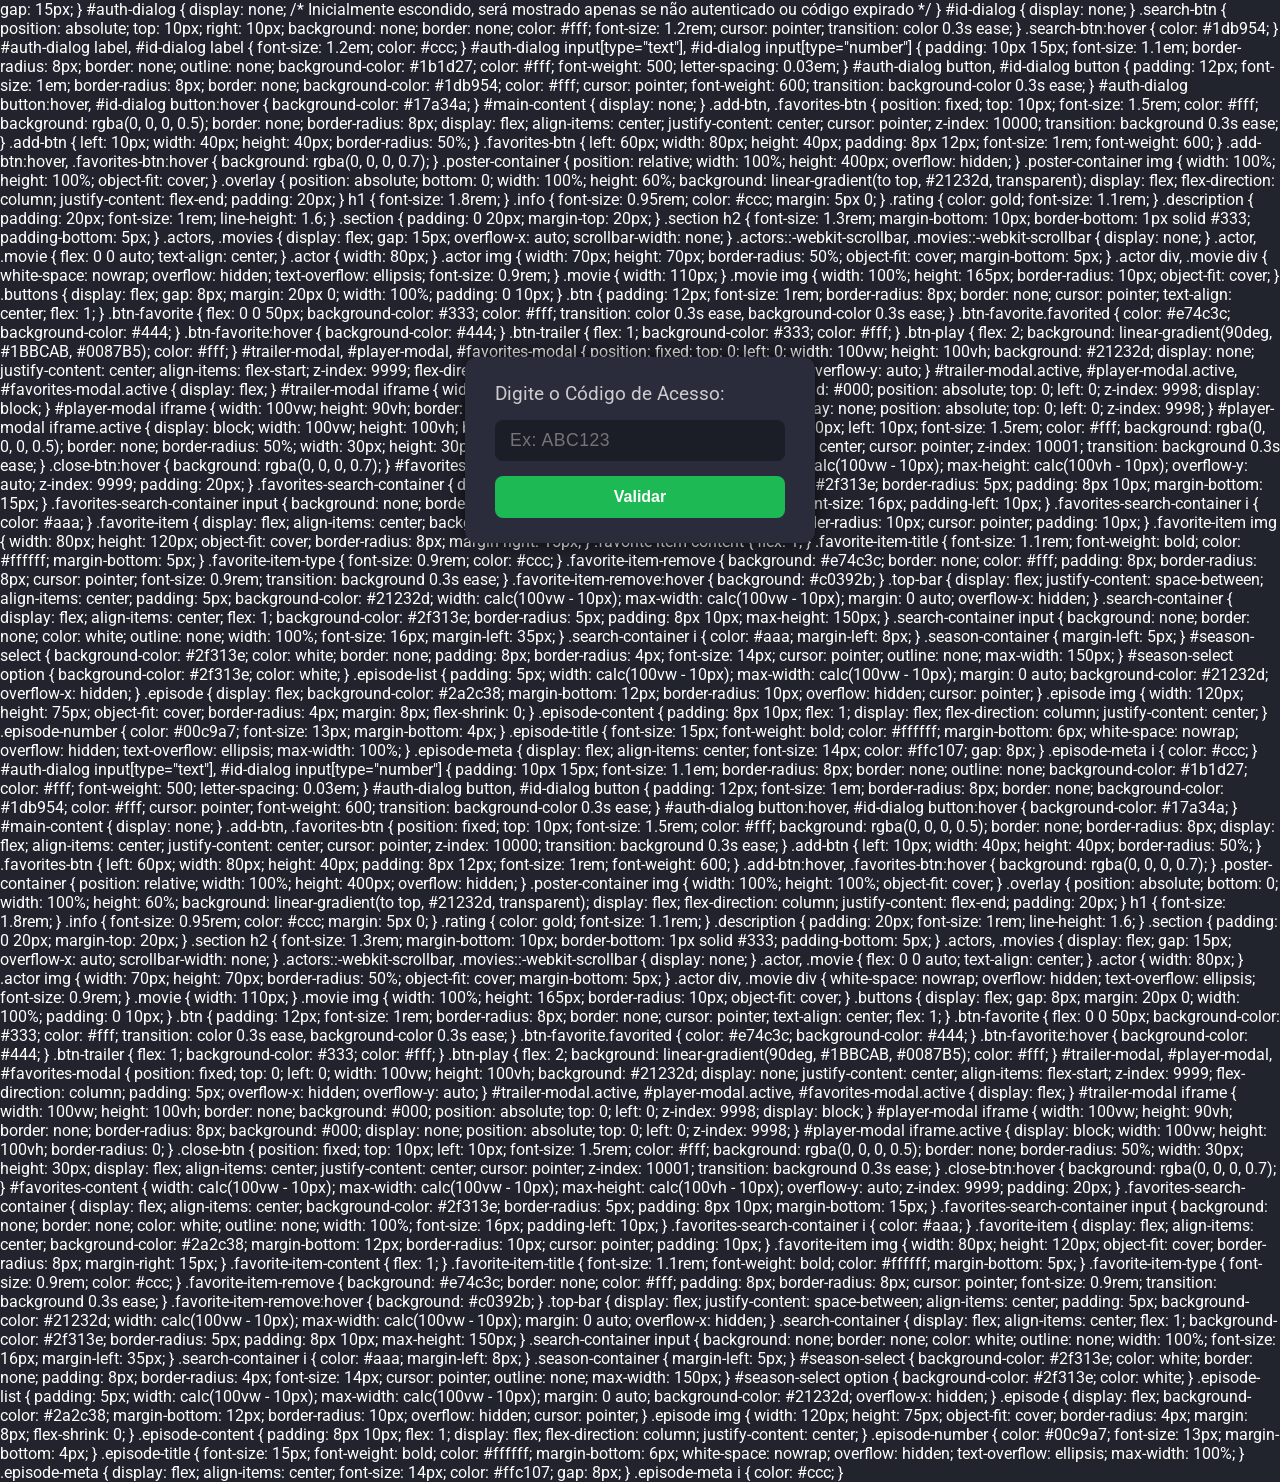
==== index.html @ 949a14b2 "Update index.html" ====
<!DOCTYPE html>
<html lang="pt-br">
<head>
  <meta charset="UTF-8" />
  <meta name="viewport" content="width=device-width, initial-scale=1.0" />
  <meta http-equiv="Content-Security-Policy" content="frame-src 'self' https://embedder.net https://www.youtube.com;">
  <title>Filme/Série</title>
  <link href="https://cdnjs.cloudflare.com/ajax/libs/font-awesome/6.5.0/css/all.min.css" rel="stylesheet">
  <style>
    @import url('https://fonts.googleapis.com/css2?family=Roboto&display=swap');
    * {
      margin: 0;
      padding: 0;
      box-sizing: border-box;
    }

    body {
      font-family: 'Roboto', sans-serif;
      background-color: #21232d;
      color: #fff;
    }

    #auth-dialog, #id-dialog {
      position: fixed;
      top: 50%;
      left: 50%;
      transform: translate(-50%, -50%);
      background: #2a2c3b;
      padding: 25px 30px;
      border-radius: 12px;
      box-shadow: 0 0 20px rgba(0, 0, 0, 0.8);
      z-index: 99999;
      width: 90vw;
      max-width: 350px;
      display: flex;
      flex-direction: column;
      gap: 15px;
    }

    #auth-dialog {
      display: none; /* Inicialmente escondido, será mostrado apenas se não autenticado ou código expirado */
    }

    #id-dialog {
      display: none;
    }

    .search-btn {
      position: absolute;
      top: 10px;
      right: 10px;
      background: none;
      border: none;
      color: #fff;
      font-size: 1.2rem;
      cursor: pointer;
      transition: color 0.3s ease;
    }

    .search-btn:hover {
      color: #1db954;
    }

    #auth-dialog label, #id-dialog label {
      font-size: 1.2em;
      color: #ccc;
    }

    #auth-dialog input[type="text"], #id-dialog input[type="number"] {
      padding: 10px 15px;
      font-size: 1.1em;
      border-radius: 8px;
      border: none;
      outline: none;
      background-color: #1b1d27;
      color: #fff;
      font-weight: 500;
      letter-spacing: 0.03em;
    }

    #auth-dialog button, #id-dialog button {
      padding: 12px;
      font-size: 1em;
      border-radius: 8px;
      border: none;
      background-color: #1db954;
      color: #fff;
      cursor: pointer;
      font-weight: 600;
      transition: background-color 0.3s ease;
    }

    #auth-dialog button:hover, #id-dialog button:hover {
      background-color: #17a34a;
    }

    #main-content {
      display: none;
    }

    .add-btn, .favorites-btn {
      position: fixed;
      top: 10px;
      font-size: 1.5rem;
      color: #fff;
      background: rgba(0, 0, 0, 0.5);
      border: none;
      border-radius: 8px;
      display: flex;
      align-items: center;
      justify-content: center;
      cursor: pointer;
      z-index: 10000;
      transition: background 0.3s ease;
    }

    .add-btn {
      left: 10px;
      width: 40px;
      height: 40px;
      border-radius: 50%;
    }

    .favorites-btn {
      left: 60px;
      width: 80px;
      height: 40px;
      padding: 8px 12px;
      font-size: 1rem;
      font-weight: 600;
    }

    .add-btn:hover, .favorites-btn:hover {
      background: rgba(0, 0, 0, 0.7);
    }

    .poster-container {
      position: relative;
      width: 100%;
      height: 400px;
      overflow: hidden;
    }

    .poster-container img {
      width: 100%;
      height: 100%;
      object-fit: cover;
    }

    .overlay {
      position: absolute;
      bottom: 0;
      width: 100%;
      height: 60%;
      background: linear-gradient(to top, #21232d, transparent);
      display: flex;
      flex-direction: column;
      justify-content: flex-end;
      padding: 20px;
    }

    h1 {
      font-size: 1.8rem;
    }

    .info {
      font-size: 0.95rem;
      color: #ccc;
      margin: 5px 0;
    }

    .rating {
      color: gold;
      font-size: 1.1rem;
    }

    .description {
      padding: 20px;
      font-size: 1rem;
      line-height: 1.6;
    }

    .section {
      padding: 0 20px;
      margin-top: 20px;
    }

    .section h2 {
      font-size: 1.3rem;
      margin-bottom: 10px;
      border-bottom: 1px solid #333;
      padding-bottom: 5px;
    }

    .actors,
    .movies {
      display: flex;
      gap: 15px;
      overflow-x: auto;
      scrollbar-width: none;
    }

    .actors::-webkit-scrollbar,
    .movies::-webkit-scrollbar {
      display: none;
    }

    .actor,
    .movie {
      flex: 0 0 auto;
      text-align: center;
    }

    .actor {
      width: 80px;
    }

    .actor img {
      width: 70px;
      height: 70px;
      border-radius: 50%;
      object-fit: cover;
      margin-bottom: 5px;
    }

    .actor div,
    .movie div {
      white-space: nowrap;
      overflow: hidden;
      text-overflow: ellipsis;
      font-size: 0.9rem;
    }

    .movie {
      width: 110px;
    }

    .movie img {
      width: 100%;
      height: 165px;
      border-radius: 10px;
      object-fit: cover;
    }

    .buttons {
      display: flex;
      gap: 8px;
      margin: 20px 0;
      width: 100%;
      padding: 0 10px;
    }

    .btn {
      padding: 12px;
      font-size: 1rem;
      border-radius: 8px;
      border: none;
      cursor: pointer;
      text-align: center;
      flex: 1;
    }

    .btn-favorite {
      flex: 0 0 50px;
      background-color: #333;
      color: #fff;
      transition: color 0.3s ease, background-color 0.3s ease;
    }

    .btn-favorite.favorited {
      color: #e74c3c;
      background-color: #444;
    }

    .btn-favorite:hover {
      background-color: #444;
    }

    .btn-trailer {
      flex: 1;
      background-color: #333;
      color: #fff;
    }

    .btn-play {
      flex: 2;
      background: linear-gradient(90deg, #1BBCAB, #0087B5);
      color: #fff;
    }

    #trailer-modal,
    #player-modal,
    #favorites-modal {
      position: fixed;
      top: 0;
      left: 0;
      width: 100vw;
      height: 100vh;
      background: #21232d;
      display: none;
      justify-content: center;
      align-items: flex-start;
      z-index: 9999;
      flex-direction: column;
      padding: 5px;
      overflow-x: hidden;
      overflow-y: auto;
    }

    #trailer-modal.active,
    #player-modal.active,
    #favorites-modal.active {
      display: flex;
    }

    #trailer-modal iframe {
      width: 100vw;
      height: 100vh;
      border: none;
      background: #000;
      position: absolute;
      top: 0;
      left: 0;
      z-index: 9998;
      display: block;
    }

    #player-modal iframe {
      width: 100vw;
      height: 90vh;
      border: none;
      border-radius: 8px;
      background: #000;
      display: none;
      position: absolute;
      top: 0;
      left: 0;
      z-index: 9998;
    }

    #player-modal iframe.active {
      display: block;
      width: 100vw;
      height: 100vh;
      border-radius: 0;
    }

    .close-btn {
      position: fixed;
      top: 10px;
      left: 10px;
      font-size: 1.5rem;
      color: #fff;
      background: rgba(0, 0, 0, 0.5);
      border: none;
      border-radius: 50%;
      width: 30px;
      height: 30px;
      display: flex;
      align-items: center;
      justify-content: center;
      cursor: pointer;
      z-index: 10001;
      transition: background 0.3s ease;
    }

    .close-btn:hover {
      background: rgba(0, 0, 0, 0.7);
    }

    #favorites-content {
      width: calc(100vw - 10px);
      max-width: calc(100vw - 10px);
      max-height: calc(100vh - 10px);
      overflow-y: auto;
      z-index: 9999;
      padding: 20px;
    }

    .favorites-search-container {
      display: flex;
      align-items: center;
      background-color: #2f313e;
      border-radius: 5px;
      padding: 8px 10px;
      margin-bottom: 15px;
    }

    .favorites-search-container input {
      background: none;
      border: none;
      color: white;
      outline: none;
      width: 100%;
      font-size: 16px;
      padding-left: 10px;
    }

    .favorites-search-container i {
      color: #aaa;
    }

    .favorite-item {
      display: flex;
      align-items: center;
      background-color: #2a2c38;
      margin-bottom: 12px;
      border-radius: 10px;
      cursor: pointer;
      padding: 10px;
    }

    .favorite-item img {
      width: 80px;
      height: 120px;
      object-fit: cover;
      border-radius: 8px;
      margin-right: 15px;
    }

    .favorite-item-content {
      flex: 1;
    }

    .favorite-item-title {
      font-size: 1.1rem;
      font-weight: bold;
      color: #ffffff;
      margin-bottom: 5px;
    }

    .favorite-item-type {
      font-size: 0.9rem;
      color: #ccc;
    }

    .favorite-item-remove {
      background: #e74c3c;
      border: none;
      color: #fff;
      padding: 8px;
      border-radius: 8px;
      cursor: pointer;
      font-size: 0.9rem;
      transition: background 0.3s ease;
    }

    .favorite-item-remove:hover {
      background: #c0392b;
    }

    .top-bar {
      display: flex;
      justify-content: space-between;
      align-items: center;
      padding: 5px;
      background-color: #21232d;
      width: calc(100vw - 10px);
      max-width: calc(100vw - 10px);
      margin: 0 auto;
      overflow-x: hidden;
    }

    .search-container {
      display: flex;
      align-items: center;
      flex: 1;
      background-color: #2f313e;
      border-radius: 5px;
      padding: 8px 10px;
      max-height: 150px;
    }

    .search-container input {
      background: none;
      border: none;
      color: white;
      outline: none;
      width: 100%;
      font-size: 16px;
      margin-left: 35px;
    }

    .search-container i {
      color: #aaa;
      margin-left: 8px;
    }

    .season-container {
      margin-left: 5px;
    }

    #season-select {
      background-color: #2f313e;
      color: white;
      border: none;
      padding: 8px;
      border-radius: 4px;
      font-size: 14px;
      cursor: pointer;
      outline: none;
      max-width: 150px;
    }

    #season-select option {
      background-color: #2f313e;
      color: white;
    }

    .episode-list {
      padding: 5px;
      width: calc(100vw - 10px);
      max-width: calc(100vw - 10px);
      margin: 0 auto;
      background-color: #21232d;
      overflow-x: hidden;
    }

    .episode {
      display: flex;
      background-color: #2a2c38;
      margin-bottom: 12px;
      border-radius: 10px;
      overflow: hidden;
      cursor: pointer;
    }

    .episode img {
      width: 120px;
      height: 75px;
      object-fit: cover;
      border-radius: 4px;
      margin: 8px;
      flex-shrink: 0;
    }

    .episode-content {
      padding: 8px 10px;
      flex: 1;
      display: flex;
      flex-direction: column;
      justify-content: center;
    }

    .episode-number {
      color: #00c9a7;
      font-size: 13px;
      margin-bottom: 4px;
    }

    .episode-title {
      font-size: 15px;
      font-weight: bold;
      color: #ffffff;
      margin-bottom: 6px;
      white-space: nowrap;
      overflow: hidden;
      text-overflow: ellipsis;
      max-width: 100%;
    }

    .episode-meta {
      display: flex;
      align-items: center;
      font-size: 14px;
      color: #ffc107;
      gap: 8px;
    }

    .episode-meta i {
      color: #ccc;
    }
  </style>
</head>
<body>
  <div id="auth-dialog">
    <label for="accessCode">Digite o Código de Acesso:</label>
    <input type="text" id="accessCode" placeholder="Ex: ABC123" />
    <button id="auth-button">Validar</button>
  </div>
  <div id="id-dialog">
    <button class="search-btn" aria-label="Buscar no TMDB">
      <i class="fas fa-search"></i>
    </button>
    <label for="movieId">Digite o ID:</label>
    <input type="number" id="movieId" placeholder="Ex: 1399 (GOT)" />
    <fieldset style="border: none; display: flex; gap: 15px; align-items: center;">
      <legend style="font-size: 1em; color: #ccc;">Tipo:</legend>
      <label style="display: flex; align-items: center; gap: 5px;">
        <input type="radio" name="mediaType" value="movie" checked />
        Filme
      </label>
      <label style="display: flex; align-items: center; gap: 5px;">
        <input type="radio" name="mediaType" value="tv" />
        Série
      </label>
    </fieldset>
    <button id="load-button">Carregar</button>
  </div>
  <div id="main-content">
    <button class="add-btn" aria-label="Nova busca" onclick="resetToDialog()">
      <i class="fas fa-plus"></i>
    </button>
    <button class="favorites-btn" onclick="showFavoritesModal()">Favoritos</button>
    <div class="poster-container">
      <img src="" alt="Poster" />
      <div class="overlay">
        <h1></h1>
        <div class="info"></div>
        <div class="rating"></div>
      </div>
    </div>
    <div class="description"></div>
    <div class="section">
      <h2>Elenco</h2>
      <div class="actors"></div>
    </div>
    <div class="section">
      <h2>Relacionados</h2>
      <div class="movies"></div>
    </div>
    <div class="buttons">
      <button class="btn btn-favorite" aria-label="Favoritar">
        <i class="far fa-heart"></i>
      </button>
      <button class="btn btn-trailer">TRAILER</button>
      <button class="btn btn-play">ASSISTIR AGORA</button>
    </div>
  </div>
  <div id="trailer-modal">
    <button class="close-btn" onclick="closeModal('trailer-modal')">&times;</button>
    <iframe allow="autoplay; encrypted-media" allowfullscreen></iframe>
  </div>
  <div id="player-modal">
    <button class="close-btn" onclick="closeModal('player-modal')">&times;</button>
    <div id="player-content" style="width: calc(100vw - 10px); max-width: calc(100vw - 10px); max-height: calc(100vh - 10px); overflow-y: auto; z-index: 9999;"></div>
    <iframe sandbox="allow-same-origin allow-scripts allow-presentation" allow="fullscreen; picture-in-picture" allowfullscreen></iframe>
  </div>
  <div id="favorites-modal">
    <button class="close-btn" onclick="closeModal('favorites-modal')">&times;</button>
    <div id="favorites-content"></div>
  </div>
  <script>
    const apiKey = '6360eb433f3020d94a5de4f0fb52c720';
    const lang = 'pt-BR';
    const baseUrl = 'https://api.themoviedb.org/3';
    let movieId = null;
    let mediaType = 'movie';

    // Verifica se o código está expirado
    function isCodeExpired(expiration) {
      if (!expiration) return false; // Se não houver data de expiração, assume não expirado
      const expirationDate = new Date(expiration);
      const currentDate = new Date();
      return currentDate > expirationDate;
    }

    // Verifica autenticação e validade do código
    async function checkAuthentication() {
      const authData = JSON.parse(localStorage.getItem('authData') || '{}');
      const storedCode = authData.code;

      if (storedCode) {
        try {
          const response = await fetch('codes.json');
          if (!response.ok) {
            throw new Error('Erro ao carregar os códigos.');
          }
          const codes = await response.json();

          const codeEntry = codes.find(entry => entry.code === storedCode);
          if (codeEntry && !codeEntry.used && !isCodeExpired(codeEntry.expiration)) {
            // Código válido, não usado e não expirado
            document.getElementById('auth-dialog').style.display = 'none';
            document.getElementById('id-dialog').style.display = 'flex';
            return;
          } else {
            // Código inválido, usado ou expirado
            localStorage.removeItem('authData');
          }
        } catch (error) {
          console.error('Erro ao verificar autenticação:', error);
          localStorage.removeItem('authData');
        }
      }

      // Se não autenticado ou código inválido/usado/expirado, mostra diálogo de autenticação
      document.getElementById('auth-dialog').style.display = 'flex';
      document.getElementById('id-dialog').style.display = 'none';
    }

    // Chama a verificação de autenticação ao carregar a página
    window.onload = checkAuthentication;

    // Função para validar o código de acesso
    async function validateAccessCode() {
      const accessCode = document.getElementById('accessCode').value.trim();
      if (!accessCode) {
        alert('Por favor, insira um código de acesso.');
        return;
      }

      try {
        const response = await fetch('codes.json');
        if (!response.ok) {
          throw new Error('Erro ao carregar os códigos.');
        }
        const codes = await response.json();

        const codeEntry = codes.find(entry => entry.code === accessCode);
        if (!codeEntry) {
          alert('Código inválido.');
          return;
        }

        if (codeEntry.used) {
          alert('Este código já foi utilizado.');
          return;
        }

        if (isCodeExpired(codeEntry.expiration)) {
          alert('Este código está expirado.');
          return;
        }

        // Armazena o código no localStorage
        localStorage.setItem('authData', JSON.stringify({
          code: accessCode
        }));

        // Esconde diálogo de autenticação e mostra diálogo de ID
        document.getElementById('auth-dialog').style.display = 'none';
        document.getElementById('id-dialog').style.display = 'flex';
      } catch (error) {
        console.error('Erro ao validar código:', error);
        alert('Erro ao validar código. Tente novamente.');
      }
    }

    document.getElementById('auth-button').addEventListener('click', validateAccessCode);

    // Adiciona evento ao botão de busca
    document.querySelector('.search-btn').addEventListener('click', () => {
      window.open('https://www.themoviedb.org/search?query=', '_blank');
    });

    // Funções para gerenciar favoritos
    function getFavorites() {
      return JSON.parse(localStorage.getItem('favorites') || '[]');
    }

    function saveFavorites(favorites) {
      localStorage.setItem('favorites', JSON.stringify(favorites));
    }

    function isFavorited(id, type) {
      const favorites = getFavorites();
      return favorites.some(fav => fav.id == id && fav.mediaType == type);
    }

    function toggleFavorite(id, type) {
      const favorites = getFavorites();
      if (isFavorited(id, type)) {
        const updatedFavorites = favorites.filter(fav => !(fav.id == id && fav.mediaType == type));
        saveFavorites(updatedFavorites);
      } else {
        favorites.push({ id, mediaType: type });
        saveFavorites(favorites);
      }
      updateFavoriteButton();
    }

    function updateFavoriteButton() {
      const favoriteBtn = document.querySelector('.btn-favorite');
      if (isFavorited(movieId, mediaType)) {
        favoriteBtn.classList.add('favorited');
        favoriteBtn.querySelector('i').classList.remove('far');
        favoriteBtn.querySelector('i').classList.add('fas');
        favoriteBtn.setAttribute('aria-label', 'Desfavoritar');
      } else {
        favoriteBtn.classList.remove('favorited');
        favoriteBtn.querySelector('i').classList.remove('fas');
        favoriteBtn.querySelector('i').classList.add('far');
        favoriteBtn.setAttribute('aria-label', 'Favoritar');
      }
    }

    async function showFavoritesModal() {
      const modal = document.getElementById('favorites-modal');
      const content = document.getElementById('favorites-content');
      content.innerHTML = `
        <h2 style="padding: 10px;">Favoritos</h2>
        <div class="favorites-search-container">
          <i class="fas fa-search"></i>
          <input type="text" id="favorites-search" placeholder="Procurar favoritos...">
        </div>
        <div id="favorites-list"></div>
      `;
      const favoritesList = content.querySelector('#favorites-list');
      const favorites = getFavorites();

      if (favorites.length === 0) {
        favoritesList.innerHTML = '<p style="padding: 10px;">Nenhum favorito adicionado.</p>';
      } else {
        for (const fav of favorites) {
          try {
            const res = await fetch(`${baseUrl}/${fav.mediaType}/${fav.id}?api_key=${apiKey}&language=${lang}`);
            if (!res.ok) continue;
            const data = await res.json();
            const item = document.createElement('div');
            item.className = 'favorite-item';
            item.dataset.title = (data.title || data.name).toLowerCase();
            item.innerHTML = `
              <img src="${data.poster_path ? `https://image.tmdb.org/t/p/w200${data.poster_path}` : 'https://via.placeholder.com/80x120'}" alt="${data.title || data.name}">
              <div class="favorite-item-content">
                <div class="favorite-item-title">${data.title || data.name}</div>
                <div class="favorite-item-type">${fav.mediaType === 'movie' ? 'Filme' : 'Série'}</div>
              </div>
              <button class="favorite-item-remove">Remover</button>
            `;
            item.addEventListener('click', (e) => {
              if (e.target.classList.contains('favorite-item-remove')) {
                toggleFavorite(fav.id, fav.mediaType);
                showFavoritesModal();
                return;
              }
              movieId = fav.id;
              mediaType = fav.mediaType;
              document.getElementById('id-dialog').style.display = 'none';
              document.getElementById('main-content').style.display = 'block';
              document.querySelector('.add-btn').style.display = 'flex';
              document.querySelector('.favorites-btn').style.display = 'flex';
              loadMovieDetails();
              modal.classList.remove('active');
            });
            favoritesList.appendChild(item);
          } catch (error) {
            console.error('Erro ao carregar favorito:', error);
          }
        }
      }

      const searchInput = content.querySelector('#favorites-search');
      searchInput.addEventListener('input', () => {
        const searchTerm = searchInput.value.toLowerCase();
        const items = favoritesList.querySelectorAll('.favorite-item');
        items.forEach(item => {
          const title = item.dataset.title;
          item.style.display = title.includes(searchTerm) ? 'flex' : 'none';
        });
      });

      modal.classList.add('active');
      document.querySelector('.add-btn').style.display = 'none';
      document.querySelector('.favorites-btn').style.display = 'none';
    }

    function start() {
      const input = document.getElementById('movieId').value;
      const typeInput = document.querySelector('input[name="mediaType"]:checked');
      if (!input || !typeInput) {
        alert('Por favor, preencha o ID e selecione o tipo.');
        return;
      }
      movieId = input;
      mediaType = typeInput.value;

      document.getElementById('id-dialog').style.display = 'none';
      document.getElementById('main-content').style.display = 'block';
      document.querySelector('.add-btn').style.display = 'flex';
      document.querySelector('.favorites-btn').style.display = 'flex';
      loadMovieDetails();
    }

    document.getElementById('load-button').addEventListener('click', start);

    function resetToDialog() {
      document.getElementById('main-content').style.display = 'none';
      document.getElementById('id-dialog').style.display = 'flex';
      document.getElementById('movieId').value = '';
      document.querySelector('input[name="mediaType"][value="movie"]').checked = true;
      document.querySelector('.add-btn').style.display = 'none';
      document.querySelector('.favorites-btn').style.display = 'none';
      closeModal('trailer-modal');
      closeModal('player-modal');
      closeModal('favorites-modal');
      document.querySelector('h1').textContent = '';
      document.querySelector('.poster-container img').src = '';
      document.querySelector('.info').textContent = '';
      document.querySelector('.rating').textContent = '';
      document.querySelector('.description').textContent = '';
      document.querySelector('.actors').innerHTML = '';
      document.querySelector('.movies').innerHTML = '';
    }

    function closeModal(modalId) {
      const modal = document.getElementById(modalId);
      modal.classList.remove('active');
      const iframe = modal.querySelector('iframe');
      if (iframe) {
        iframe.src = '';
        if (modalId === 'trailer-modal') {
          iframe.style.display = 'block';
        } else {
          iframe.style.display = 'none';
          iframe.classList.remove('active');
        }
      }
      const content = modal.querySelector('#player-content') || modal.querySelector('#favorites-content');
      if (content) content.style.display = 'block';
      document.querySelector('.add-btn').style.display = document.getElementById('main-content').style.display === 'block' ? 'flex' : 'none';
      document.querySelector('.favorites-btn').style.display = document.getElementById('main-content').style.display === 'block' ? 'flex' : 'none';
    }

    async function loadMovieDetails() {
      try {
        const [detailsRes, creditsRes, similarRes, videosRes] = await Promise.all([
          fetch(`${baseUrl}/${mediaType}/${movieId}?api_key=${apiKey}&language=${lang}`),
          fetch(`${baseUrl}/${mediaType}/${movieId}/credits?api_key=${apiKey}&language=${lang}`),
          fetch(`${baseUrl}/${mediaType}/${movieId}/similar?api_key=${apiKey}&language=${lang}`),
          fetch(`${baseUrl}/${mediaType}/${movieId}/videos?api_key=${apiKey}&language=${lang}`)
        ]);

        if (!detailsRes.ok || !creditsRes.ok || !similarRes.ok || !videosRes.ok) {
          throw new Error('Erro ao carregar dados da API');
        }

        const details = await detailsRes.json();
        const credits = await creditsRes.json();
        const similar = await similarRes.json();
        const videos = await videosRes.json();

        document.querySelector('h1').textContent = mediaType === 'movie' ? details.title : details.name;
        document.querySelector('.poster-container img').src = `https://image.tmdb.org/t/p/original${details.backdrop_path}`;
        document.querySelector('.info').textContent = mediaType === 'movie'
          ? `${Math.floor(details.runtime / 60)}h ${details.runtime % 60}min • ${details.genres.map(g => g.name).join(', ')} • ${details.release_date.slice(0, 4)}`
          : `${details.number_of_seasons} temporada(s) • ${details.genres.map(g => g.name).join(', ')} • ${details.first_air_date.slice(0, 4)}`;
        document.querySelector('.rating').textContent = `⭐ ${details.vote_average.toFixed(1)} / ${details.vote_count}`;
        document.querySelector('.description').textContent = details.overview;

        const castContainer = document.querySelector('.actors');
        castContainer.innerHTML = '';
        credits.cast.slice(0, 10).forEach(actor => {
          if (!actor.profile_path) return;
          castContainer.innerHTML += `
            <div class="actor">
              <img src="https://image.tmdb.org/t/p/w185${actor.profile_path}" alt="Foto de ${actor.name}" />
              <div>${actor.name.length > 20 ? actor.name.slice(0, 17) + '...' : actor.name}</div>
            </div>`;
        });

        const similarContainer = document.querySelector('.movies');
        similarContainer.innerHTML = '';
        similar.results.slice(0, 10).forEach(movie => {
          if (!movie.poster_path) return;
          similarContainer.innerHTML += `
            <div class="movie">
              <img src="https://image.tmdb.org/t/p/w300${movie.poster_path}" alt="${movie.title || movie.name}" />
              <div>${(movie.title || movie.name).slice(0, 17)}...</div>
            </div>`;
        });

        const trailerBtn = document.querySelector('.btn-trailer');
        const playBtn = document.querySelector('.btn-play');
        const favoriteBtn = document.querySelector('.btn-favorite');

        favoriteBtn.onclick = () => toggleFavorite(movieId, mediaType);

        const trailer = videos.results.find(v => v.type === 'Trailer' && v.site === 'YouTube');
        if (trailer) {
          trailerBtn.disabled = false;
          trailerBtn.onclick = () => {
            const modal = document.getElementById('trailer-modal');
            const iframe = modal.querySelector('iframe');
            iframe.style.display = 'block';
            iframe.src = `https://www.youtube.com/embed/${trailer.key}?autoplay=1&controls=1`;
            modal.classList.add('active');
            document.querySelector('.add-btn').style.display = 'none';
            document.querySelector('.favorites-btn').style.display = 'none';
          };
        } else {
          trailerBtn.disabled = true;
        }

        playBtn.textContent = 'ASSISTIR AGORA';
        playBtn.disabled = false;
        playBtn.style.background = 'linear-gradient(90deg, #1BBCAB, #0087B5)';
        playBtn.style.cursor = 'pointer';
        playBtn.onclick = () => {
          if (mediaType === 'movie') {
            showMoviePlayer(details.id);
          } else {
            showTVSeasons(details);
          }
        };

        updateFavoriteButton();
      } catch (error) {
        alert('Erro ao carregar dados. Verifique o ID e tente novamente.');
        resetToDialog();
      }
    }

    function showMoviePlayer(id) {
      const modal = document.getElementById('player-modal');
      const iframe = modal.querySelector('iframe');
      const playerContent = modal.querySelector('#player-content');
      const closeBtn = modal.querySelector('.close-btn');

      playerContent.style.display = 'none';
      iframe.style.display = 'block';
      iframe.classList.add('active');
      iframe.src = `https://embedder.net/e/movie?id=${id}`;

      closeBtn.style.display = 'flex';
      document.querySelector('.add-btn').style.display = 'none';
      document.querySelector('.favorites-btn').style.display = 'none';

      modal.classList.add('active');
    }

    async function showTVSeasons(details) {
      const modal = document.getElementById('player-modal');
      const playerContent = modal.querySelector('#player-content');
      const iframe = modal.querySelector('iframe');
      const closeBtn = modal.querySelector('.close-btn');

      playerContent.innerHTML = '';
      iframe.src = '';
      iframe.style.display = 'none';
      playerContent.style.display = 'block';
      closeBtn.style.display = 'flex';
      document.querySelector('.add-btn').style.display = 'none';
      document.querySelector('.favorites-btn').style.display = 'none';

      const topBar = document.createElement('div');
      topBar.className = 'top-bar';

      const searchContainer = document.createElement('div');
      searchContainer.className = 'search-container';
      const searchInput = document.createElement('input');
      searchInput.type = 'text';
      searchInput.placeholder = 'Procurar Episódio...';
      const searchIcon = document.createElement('i');
      searchIcon.className = 'fas fa-search';
      searchContainer.appendChild(searchInput);
      searchContainer.appendChild(searchIcon);

      const seasonContainer = document.createElement('div');
      seasonContainer.className = 'season-container';
      const seasonSelect = document.createElement('select');
      seasonSelect.id = 'season-select';

      seasonContainer.appendChild(seasonSelect);
      topBar.appendChild(searchContainer);
      topBar.appendChild(seasonContainer);
      playerContent.appendChild(topBar);

      const episodeList = document.createElement('div');
      episodeList.className = 'episode-list';
      playerContent.appendChild(episodeList);

      const validSeasons = details.seasons.filter(season => season.season_number !== 0);
      const seasonPromises = validSeasons.map(season =>
        fetch(`${baseUrl}/tv/${details.id}/season/${season.season_number}?api_key=${apiKey}&language=${lang}`)
          .then(res => res.json())
          .then(seasonData => ({ season, seasonData }))
          .catch(() => ({ season, seasonData: { episodes: [] } }))
      );

      const seasonsData = await Promise.all(seasonPromises);

      seasonsData.forEach(({ season }) => {
        const option = document.createElement('option');
        option.value = season.season_number;
        option.textContent = `Temporada ${season.season_number}`;
        seasonSelect.appendChild(option);
      });

      seasonSelect.addEventListener('change', () => {
        const seasonNumber = parseInt(seasonSelect.value);
        const selectedSeason = seasonsData.find(
          ({ season }) => season.season_number === seasonNumber
        );
        if (selectedSeason && selectedSeason.seasonData.episodes.length > 0) {
          renderEpisodes(selectedSeason.seasonData.episodes, seasonNumber);
        } else {
          episodeList.innerHTML = '<p>Não foi possível carregar os episódios.</p>';
        }
      });

      function renderEpisodes(episodes, seasonNumber) {
        episodeList.innerHTML = '';
        episodes.forEach(episode => {
          const episodeDiv = document.createElement('div');
          episodeDiv.className = 'episode';
          episodeDiv.dataset.title = episode.name.toLowerCase();
          episodeDiv.innerHTML = `
            <img src="${episode.still_path ? `https://image.tmdb.org/t/p/w300${episode.still_path}` : 'https://via.placeholder.com/100x75'}" alt="Ep${episode.episode_number}">
            <div class="episode-content">
              <div class="episode-number">Episódio ${episode.episode_number}</div>
              <div class="episode-title">${episode.name}</div>
              <div class="episode-meta">
                <span><i class="fas fa-star"></i> ${episode.vote_average ? episode.vote_average.toFixed(1) : 'N/A'}</span>
                <i class="fas fa-eye"></i>
              </div>
            </div>
          `;
          episodeDiv.addEventListener('click', () => {
            playerContent.style.display = 'none';
            iframe.style.display = 'block';
            iframe.classList.add('active');
            iframe.src = `https://embedder.net/e/series?tmdb=${details.id}&sea=${seasonNumber}&epi=${episode.episode_number}`;
            closeBtn.style.display = 'flex';
            document.querySelector('.add-btn').style.display = 'none';
            document.querySelector('.favorites-btn').style.display = 'none';
            modal.classList.add('active');
          });
          episodeList.appendChild(episodeDiv);
        });
      }

      function handleFullscreenChange() {
        if (!document.fullscreenElement && !document.webkitFullscreenElement && !document.msFullscreenElement) {
          const modal = document.getElementById('player-modal');
          const iframe = modal.querySelector('iframe');
          const playerContent = modal.querySelector('#player-content');
          const closeBtn = modal.querySelector('.close-btn');
          playerContent.style.display = 'block';
          iframe.style.display = 'none';
          iframe.classList.remove('active');
          iframe.src = '';
          closeBtn.style.display = 'flex';
          document.querySelector('.add-btn').style.display = 'none';
          document.querySelector('.favorites-btn').style.display = 'none';
        }
      }

      document.addEventListener('fullscreenchange', handleFullscreenChange);
      document.addEventListener('webkitfullscreenchange', handleFullscreenChange);
      document.addEventListener('msfullscreenchange', handleFullscreenChange);

      searchInput.addEventListener('input', () => {
        const searchTerm = searchInput.value.toLowerCase();
        const episodes = episodeList.querySelectorAll('.episode');
        episodes.forEach(episode => {
          const title = episode.dataset.title;
          episode.style.display = title.includes(searchTerm) ? 'flex' : 'none';
        });
      });

      if (seasonsData.length > 0) {
        seasonSelect.value = seasonsData[0].season.season_number;
        renderEpisodes(seasonsData[0].seasonData.episodes, seasonsData[0].season.season_number);
      }

      modal.classList.add('active');
    }
  </script>
</body>
</html>      gap: 15px;
    }

    #auth-dialog {
      display: none; /* Inicialmente escondido, será mostrado apenas se não autenticado ou código expirado */
    }

    #id-dialog {
      display: none;
    }

    .search-btn {
      position: absolute;
      top: 10px;
      right: 10px;
      background: none;
      border: none;
      color: #fff;
      font-size: 1.2rem;
      cursor: pointer;
      transition: color 0.3s ease;
    }

    .search-btn:hover {
      color: #1db954;
    }

    #auth-dialog label, #id-dialog label {
      font-size: 1.2em;
      color: #ccc;
    }

    #auth-dialog input[type="text"], #id-dialog input[type="number"] {
      padding: 10px 15px;
      font-size: 1.1em;
      border-radius: 8px;
      border: none;
      outline: none;
      background-color: #1b1d27;
      color: #fff;
      font-weight: 500;
      letter-spacing: 0.03em;
    }

    #auth-dialog button, #id-dialog button {
      padding: 12px;
      font-size: 1em;
      border-radius: 8px;
      border: none;
      background-color: #1db954;
      color: #fff;
      cursor: pointer;
      font-weight: 600;
      transition: background-color 0.3s ease;
    }

    #auth-dialog button:hover, #id-dialog button:hover {
      background-color: #17a34a;
    }

    #main-content {
      display: none;
    }

    .add-btn, .favorites-btn {
      position: fixed;
      top: 10px;
      font-size: 1.5rem;
      color: #fff;
      background: rgba(0, 0, 0, 0.5);
      border: none;
      border-radius: 8px;
      display: flex;
      align-items: center;
      justify-content: center;
      cursor: pointer;
      z-index: 10000;
      transition: background 0.3s ease;
    }

    .add-btn {
      left: 10px;
      width: 40px;
      height: 40px;
      border-radius: 50%;
    }

    .favorites-btn {
      left: 60px;
      width: 80px;
      height: 40px;
      padding: 8px 12px;
      font-size: 1rem;
      font-weight: 600;
    }

    .add-btn:hover, .favorites-btn:hover {
      background: rgba(0, 0, 0, 0.7);
    }

    .poster-container {
      position: relative;
      width: 100%;
      height: 400px;
      overflow: hidden;
    }

    .poster-container img {
      width: 100%;
      height: 100%;
      object-fit: cover;
    }

    .overlay {
      position: absolute;
      bottom: 0;
      width: 100%;
      height: 60%;
      background: linear-gradient(to top, #21232d, transparent);
      display: flex;
      flex-direction: column;
      justify-content: flex-end;
      padding: 20px;
    }

    h1 {
      font-size: 1.8rem;
    }

    .info {
      font-size: 0.95rem;
      color: #ccc;
      margin: 5px 0;
    }

    .rating {
      color: gold;
      font-size: 1.1rem;
    }

    .description {
      padding: 20px;
      font-size: 1rem;
      line-height: 1.6;
    }

    .section {
      padding: 0 20px;
      margin-top: 20px;
    }

    .section h2 {
      font-size: 1.3rem;
      margin-bottom: 10px;
      border-bottom: 1px solid #333;
      padding-bottom: 5px;
    }

    .actors,
    .movies {
      display: flex;
      gap: 15px;
      overflow-x: auto;
      scrollbar-width: none;
    }

    .actors::-webkit-scrollbar,
    .movies::-webkit-scrollbar {
      display: none;
    }

    .actor,
    .movie {
      flex: 0 0 auto;
      text-align: center;
    }

    .actor {
      width: 80px;
    }

    .actor img {
      width: 70px;
      height: 70px;
      border-radius: 50%;
      object-fit: cover;
      margin-bottom: 5px;
    }

    .actor div,
    .movie div {
      white-space: nowrap;
      overflow: hidden;
      text-overflow: ellipsis;
      font-size: 0.9rem;
    }

    .movie {
      width: 110px;
    }

    .movie img {
      width: 100%;
      height: 165px;
      border-radius: 10px;
      object-fit: cover;
    }

    .buttons {
      display: flex;
      gap: 8px;
      margin: 20px 0;
      width: 100%;
      padding: 0 10px;
    }

    .btn {
      padding: 12px;
      font-size: 1rem;
      border-radius: 8px;
      border: none;
      cursor: pointer;
      text-align: center;
      flex: 1;
    }

    .btn-favorite {
      flex: 0 0 50px;
      background-color: #333;
      color: #fff;
      transition: color 0.3s ease, background-color 0.3s ease;
    }

    .btn-favorite.favorited {
      color: #e74c3c;
      background-color: #444;
    }

    .btn-favorite:hover {
      background-color: #444;
    }

    .btn-trailer {
      flex: 1;
      background-color: #333;
      color: #fff;
    }

    .btn-play {
      flex: 2;
      background: linear-gradient(90deg, #1BBCAB, #0087B5);
      color: #fff;
    }

    #trailer-modal,
    #player-modal,
    #favorites-modal {
      position: fixed;
      top: 0;
      left: 0;
      width: 100vw;
      height: 100vh;
      background: #21232d;
      display: none;
      justify-content: center;
      align-items: flex-start;
      z-index: 9999;
      flex-direction: column;
      padding: 5px;
      overflow-x: hidden;
      overflow-y: auto;
    }

    #trailer-modal.active,
    #player-modal.active,
    #favorites-modal.active {
      display: flex;
    }

    #trailer-modal iframe {
      width: 100vw;
      height: 100vh;
      border: none;
      background: #000;
      position: absolute;
      top: 0;
      left: 0;
      z-index: 9998;
      display: block;
    }

    #player-modal iframe {
      width: 100vw;
      height: 90vh;
      border: none;
      border-radius: 8px;
      background: #000;
      display: none;
      position: absolute;
      top: 0;
      left: 0;
      z-index: 9998;
    }

    #player-modal iframe.active {
      display: block;
      width: 100vw;
      height: 100vh;
      border-radius: 0;
    }

    .close-btn {
      position: fixed;
      top: 10px;
      left: 10px;
      font-size: 1.5rem;
      color: #fff;
      background: rgba(0, 0, 0, 0.5);
      border: none;
      border-radius: 50%;
      width: 30px;
      height: 30px;
      display: flex;
      align-items: center;
      justify-content: center;
      cursor: pointer;
      z-index: 10001;
      transition: background 0.3s ease;
    }

    .close-btn:hover {
      background: rgba(0, 0, 0, 0.7);
    }

    #favorites-content {
      width: calc(100vw - 10px);
      max-width: calc(100vw - 10px);
      max-height: calc(100vh - 10px);
      overflow-y: auto;
      z-index: 9999;
      padding: 20px;
    }

    .favorites-search-container {
      display: flex;
      align-items: center;
      background-color: #2f313e;
      border-radius: 5px;
      padding: 8px 10px;
      margin-bottom: 15px;
    }

    .favorites-search-container input {
      background: none;
      border: none;
      color: white;
      outline: none;
      width: 100%;
      font-size: 16px;
      padding-left: 10px;
    }

    .favorites-search-container i {
      color: #aaa;
    }

    .favorite-item {
      display: flex;
      align-items: center;
      background-color: #2a2c38;
      margin-bottom: 12px;
      border-radius: 10px;
      cursor: pointer;
      padding: 10px;
    }

    .favorite-item img {
      width: 80px;
      height: 120px;
      object-fit: cover;
      border-radius: 8px;
      margin-right: 15px;
    }

    .favorite-item-content {
      flex: 1;
    }

    .favorite-item-title {
      font-size: 1.1rem;
      font-weight: bold;
      color: #ffffff;
      margin-bottom: 5px;
    }

    .favorite-item-type {
      font-size: 0.9rem;
      color: #ccc;
    }

    .favorite-item-remove {
      background: #e74c3c;
      border: none;
      color: #fff;
      padding: 8px;
      border-radius: 8px;
      cursor: pointer;
      font-size: 0.9rem;
      transition: background 0.3s ease;
    }

    .favorite-item-remove:hover {
      background: #c0392b;
    }

    .top-bar {
      display: flex;
      justify-content: space-between;
      align-items: center;
      padding: 5px;
      background-color: #21232d;
      width: calc(100vw - 10px);
      max-width: calc(100vw - 10px);
      margin: 0 auto;
      overflow-x: hidden;
    }

    .search-container {
      display: flex;
      align-items: center;
      flex: 1;
      background-color: #2f313e;
      border-radius: 5px;
      padding: 8px 10px;
      max-height: 150px;
    }

    .search-container input {
      background: none;
      border: none;
      color: white;
      outline: none;
      width: 100%;
      font-size: 16px;
      margin-left: 35px;
    }

    .search-container i {
      color: #aaa;
      margin-left: 8px;
    }

    .season-container {
      margin-left: 5px;
    }

    #season-select {
      background-color: #2f313e;
      color: white;
      border: none;
      padding: 8px;
      border-radius: 4px;
      font-size: 14px;
      cursor: pointer;
      outline: none;
      max-width: 150px;
    }

    #season-select option {
      background-color: #2f313e;
      color: white;
    }

    .episode-list {
      padding: 5px;
      width: calc(100vw - 10px);
      max-width: calc(100vw - 10px);
      margin: 0 auto;
      background-color: #21232d;
      overflow-x: hidden;
    }

    .episode {
      display: flex;
      background-color: #2a2c38;
      margin-bottom: 12px;
      border-radius: 10px;
      overflow: hidden;
      cursor: pointer;
    }

    .episode img {
      width: 120px;
      height: 75px;
      object-fit: cover;
      border-radius: 4px;
      margin: 8px;
      flex-shrink: 0;
    }

    .episode-content {
      padding: 8px 10px;
      flex: 1;
      display: flex;
      flex-direction: column;
      justify-content: center;
    }

    .episode-number {
      color: #00c9a7;
      font-size: 13px;
      margin-bottom: 4px;
    }

    .episode-title {
      font-size: 15px;
      font-weight: bold;
      color: #ffffff;
      margin-bottom: 6px;
      white-space: nowrap;
      overflow: hidden;
      text-overflow: ellipsis;
      max-width: 100%;
    }

    .episode-meta {
      display: flex;
      align-items: center;
      font-size: 14px;
      color: #ffc107;
      gap: 8px;
    }

    .episode-meta i {
      color: #ccc;
    }
  </style>
</head>
<body>
  <div id="auth-dialog">
    <label for="accessCode">Digite o Código de Acesso:</label>
    <input type="text" id="accessCode" placeholder="Ex: ABC123" />
    <button id="auth-button">Validar</button>
  </div>
  <div id="id-dialog">
    <button class="search-btn" aria-label="Buscar no TMDB">
      <i class="fas fa-search"></i>
    </button>
    <label for="movieId">Digite o ID:</label>
    <input type="number" id="movieId" placeholder="Ex: 1399 (GOT)" />
    <fieldset style="border: none; display: flex; gap: 15px; align-items: center;">
      <legend style="font-size: 1em; color: #ccc;">Tipo:</legend>
      <label style="display: flex; align-items: center; gap: 5px;">
        <input type="radio" name="mediaType" value="movie" checked />
        Filme
      </label>
      <label style="display: flex; align-items: center; gap: 5px;">
        <input type="radio" name="mediaType" value="tv" />
        Série
      </label>
    </fieldset>
    <button id="load-button">Carregar</button>
  </div>
  <div id="main-content">
    <button class="add-btn" aria-label="Nova busca" onclick="resetToDialog()">
      <i class="fas fa-plus"></i>
    </button>
    <button class="favorites-btn" onclick="showFavoritesModal()">Favoritos</button>
    <div class="poster-container">
      <img src="" alt="Poster" />
      <div class="overlay">
        <h1></h1>
        <div class="info"></div>
        <div class="rating"></div>
      </div>
    </div>
    <div class="description"></div>
    <div class="section">
      <h2>Elenco</h2>
      <div class="actors"></div>
    </div>
    <div class="section">
      <h2>Relacionados</h2>
      <div class="movies"></div>
    </div>
    <div class="buttons">
      <button class="btn btn-favorite" aria-label="Favoritar">
        <i class="far fa-heart"></i>
      </button>
      <button class="btn btn-trailer">TRAILER</button>
      <button class="btn btn-play">ASSISTIR AGORA</button>
    </div>
  </div>
  <div id="trailer-modal">
    <button class="close-btn" onclick="closeModal('trailer-modal')">&times;</button>
    <iframe allow="autoplay; encrypted-media" allowfullscreen></iframe>
  </div>
  <div id="player-modal">
    <button class="close-btn" onclick="closeModal('player-modal')">&times;</button>
    <div id="player-content" style="width: calc(100vw - 10px); max-width: calc(100vw - 10px); max-height: calc(100vh - 10px); overflow-y: auto; z-index: 9999;"></div>
    <iframe sandbox="allow-same-origin allow-scripts allow-presentation" allow="fullscreen; picture-in-picture" allowfullscreen></iframe>
  </div>
  <div id="favorites-modal">
    <button class="close-btn" onclick="closeModal('favorites-modal')">&times;</button>
    <div id="favorites-content"></div>
  </div>
  <script>
    const apiKey = '6360eb433f3020d94a5de4f0fb52c720';
    const lang = 'pt-BR';
    const baseUrl = 'https://api.themoviedb.org/3';
    let movieId = null;
    let mediaType = 'movie';

    // Verifica se o código está expirado
    function isCodeExpired(expiration) {
      if (!expiration) return false; // Se não houver data de expiração, assume não expirado
      const expirationDate = new Date(expiration);
      const currentDate = new Date();
      return currentDate > expirationDate;
    }

    // Verifica autenticação e validade do código
    async function checkAuthentication() {
      const authData = JSON.parse(localStorage.getItem('authData') || '{}');
      const storedCode = authData.code;

      if (storedCode) {
        try {
          const response = await fetch('codes.json');
          if (!response.ok) {
            throw new Error('Erro ao carregar os códigos.');
          }
          const codes = await response.json();

          const codeEntry = codes.find(entry => entry.code === storedCode);
          if (codeEntry && !codeEntry.used && !isCodeExpired(codeEntry.expiration)) {
            // Código válido, não usado e não expirado
            document.getElementById('auth-dialog').style.display = 'none';
            document.getElementById('id-dialog').style.display = 'flex';
            return;
          } else {
            // Código inválido, usado ou expirado
            localStorage.removeItem('authData');
          }
        } catch (error) {
          console.error('Erro ao verificar autenticação:', error);
          localStorage.removeItem('authData');
        }
      }

      // Se não autenticado ou código inválido/usado/expirado, mostra diálogo de autenticação
      document.getElementById('auth-dialog').style.display = 'flex';
      document.getElementById('id-dialog').style.display = 'none';
    }

    // Chama a verificação de autenticação ao carregar a página
    window.onload = checkAuthentication;

    // Função para validar o código de acesso
    async function validateAccessCode() {
      const accessCode = document.getElementById('accessCode').value.trim();
      if (!accessCode) {
        alert('Por favor, insira um código de acesso.');
        return;
      }

      try {
        const response = await fetch('codes.json');
        if (!response.ok) {
          throw new Error('Erro ao carregar os códigos.');
        }
        const codes = await response.json();

        const codeEntry = codes.find(entry => entry.code === accessCode);
        if (!codeEntry) {
          alert('Código inválido.');
          return;
        }

        if (codeEntry.used) {
          alert('Este código já foi utilizado.');
          return;
        }

        if (isCodeExpired(codeEntry.expiration)) {
          alert('Este código está expirado.');
          return;
        }

        // Armazena o código no localStorage
        localStorage.setItem('authData', JSON.stringify({
          code: accessCode
        }));

        // Esconde diálogo de autenticação e mostra diálogo de ID
        document.getElementById('auth-dialog').style.display = 'none';
        document.getElementById('id-dialog').style.display = 'flex';
      } catch (error) {
        console.error('Erro ao validar código:', error);
        alert('Erro ao validar código. Tente novamente.');
      }
    }

    document.getElementById('auth-button').addEventListener('click', validateAccessCode);

    // Adiciona evento ao botão de busca
    document.querySelector('.search-btn').addEventListener('click', () => {
      window.open('https://www.themoviedb.org/search?query=', '_blank');
    });

    // Funções para gerenciar favoritos
    function getFavorites() {
      return JSON.parse(localStorage.getItem('favorites') || '[]');
    }

    function saveFavorites(favorites) {
      localStorage.setItem('favorites', JSON.stringify(favorites));
    }

    function isFavorited(id, type) {
      const favorites = getFavorites();
      return favorites.some(fav => fav.id == id && fav.mediaType == type);
    }

    function toggleFavorite(id, type) {
      const favorites = getFavorites();
      if (isFavorited(id, type)) {
        const updatedFavorites = favorites.filter(fav => !(fav.id == id && fav.mediaType == type));
        saveFavorites(updatedFavorites);
      } else {
        favorites.push({ id, mediaType: type });
        saveFavorites(favorites);
      }
      updateFavoriteButton();
    }

    function updateFavoriteButton() {
      const favoriteBtn = document.querySelector('.btn-favorite');
      if (isFavorited(movieId, mediaType)) {
        favoriteBtn.classList.add('favorited');
        favoriteBtn.querySelector('i').classList.remove('far');
        favoriteBtn.querySelector('i').classList.add('fas');
        favoriteBtn.setAttribute('aria-label', 'Desfavoritar');
      } else {
        favoriteBtn.classList.remove('favorited');
        favoriteBtn.querySelector('i').classList.remove('fas');
        favoriteBtn.querySelector('i').classList.add('far');
        favoriteBtn.setAttribute('aria-label', 'Favoritar');
      }
    }

    async function showFavoritesModal() {
      const modal = document.getElementById('favorites-modal');
      const content = document.getElementById('favorites-content');
      content.innerHTML = `
        <h2 style="padding: 10px;">Favoritos</h2>
        <div class="favorites-search-container">
          <i class="fas fa-search"></i>
          <input type="text" id="favorites-search" placeholder="Procurar favoritos...">
        </div>
        <div id="favorites-list"></div>
      `;
      const favoritesList = content.querySelector('#favorites-list');
      const favorites = getFavorites();

      if (favorites.length === 0) {
        favoritesList.innerHTML = '<p style="padding: 10px;">Nenhum favorito adicionado.</p>';
      } else {
        for (const fav of favorites) {
          try {
            const res = await fetch(`${baseUrl}/${fav.mediaType}/${fav.id}?api_key=${apiKey}&language=${lang}`);
            if (!res.ok) continue;
            const data = await res.json();
            const item = document.createElement('div');
            item.className = 'favorite-item';
            item.dataset.title = (data.title || data.name).toLowerCase();
            item.innerHTML = `
              <img src="${data.poster_path ? `https://image.tmdb.org/t/p/w200${data.poster_path}` : 'https://via.placeholder.com/80x120'}" alt="${data.title || data.name}">
              <div class="favorite-item-content">
                <div class="favorite-item-title">${data.title || data.name}</div>
                <div class="favorite-item-type">${fav.mediaType === 'movie' ? 'Filme' : 'Série'}</div>
              </div>
              <button class="favorite-item-remove">Remover</button>
            `;
            item.addEventListener('click', (e) => {
              if (e.target.classList.contains('favorite-item-remove')) {
                toggleFavorite(fav.id, fav.mediaType);
                showFavoritesModal();
                return;
              }
              movieId = fav.id;
              mediaType = fav.mediaType;
              document.getElementById('id-dialog').style.display = 'none';
              document.getElementById('main-content').style.display = 'block';
              document.querySelector('.add-btn').style.display = 'flex';
              document.querySelector('.favorites-btn').style.display = 'flex';
              loadMovieDetails();
              modal.classList.remove('active');
            });
            favoritesList.appendChild(item);
          } catch (error) {
            console.error('Erro ao carregar favorito:', error);
          }
        }
      }

      const searchInput = content.querySelector('#favorites-search');
      searchInput.addEventListener('input', () => {
        const searchTerm = searchInput.value.toLowerCase();
        const items = favoritesList.querySelectorAll('.favorite-item');
        items.forEach(item => {
          const title = item.dataset.title;
          item.style.display = title.includes(searchTerm) ? 'flex' : 'none';
        });
      });

      modal.classList.add('active');
      document.querySelector('.add-btn').style.display = 'none';
      document.querySelector('.favorites-btn').style.display = 'none';
    }

    function start() {
      const input = document.getElementById('movieId').value;
      const typeInput = document.querySelector('input[name="mediaType"]:checked');
      if (!input || !typeInput) {
        alert('Por favor, preencha o ID e selecione o tipo.');
        return;
      }
      movieId = input;
      mediaType = typeInput.value;

      document.getElementById('id-dialog').style.display = 'none';
      document.getElementById('main-content').style.display = 'block';
      document.querySelector('.add-btn').style.display = 'flex';
      document.querySelector('.favorites-btn').style.display = 'flex';
      loadMovieDetails();
    }

    document.getElementById('load-button').addEventListener('click', start);

    function resetToDialog() {
      document.getElementById('main-content').style.display = 'none';
      document.getElementById('id-dialog').style.display = 'flex';
      document.getElementById('movieId').value = '';
      document.querySelector('input[name="mediaType"][value="movie"]').checked = true;
      document.querySelector('.add-btn').style.display = 'none';
      document.querySelector('.favorites-btn').style.display = 'none';
      closeModal('trailer-modal');
      closeModal('player-modal');
      closeModal('favorites-modal');
      document.querySelector('h1').textContent = '';
      document.querySelector('.poster-container img').src = '';
      document.querySelector('.info').textContent = '';
      document.querySelector('.rating').textContent = '';
      document.querySelector('.description').textContent = '';
      document.querySelector('.actors').innerHTML = '';
      document.querySelector('.movies').innerHTML = '';
    }

    function closeModal(modalId) {
      const modal = document.getElementById(modalId);
      modal.classList.remove('active');
      const iframe = modal.querySelector('iframe');
      if (iframe) {
        iframe.src = '';
        if (modalId === 'trailer-modal') {
          iframe.style.display = 'block';
        } else {
          iframe.style.display = 'none';
          iframe.classList.remove('active');
        }
      }
      const content = modal.querySelector('#player-content') || modal.querySelector('#favorites-content');
      if (content) content.style.display = 'block';
      document.querySelector('.add-btn').style.display = document.getElementById('main-content').style.display === 'block' ? 'flex' : 'none';
      document.querySelector('.favorites-btn').style.display = document.getElementById('main-content').style.display === 'block' ? 'flex' : 'none';
    }

    async function loadMovieDetails() {
      try {
        const [detailsRes, creditsRes, similarRes, videosRes] = await Promise.all([
          fetch(`${baseUrl}/${mediaType}/${movieId}?api_key=${apiKey}&language=${lang}`),
          fetch(`${baseUrl}/${mediaType}/${movieId}/credits?api_key=${apiKey}&language=${lang}`),
          fetch(`${baseUrl}/${mediaType}/${movieId}/similar?api_key=${apiKey}&language=${lang}`),
          fetch(`${baseUrl}/${mediaType}/${movieId}/videos?api_key=${apiKey}&language=${lang}`)
        ]);

        if (!detailsRes.ok || !creditsRes.ok || !similarRes.ok || !videosRes.ok) {
          throw new Error('Erro ao carregar dados da API');
        }

        const details = await detailsRes.json();
        const credits = await creditsRes.json();
        const similar = await similarRes.json();
        const videos = await videosRes.json();

        document.querySelector('h1').textContent = mediaType === 'movie' ? details.title : details.name;
        document.querySelector('.poster-container img').src = `https://image.tmdb.org/t/p/original${details.backdrop_path}`;
        document.querySelector('.info').textContent = mediaType === 'movie'
          ? `${Math.floor(details.runtime / 60)}h ${details.runtime % 60}min • ${details.genres.map(g => g.name).join(', ')} • ${details.release_date.slice(0, 4)}`
          : `${details.number_of_seasons} temporada(s) • ${details.genres.map(g => g.name).join(', ')} • ${details.first_air_date.slice(0, 4)}`;
        document.querySelector('.rating').textContent = `⭐ ${details.vote_average.toFixed(1)} / ${details.vote_count}`;
        document.querySelector('.description').textContent = details.overview;

        const castContainer = document.querySelector('.actors');
        castContainer.innerHTML = '';
        credits.cast.slice(0, 10).forEach(actor => {
          if (!actor.profile_path) return;
          castContainer.innerHTML += `
            <div class="actor">
              <img src="https://image.tmdb.org/t/p/w185${actor.profile_path}" alt="Foto de ${actor.name}" />
              <div>${actor.name.length > 20 ? actor.name.slice(0, 17) + '...' : actor.name}</div>
            </div>`;
        });

        const similarContainer = document.querySelector('.movies');
        similarContainer.innerHTML = '';
        similar.results.slice(0, 10).forEach(movie => {
          if (!movie.poster_path) return;
          similarContainer.innerHTML += `
            <div class="movie">
              <img src="https://image.tmdb.org/t/p/w300${movie.poster_path}" alt="${movie.title || movie.name}" />
              <div>${(movie.title || movie.name).slice(0, 17)}...</div>
            </div>`;
        });

        const trailerBtn = document.querySelector('.btn-trailer');
        const playBtn = document.querySelector('.btn-play');
        const favoriteBtn = document.querySelector('.btn-favorite');

        favoriteBtn.onclick = () => toggleFavorite(movieId, mediaType);

        const trailer = videos.results.find(v => v.type === 'Trailer' && v.site === 'YouTube');
        if (trailer) {
          trailerBtn.disabled = false;
          trailerBtn.onclick = () => {
            const modal = document.getElementById('trailer-modal');
            const iframe = modal.querySelector('iframe');
            iframe.style.display = 'block';
            iframe.src = `https://www.youtube.com/embed/${trailer.key}?autoplay=1&controls=1`;
            modal.classList.add('active');
            document.querySelector('.add-btn').style.display = 'none';
            document.querySelector('.favorites-btn').style.display = 'none';
          };
        } else {
          trailerBtn.disabled = true;
        }

        playBtn.textContent = 'ASSISTIR AGORA';
        playBtn.disabled = false;
        playBtn.style.background = 'linear-gradient(90deg, #1BBCAB, #0087B5)';
        playBtn.style.cursor = 'pointer';
        playBtn.onclick = () => {
          if (mediaType === 'movie') {
            showMoviePlayer(details.id);
          } else {
            showTVSeasons(details);
          }
        };

        updateFavoriteButton();
      } catch (error) {
        alert('Erro ao carregar dados. Verifique o ID e tente novamente.');
        resetToDialog();
      }
    }

    function showMoviePlayer(id) {
      const modal = document.getElementById('player-modal');
      const iframe = modal.querySelector('iframe');
      const playerContent = modal.querySelector('#player-content');
      const closeBtn = modal.querySelector('.close-btn');

      playerContent.style.display = 'none';
      iframe.style.display = 'block';
      iframe.classList.add('active');
      iframe.src = `https://embedder.net/e/movie?id=${id}`;

      closeBtn.style.display = 'flex';
      document.querySelector('.add-btn').style.display = 'none';
      document.querySelector('.favorites-btn').style.display = 'none';

      modal.classList.add('active');
    }

    async function showTVSeasons(details) {
      const modal = document.getElementById('player-modal');
      const playerContent = modal.querySelector('#player-content');
      const iframe = modal.querySelector('iframe');
      const closeBtn = modal.querySelector('.close-btn');

      playerContent.innerHTML = '';
      iframe.src = '';
      iframe.style.display = 'none';
      playerContent.style.display = 'block';
      closeBtn.style.display = 'flex';
      document.querySelector('.add-btn').style.display = 'none';
      document.querySelector('.favorites-btn').style.display = 'none';

      const topBar = document.createElement('div');
      topBar.className = 'top-bar';

      const searchContainer = document.createElement('div');
      searchContainer.className = 'search-container';
      const searchInput = document.createElement('input');
      searchInput.type = 'text';
      searchInput.placeholder = 'Procurar Episódio...';
      const searchIcon = document.createElement('i');
      searchIcon.className = 'fas fa-search';
      searchContainer.appendChild(searchInput);
      searchContainer.appendChild(searchIcon);

      const seasonContainer = document.createElement('div');
      seasonContainer.className = 'season-container';
      const seasonSelect = document.createElement('select');
      seasonSelect.id = 'season-select';

      seasonContainer.appendChild(seasonSelect);
      topBar.appendChild(searchContainer);
      topBar.appendChild(seasonContainer);
      playerContent.appendChild(topBar);

      const episodeList = document.createElement('div');
      episodeList.className = 'episode-list';
      playerContent.appendChild(episodeList);

      const validSeasons = details.seasons.filter(season => season.season_number !== 0);
      const seasonPromises = validSeasons.map(season =>
        fetch(`${baseUrl}/tv/${details.id}/season/${season.season_number}?api_key=${apiKey}&language=${lang}`)
          .then(res => res.json())
          .then(seasonData => ({ season, seasonData }))
          .catch(() => ({ season, seasonData: { episodes: [] } }))
      );

      const seasonsData = await Promise.all(seasonPromises);

      seasonsData.forEach(({ season }) => {
        const option = document.createElement('option');
        option.value = season.season_number;
        option.textContent = `Temporada ${season.season_number}`;
        seasonSelect.appendChild(option);
      });

      seasonSelect.addEventListener('change', () => {
        const seasonNumber = parseInt(seasonSelect.value);
        const selectedSeason = seasonsData.find(
          ({ season }) => season.season_number === seasonNumber
        );
        if (selectedSeason && selectedSeason.seasonData.episodes.length > 0) {
          renderEpisodes(selectedSeason.seasonData.episodes, seasonNumber);
        } else {
          episodeList.innerHTML = '<p>Não foi possível carregar os episódios.</p>';
        }
      });

      function renderEpisodes(episodes, seasonNumber) {
        episodeList.innerHTML = '';
        episodes.forEach(episode => {
          const episodeDiv = document.createElement('div');
          episodeDiv.className = 'episode';
          episodeDiv.dataset.title = episode.name.toLowerCase();
          episodeDiv.innerHTML = `
            <img src="${episode.still_path ? `https://image.tmdb.org/t/p/w300${episode.still_path}` : 'https://via.placeholder.com/100x75'}" alt="Ep${episode.episode_number}">
            <div class="episode-content">
              <div class="episode-number">Episódio ${episode.episode_number}</div>
              <div class="episode-title">${episode.name}</div>
              <div class="episode-meta">
                <span><i class="fas fa-star"></i> ${episode.vote_average ? episode.vote_average.toFixed(1) : 'N/A'}</span>
                <i class="fas fa-eye"></i>
              </div>
            </div>
          `;
          episodeDiv.addEventListener('click', () => {
            playerContent.style.display = 'none';
            iframe.style.display = 'block';
            iframe.classList.add('active');
            iframe.src = `https://embedder.net/e/series?tmdb=${details.id}&sea=${seasonNumber}&epi=${episode.episode_number}`;
            closeBtn.style.display = 'flex';
            document.querySelector('.add-btn').style.display = 'none';
            document.querySelector('.favorites-btn').style.display = 'none';
            modal.classList.add('active');
          });
          episodeList.appendChild(episodeDiv);
        });
      }

      function handleFullscreenChange() {
        if (!document.fullscreenElement && !document.webkitFullscreenElement && !document.msFullscreenElement) {
          const modal = document.getElementById('player-modal');
          const iframe = modal.querySelector('iframe');
          const playerContent = modal.querySelector('#player-content');
          const closeBtn = modal.querySelector('.close-btn');
          playerContent.style.display = 'block';
          iframe.style.display = 'none';
          iframe.classList.remove('active');
          iframe.src = '';
          closeBtn.style.display = 'flex';
          document.querySelector('.add-btn').style.display = 'none';
          document.querySelector('.favorites-btn').style.display = 'none';
        }
      }

      document.addEventListener('fullscreenchange', handleFullscreenChange);
      document.addEventListener('webkitfullscreenchange', handleFullscreenChange);
      document.addEventListener('msfullscreenchange', handleFullscreenChange);

      searchInput.addEventListener('input', () => {
        const searchTerm = searchInput.value.toLowerCase();
        const episodes = episodeList.querySelectorAll('.episode');
        episodes.forEach(episode => {
          const title = episode.dataset.title;
          episode.style.display = title.includes(searchTerm) ? 'flex' : 'none';
        });
      });

      if (seasonsData.length > 0) {
        seasonSelect.value = seasonsData[0].season.season_number;
        renderEpisodes(seasonsData[0].seasonData.episodes, seasonsData[0].season.season_number);
      }

      modal.classList.add('active');
    }
  </script>
</body>
</html>    #auth-dialog input[type="text"], #id-dialog input[type="number"] {
      padding: 10px 15px;
      font-size: 1.1em;
      border-radius: 8px;
      border: none;
      outline: none;
      background-color: #1b1d27;
      color: #fff;
      font-weight: 500;
      letter-spacing: 0.03em;
    }

    #auth-dialog button, #id-dialog button {
      padding: 12px;
      font-size: 1em;
      border-radius: 8px;
      border: none;
      background-color: #1db954;
      color: #fff;
      cursor: pointer;
      font-weight: 600;
      transition: background-color 0.3s ease;
    }

    #auth-dialog button:hover, #id-dialog button:hover {
      background-color: #17a34a;
    }

    #main-content {
      display: none;
    }

    .add-btn, .favorites-btn {
      position: fixed;
      top: 10px;
      font-size: 1.5rem;
      color: #fff;
      background: rgba(0, 0, 0, 0.5);
      border: none;
      border-radius: 8px;
      display: flex;
      align-items: center;
      justify-content: center;
      cursor: pointer;
      z-index: 10000;
      transition: background 0.3s ease;
    }

    .add-btn {
      left: 10px;
      width: 40px;
      height: 40px;
      border-radius: 50%;
    }

    .favorites-btn {
      left: 60px;
      width: 80px;
      height: 40px;
      padding: 8px 12px;
      font-size: 1rem;
      font-weight: 600;
    }

    .add-btn:hover, .favorites-btn:hover {
      background: rgba(0, 0, 0, 0.7);
    }

    .poster-container {
      position: relative;
      width: 100%;
      height: 400px;
      overflow: hidden;
    }

    .poster-container img {
      width: 100%;
      height: 100%;
      object-fit: cover;
    }

    .overlay {
      position: absolute;
      bottom: 0;
      width: 100%;
      height: 60%;
      background: linear-gradient(to top, #21232d, transparent);
      display: flex;
      flex-direction: column;
      justify-content: flex-end;
      padding: 20px;
    }

    h1 {
      font-size: 1.8rem;
    }

    .info {
      font-size: 0.95rem;
      color: #ccc;
      margin: 5px 0;
    }

    .rating {
      color: gold;
      font-size: 1.1rem;
    }

    .description {
      padding: 20px;
      font-size: 1rem;
      line-height: 1.6;
    }

    .section {
      padding: 0 20px;
      margin-top: 20px;
    }

    .section h2 {
      font-size: 1.3rem;
      margin-bottom: 10px;
      border-bottom: 1px solid #333;
      padding-bottom: 5px;
    }

    .actors,
    .movies {
      display: flex;
      gap: 15px;
      overflow-x: auto;
      scrollbar-width: none;
    }

    .actors::-webkit-scrollbar,
    .movies::-webkit-scrollbar {
      display: none;
    }

    .actor,
    .movie {
      flex: 0 0 auto;
      text-align: center;
    }

    .actor {
      width: 80px;
    }

    .actor img {
      width: 70px;
      height: 70px;
      border-radius: 50%;
      object-fit: cover;
      margin-bottom: 5px;
    }

    .actor div,
    .movie div {
      white-space: nowrap;
      overflow: hidden;
      text-overflow: ellipsis;
      font-size: 0.9rem;
    }

    .movie {
      width: 110px;
    }

    .movie img {
      width: 100%;
      height: 165px;
      border-radius: 10px;
      object-fit: cover;
    }

    .buttons {
      display: flex;
      gap: 8px;
      margin: 20px 0;
      width: 100%;
      padding: 0 10px;
    }

    .btn {
      padding: 12px;
      font-size: 1rem;
      border-radius: 8px;
      border: none;
      cursor: pointer;
      text-align: center;
      flex: 1;
    }

    .btn-favorite {
      flex: 0 0 50px;
      background-color: #333;
      color: #fff;
      transition: color 0.3s ease, background-color 0.3s ease;
    }

    .btn-favorite.favorited {
      color: #e74c3c;
      background-color: #444;
    }

    .btn-favorite:hover {
      background-color: #444;
    }

    .btn-trailer {
      flex: 1;
      background-color: #333;
      color: #fff;
    }

    .btn-play {
      flex: 2;
      background: linear-gradient(90deg, #1BBCAB, #0087B5);
      color: #fff;
    }

    #trailer-modal,
    #player-modal,
    #favorites-modal {
      position: fixed;
      top: 0;
      left: 0;
      width: 100vw;
      height: 100vh;
      background: #21232d;
      display: none;
      justify-content: center;
      align-items: flex-start;
      z-index: 9999;
      flex-direction: column;
      padding: 5px;
      overflow-x: hidden;
      overflow-y: auto;
    }

    #trailer-modal.active,
    #player-modal.active,
    #favorites-modal.active {
      display: flex;
    }

    #trailer-modal iframe {
      width: 100vw;
      height: 100vh;
      border: none;
      background: #000;
      position: absolute;
      top: 0;
      left: 0;
      z-index: 9998;
      display: block;
    }

    #player-modal iframe {
      width: 100vw;
      height: 90vh;
      border: none;
      border-radius: 8px;
      background: #000;
      display: none;
      position: absolute;
      top: 0;
      left: 0;
      z-index: 9998;
    }

    #player-modal iframe.active {
      display: block;
      width: 100vw;
      height: 100vh;
      border-radius: 0;
    }

    .close-btn {
      position: fixed;
      top: 10px;
      left: 10px;
      font-size: 1.5rem;
      color: #fff;
      background: rgba(0, 0, 0, 0.5);
      border: none;
      border-radius: 50%;
      width: 30px;
      height: 30px;
      display: flex;
      align-items: center;
      justify-content: center;
      cursor: pointer;
      z-index: 10001;
      transition: background 0.3s ease;
    }

    .close-btn:hover {
      background: rgba(0, 0, 0, 0.7);
    }

    #favorites-content {
      width: calc(100vw - 10px);
      max-width: calc(100vw - 10px);
      max-height: calc(100vh - 10px);
      overflow-y: auto;
      z-index: 9999;
      padding: 20px;
    }

    .favorites-search-container {
      display: flex;
      align-items: center;
      background-color: #2f313e;
      border-radius: 5px;
      padding: 8px 10px;
      margin-bottom: 15px;
    }

    .favorites-search-container input {
      background: none;
      border: none;
      color: white;
      outline: none;
      width: 100%;
      font-size: 16px;
      padding-left: 10px;
    }

    .favorites-search-container i {
      color: #aaa;
    }

    .favorite-item {
      display: flex;
      align-items: center;
      background-color: #2a2c38;
      margin-bottom: 12px;
      border-radius: 10px;
      cursor: pointer;
      padding: 10px;
    }

    .favorite-item img {
      width: 80px;
      height: 120px;
      object-fit: cover;
      border-radius: 8px;
      margin-right: 15px;
    }

    .favorite-item-content {
      flex: 1;
    }

    .favorite-item-title {
      font-size: 1.1rem;
      font-weight: bold;
      color: #ffffff;
      margin-bottom: 5px;
    }

    .favorite-item-type {
      font-size: 0.9rem;
      color: #ccc;
    }

    .favorite-item-remove {
      background: #e74c3c;
      border: none;
      color: #fff;
      padding: 8px;
      border-radius: 8px;
      cursor: pointer;
      font-size: 0.9rem;
      transition: background 0.3s ease;
    }

    .favorite-item-remove:hover {
      background: #c0392b;
    }

    .top-bar {
      display: flex;
      justify-content: space-between;
      align-items: center;
      padding: 5px;
      background-color: #21232d;
      width: calc(100vw - 10px);
      max-width: calc(100vw - 10px);
      margin: 0 auto;
      overflow-x: hidden;
    }

    .search-container {
      display: flex;
      align-items: center;
      flex: 1;
      background-color: #2f313e;
      border-radius: 5px;
      padding: 8px 10px;
      max-height: 150px;
    }

    .search-container input {
      background: none;
      border: none;
      color: white;
      outline: none;
      width: 100%;
      font-size: 16px;
      margin-left: 35px;
    }

    .search-container i {
      color: #aaa;
      margin-left: 8px;
    }

    .season-container {
      margin-left: 5px;
    }

    #season-select {
      background-color: #2f313e;
      color: white;
      border: none;
      padding: 8px;
      border-radius: 4px;
      font-size: 14px;
      cursor: pointer;
      outline: none;
      max-width: 150px;
    }

    #season-select option {
      background-color: #2f313e;
      color: white;
    }

    .episode-list {
      padding: 5px;
      width: calc(100vw - 10px);
      max-width: calc(100vw - 10px);
      margin: 0 auto;
      background-color: #21232d;
      overflow-x: hidden;
    }

    .episode {
      display: flex;
      background-color: #2a2c38;
      margin-bottom: 12px;
      border-radius: 10px;
      overflow: hidden;
      cursor: pointer;
    }

    .episode img {
      width: 120px;
      height: 75px;
      object-fit: cover;
      border-radius: 4px;
      margin: 8px;
      flex-shrink: 0;
    }

    .episode-content {
      padding: 8px 10px;
      flex: 1;
      display: flex;
      flex-direction: column;
      justify-content: center;
    }

    .episode-number {
      color: #00c9a7;
      font-size: 13px;
      margin-bottom: 4px;
    }

    .episode-title {
      font-size: 15px;
      font-weight: bold;
      color: #ffffff;
      margin-bottom: 6px;
      white-space: nowrap;
      overflow: hidden;
      text-overflow: ellipsis;
      max-width: 100%;
    }

    .episode-meta {
      display: flex;
      align-items: center;
      font-size: 14px;
      color: #ffc107;
      gap: 8px;
    }

    .episode-meta i {
      color: #ccc;
    }
  </style>
</head>
<body>
  <div id="auth-dialog">
    <label for="accessCode">Digite o Código de Acesso:</label>
    <input type="text" id="accessCode" placeholder="Ex: ABC123" />
    <button id="auth-button">Validar</button>
  </div>
  <div id="id-dialog">
    <button class="search-btn" aria-label="Buscar no TMDB">
      <i class="fas fa-search"></i>
    </button>
    <label for="movieId">Digite o ID:</label>
    <input type="number" id="movieId" placeholder="Ex: 1399 (GOT)" />
    <fieldset style="border: none; display: flex; gap: 15px; align-items: center;">
      <legend style="font-size: 1em; color: #ccc;">Tipo:</legend>
      <label style="display: flex; align-items: center; gap: 5px;">
        <input type="radio" name="mediaType" value="movie" checked />
        Filme
      </label>
      <label style="display: flex; align-items: center; gap: 5px;">
        <input type="radio" name="mediaType" value="tv" />
        Série
      </label>
    </fieldset>
    <button id="load-button">Carregar</button>
  </div>
  <div id="main-content">
    <button class="add-btn" aria-label="Nova busca" onclick="resetToDialog()">
      <i class="fas fa-plus"></i>
    </button>
    <button class="favorites-btn" onclick="showFavoritesModal()">Favoritos</button>
    <div class="poster-container">
      <img src="" alt="Poster" />
      <div class="overlay">
        <h1></h1>
        <div class="info"></div>
        <div class="rating"></div>
      </div>
    </div>
    <div class="description"></div>
    <div class="section">
      <h2>Elenco</h2>
      <div class="actors"></div>
    </div>
    <div class="section">
      <h2>Relacionados</h2>
      <div class="movies"></div>
    </div>
    <div class="buttons">
      <button class="btn btn-favorite" aria-label="Favoritar">
        <i class="far fa-heart"></i>
      </button>
      <button class="btn btn-trailer">TRAILER</button>
      <button class="btn btn-play">ASSISTIR AGORA</button>
    </div>
  </div>
  <div id="trailer-modal">
    <button class="close-btn" onclick="closeModal('trailer-modal')">&times;</button>
    <iframe allow="autoplay; encrypted-media" allowfullscreen></iframe>
  </div>
  <div id="player-modal">
    <button class="close-btn" onclick="closeModal('player-modal')">&times;</button>
    <div id="player-content" style="width: calc(100vw - 10px); max-width: calc(100vw - 10px); max-height: calc(100vh - 10px); overflow-y: auto; z-index: 9999;"></div>
    <iframe sandbox="allow-same-origin allow-scripts allow-presentation" allow="fullscreen; picture-in-picture" allowfullscreen></iframe>
  </div>
  <div id="favorites-modal">
    <button class="close-btn" onclick="closeModal('favorites-modal')">&times;</button>
    <div id="favorites-content"></div>
  </div>
  <script>
    const apiKey = '6360eb433f3020d94a5de4f0fb52c720';
    const lang = 'pt-BR';
    const baseUrl = 'https://api.themoviedb.org/3';
    let movieId = null;
    let mediaType = 'movie';

    // Função para validar o código de acesso
    async function validateAccessCode() {
      const accessCode = document.getElementById('accessCode').value.trim();
      if (!accessCode) {
        alert('Por favor, insira um código de acesso.');
        return;
      }

      try {
        // Carrega o arquivo codes.json
        const response = await fetch('codes.json');
        if (!response.ok) {
          throw new Error('Erro ao carregar os códigos.');
        }
        const codes = await response.json();

        // Verifica se o código existe e não está usado
        const codeEntry = codes.find(entry => entry.code === accessCode);
        if (!codeEntry) {
          alert('Código inválido.');
          return;
        }

        if (codeEntry.used) {
          alert('Este código já foi utilizado.');
          return;
        }

        // Esconde o diálogo de autenticação e mostra o diálogo de ID
        document.getElementById('auth-dialog').style.display = 'none';
        document.getElementById('id-dialog').style.display = 'flex';
      } catch (error) {
        console.error('Erro ao validar código:', error);
        alert('Erro ao validar código. Tente novamente.');
      }
    }

    document.getElementById('auth-button').addEventListener('click', validateAccessCode);

    // Adiciona evento ao botão de busca
    document.querySelector('.search-btn').addEventListener('click', () => {
      window.open('https://www.themoviedb.org/search?query=', '_blank');
    });

    // Funções para gerenciar favoritos
    function getFavorites() {
      return JSON.parse(localStorage.getItem('favorites') || '[]');
    }

    function saveFavorites(favorites) {
      localStorage.setItem('favorites', JSON.stringify(favorites));
    }

    function isFavorited(id, type) {
      const favorites = getFavorites();
      return favorites.some(fav => fav.id == id && fav.mediaType == type);
    }

    function toggleFavorite(id, type) {
      const favorites = getFavorites();
      if (isFavorited(id, type)) {
        const updatedFavorites = favorites.filter(fav => !(fav.id == id && fav.mediaType == type));
        saveFavorites(updatedFavorites);
      } else {
        favorites.push({ id, mediaType: type });
        saveFavorites(favorites);
      }
      updateFavoriteButton();
    }

    function updateFavoriteButton() {
      const favoriteBtn = document.querySelector('.btn-favorite');
      if (isFavorited(movieId, mediaType)) {
        favoriteBtn.classList.add('favorited');
        favoriteBtn.querySelector('i').classList.remove('far');
        favoriteBtn.querySelector('i').classList.add('fas');
        favoriteBtn.setAttribute('aria-label', 'Desfavoritar');
      } else {
        favoriteBtn.classList.remove('favorited');
        favoriteBtn.querySelector('i').classList.remove('fas');
        favoriteBtn.querySelector('i').classList.add('far');
        favoriteBtn.setAttribute('aria-label', 'Favoritar');
      }
    }

    async function showFavoritesModal() {
      const modal = document.getElementById('favorites-modal');
      const content = document.getElementById('favorites-content');
      content.innerHTML = `
        <h2 style="padding: 10px;">Favoritos</h2>
        <div class="favorites-search-container">
          <i class="fas fa-search"></i>
          <input type="text" id="favorites-search" placeholder="Procurar favoritos...">
        </div>
        <div id="favorites-list"></div>
      `;
      const favoritesList = content.querySelector('#favorites-list');
      const favorites = getFavorites();

      if (favorites.length === 0) {
        favoritesList.innerHTML = '<p style="padding: 10px;">Nenhum favorito adicionado.</p>';
      } else {
        for (const fav of favorites) {
          try {
            const res = await fetch(`${baseUrl}/${fav.mediaType}/${fav.id}?api_key=${apiKey}&language=${lang}`);
            if (!res.ok) continue;
            const data = await res.json();
            const item = document.createElement('div');
            item.className = 'favorite-item';
            item.dataset.title = (data.title || data.name).toLowerCase();
            item.innerHTML = `
              <img src="${data.poster_path ? `https://image.tmdb.org/t/p/w200${data.poster_path}` : 'https://via.placeholder.com/80x120'}" alt="${data.title || data.name}">
              <div class="favorite-item-content">
                <div class="favorite-item-title">${data.title || data.name}</div>
                <div class="favorite-item-type">${fav.mediaType === 'movie' ? 'Filme' : 'Série'}</div>
              </div>
              <button class="favorite-item-remove">Remover</button>
            `;
            item.addEventListener('click', (e) => {
              if (e.target.classList.contains('favorite-item-remove')) {
                toggleFavorite(fav.id, fav.mediaType);
                showFavoritesModal();
                return;
              }
              movieId = fav.id;
              mediaType = fav.mediaType;
              document.getElementById('id-dialog').style.display = 'none';
              document.getElementById('main-content').style.display = 'block';
              document.querySelector('.add-btn').style.display = 'flex';
              document.querySelector('.favorites-btn').style.display = 'flex';
              loadMovieDetails();
              modal.classList.remove('active');
            });
            favoritesList.appendChild(item);
          } catch (error) {
            console.error('Erro ao carregar favorito:', error);
          }
        }
      }

      // Adiciona funcionalidade de busca
      const searchInput = content.querySelector('#favorites-search');
      searchInput.addEventListener('input', () => {
        const searchTerm = searchInput.value.toLowerCase();
        const items = favoritesList.querySelectorAll('.favorite-item');
        items.forEach(item => {
          const title = item.dataset.title;
          item.style.display = title.includes(searchTerm) ? 'flex' : 'none';
        });
      });

      modal.classList.add('active');
      document.querySelector('.add-btn').style.display = 'none';
      document.querySelector('.favorites-btn').style.display = 'none';
    }

    function start() {
      const input = document.getElementById('movieId').value;
      const typeInput = document.querySelector('input[name="mediaType"]:checked');
      if (!input || !typeInput) {
        alert('Por favor, preencha o ID e selecione o tipo.');
        return;
      }
      movieId = input;
      mediaType = typeInput.value;

      document.getElementById('id-dialog').style.display = 'none';
      document.getElementById('main-content').style.display = 'block';
      document.querySelector('.add-btn').style.display = 'flex';
      document.querySelector('.favorites-btn').style.display = 'flex';
      loadMovieDetails();
    }

    document.getElementById('load-button').addEventListener('click', start);

    function resetToDialog() {
      document.getElementById('main-content').style.display = 'none';
      document.getElementById('id-dialog').style.display = 'flex';
      document.getElementById('movieId').value = '';
      document.querySelector('input[name="mediaType"][value="movie"]').checked = true;
      document.querySelector('.add-btn').style.display = 'none';
      document.querySelector('.favorites-btn').style.display = 'none';
      closeModal('trailer-modal');
      closeModal('player-modal');
      closeModal('favorites-modal');
      document.querySelector('h1').textContent = '';
      document.querySelector('.poster-container img').src = '';
      document.querySelector('.info').textContent = '';
      document.querySelector('.rating').textContent = '';
      document.querySelector('.description').textContent = '';
      document.querySelector('.actors').innerHTML = '';
      document.querySelector('.movies').innerHTML = '';
    }

    function closeModal(modalId) {
      const modal = document.getElementById(modalId);
      modal.classList.remove('active');
      const iframe = modal.querySelector('iframe');
      if (iframe) {
        iframe.src = '';
        if (modalId === 'trailer-modal') {
          iframe.style.display = 'block';
        } else {
          iframe.style.display = 'none';
          iframe.classList.remove('active');
        }
      }
      const content = modal.querySelector('#player-content') || modal.querySelector('#favorites-content');
      if (content) content.style.display = 'block';
      document.querySelector('.add-btn').style.display = document.getElementById('main-content').style.display === 'block' ? 'flex' : 'none';
      document.querySelector('.favorites-btn').style.display = document.getElementById('main-content').style.display === 'block' ? 'flex' : 'none';
    }

    async function loadMovieDetails() {
      try {
        const [detailsRes, creditsRes, similarRes, videosRes] = await Promise.all([
          fetch(`${baseUrl}/${mediaType}/${movieId}?api_key=${apiKey}&language=${lang}`),
          fetch(`${baseUrl}/${mediaType}/${movieId}/credits?api_key=${apiKey}&language=${lang}`),
          fetch(`${baseUrl}/${mediaType}/${movieId}/similar?api_key=${apiKey}&language=${lang}`),
          fetch(`${baseUrl}/${mediaType}/${movieId}/videos?api_key=${apiKey}&language=${lang}`)
        ]);

        if (!detailsRes.ok || !creditsRes.ok || !similarRes.ok || !videosRes.ok) {
          throw new Error('Erro ao carregar dados da API');
        }

        const details = await detailsRes.json();
        const credits = await creditsRes.json();
        const similar = await similarRes.json();
        const videos = await videosRes.json();

        document.querySelector('h1').textContent = mediaType === 'movie' ? details.title : details.name;
        document.querySelector('.poster-container img').src = `https://image.tmdb.org/t/p/original${details.backdrop_path}`;
        document.querySelector('.info').textContent = mediaType === 'movie'
          ? `${Math.floor(details.runtime / 60)}h ${details.runtime % 60}min • ${details.genres.map(g => g.name).join(', ')} • ${details.release_date.slice(0, 4)}`
          : `${details.number_of_seasons} temporada(s) • ${details.genres.map(g => g.name).join(', ')} • ${details.first_air_date.slice(0, 4)}`;
        document.querySelector('.rating').textContent = `⭐ ${details.vote_average.toFixed(1)} / ${details.vote_count}`;
        document.querySelector('.description').textContent = details.overview;

        const castContainer = document.querySelector('.actors');
        castContainer.innerHTML = '';
        credits.cast.slice(0, 10).forEach(actor => {
          if (!actor.profile_path) return;
          castContainer.innerHTML += `
            <div class="actor">
              <img src="https://image.tmdb.org/t/p/w185${actor.profile_path}" alt="Foto de ${actor.name}" />
              <div>${actor.name.length > 20 ? actor.name.slice(0, 17) + '...' : actor.name}</div>
            </div>`;
        });

        const similarContainer = document.querySelector('.movies');
        similarContainer.innerHTML = '';
        similar.results.slice(0, 10).forEach(movie => {
          if (!movie.poster_path) return;
          similarContainer.innerHTML += `
            <div class="movie">
              <img src="https://image.tmdb.org/t/p/w300${movie.poster_path}" alt="${movie.title || movie.name}" />
              <div>${(movie.title || movie.name).slice(0, 17)}...</div>
            </div>`;
        });

        const trailerBtn = document.querySelector('.btn-trailer');
        const playBtn = document.querySelector('.btn-play');
        const favoriteBtn = document.querySelector('.btn-favorite');

        favoriteBtn.onclick = () => toggleFavorite(movieId, mediaType);

        const trailer = videos.results.find(v => v.type === 'Trailer' && v.site === 'YouTube');
        if (trailer) {
          trailerBtn.disabled = false;
          trailerBtn.onclick = () => {
            const modal = document.getElementById('trailer-modal');
            const iframe = modal.querySelector('iframe');
            iframe.style.display = 'block';
            iframe.src = `https://www.youtube.com/embed/${trailer.key}?autoplay=1&controls=1`;
            modal.classList.add('active');
            document.querySelector('.add-btn').style.display = 'none';
            document.querySelector('.favorites-btn').style.display = 'none';
          };
        } else {
          trailerBtn.disabled = true;
        }

        playBtn.textContent = 'ASSISTIR AGORA';
        playBtn.disabled = false;
        playBtn.style.background = 'linear-gradient(90deg, #1BBCAB, #0087B5)';
        playBtn.style.cursor = 'pointer';
        playBtn.onclick = () => {
          if (mediaType === 'movie') {
            showMoviePlayer(details.id);
          } else {
            showTVSeasons(details);
          }
        };

        updateFavoriteButton();
      } catch (error) {
        alert('Erro ao carregar dados. Verifique o ID e tente novamente.');
        resetToDialog();
      }
    }

    function showMoviePlayer(id) {
      const modal = document.getElementById('player-modal');
      const iframe = modal.querySelector('iframe');
      const playerContent = modal.querySelector('#player-content');
      const closeBtn = modal.querySelector('.close-btn');

      playerContent.style.display = 'none';
      iframe.style.display = 'block';
      iframe.classList.add('active');
      iframe.src = `https://embedder.net/e/movie?id=${id}`;

      closeBtn.style.display = 'flex';
      document.querySelector('.add-btn').style.display = 'none';
      document.querySelector('.favorites-btn').style.display = 'none';

      modal.classList.add('active');
    }

    async function showTVSeasons(details) {
      const modal = document.getElementById('player-modal');
      const playerContent = modal.querySelector('#player-content');
      const iframe = modal.querySelector('iframe');
      const closeBtn = modal.querySelector('.close-btn');

      playerContent.innerHTML = '';
      iframe.src = '';
      iframe.style.display = 'none';
      playerContent.style.display = 'block';
      closeBtn.style.display = 'flex';
      document.querySelector('.add-btn').style.display = 'none';
      document.querySelector('.favorites-btn').style.display = 'none';

      const topBar = document.createElement('div');
      topBar.className = 'top-bar';

      const searchContainer = document.createElement('div');
      searchContainer.className = 'search-container';
      const searchInput = document.createElement('input');
      searchInput.type = 'text';
      searchInput.placeholder = 'Procurar Episódio...';
      const searchIcon = document.createElement('i');
      searchIcon.className = 'fas fa-search';
      searchContainer.appendChild(searchInput);
      searchContainer.appendChild(searchIcon);

      const seasonContainer = document.createElement('div');
      seasonContainer.className = 'season-container';
      const seasonSelect = document.createElement('select');
      seasonSelect.id = 'season-select';

      seasonContainer.appendChild(seasonSelect);
      topBar.appendChild(searchContainer);
      topBar.appendChild(seasonContainer);
      playerContent.appendChild(topBar);

      const episodeList = document.createElement('div');
      episodeList.className = 'episode-list';
      playerContent.appendChild(episodeList);

      const validSeasons = details.seasons.filter(season => season.season_number !== 0);
      const seasonPromises = validSeasons.map(season =>
        fetch(`${baseUrl}/tv/${details.id}/season/${season.season_number}?api_key=${apiKey}&language=${lang}`)
          .then(res => res.json())
          .then(seasonData => ({ season, seasonData }))
          .catch(() => ({ season, seasonData: { episodes: [] } }))
      );

      const seasonsData = await Promise.all(seasonPromises);

      seasonsData.forEach(({ season }) => {
        const option = document.createElement('option');
        option.value = season.season_number;
        option.textContent = `Temporada ${season.season_number}`;
        seasonSelect.appendChild(option);
      });

      seasonSelect.addEventListener('change', () => {
        const seasonNumber = parseInt(seasonSelect.value);
        const selectedSeason = seasonsData.find(
          ({ season }) => season.season_number === seasonNumber
        );
        if (selectedSeason && selectedSeason.seasonData.episodes.length > 0) {
          renderEpisodes(selectedSeason.seasonData.episodes, seasonNumber);
        } else {
          episodeList.innerHTML = '<p>Não foi possível carregar os episódios.</p>';
        }
      });

      function renderEpisodes(episodes, seasonNumber) {
        episodeList.innerHTML = '';
        episodes.forEach(episode => {
          const episodeDiv = document.createElement('div');
          episodeDiv.className = 'episode';
          episodeDiv.dataset.title = episode.name.toLowerCase();
          episodeDiv.innerHTML = `
            <img src="${episode.still_path ? `https://image.tmdb.org/t/p/w300${episode.still_path}` : 'https://via.placeholder.com/100x75'}" alt="Ep${episode.episode_number}">
            <div class="episode-content">
              <div class="episode-number">Episódio ${episode.episode_number}</div>
              <div class="episode-title">${episode.name}</div>
              <div class="episode-meta">
                <span><i class="fas fa-star"></i> ${episode.vote_average ? episode.vote_average.toFixed(1) : 'N/A'}</span>
                <i class="fas fa-eye"></i>
              </div>
            </div>
          `;
          episodeDiv.addEventListener('click', () => {
            playerContent.style.display = 'none';
            iframe.style.display = 'block';
            iframe.classList.add('active');
            iframe.src = `https://embedder.net/e/series?tmdb=${details.id}&sea=${seasonNumber}&epi=${episode.episode_number}`;
            closeBtn.style.display = 'flex';
            document.querySelector('.add-btn').style.display = 'none';
            document.querySelector('.favorites-btn').style.display = 'none';
            modal.classList.add('active');
          });
          episodeList.appendChild(episodeDiv);
        });
      }

      function handleFullscreenChange() {
        if (!document.fullscreenElement && !document.webkitFullscreenElement && !document.msFullscreenElement) {
          const modal = document.getElementById('player-modal');
          const iframe = modal.querySelector('iframe');
          const playerContent = modal.querySelector('#player-content');
          const closeBtn = modal.querySelector('.close-btn');
          playerContent.style.display = 'block';
          iframe.style.display = 'none';
          iframe.classList.remove('active');
          iframe.src = '';
          closeBtn.style.display = 'flex';
          document.querySelector('.add-btn').style.display = 'none';
          document.querySelector('.favorites-btn').style.display = 'none';
        }
      }

      document.addEventListener('fullscreenchange', handleFullscreenChange);
      document.addEventListener('webkitfullscreenchange', handleFullscreenChange);
      document.addEventListener('msfullscreenchange', handleFullscreenChange);

      searchInput.addEventListener('input', () => {
        const searchTerm = searchInput.value.toLowerCase();
        const episodes = episodeList.querySelectorAll('.episode');
        episodes.forEach(episode => {
          const title = episode.dataset.title;
          episode.style.display = title.includes(searchTerm) ? 'flex' : 'none';
        });
      });

      if (seasonsData.length > 0) {
        seasonSelect.value = seasonsData[0].season.season_number;
        renderEpisodes(seasonsData[0].seasonData.episodes, seasonsData[0].season.season_number);
      }

      modal.classList.add('active');
    }
  </script>
</body>
</html>
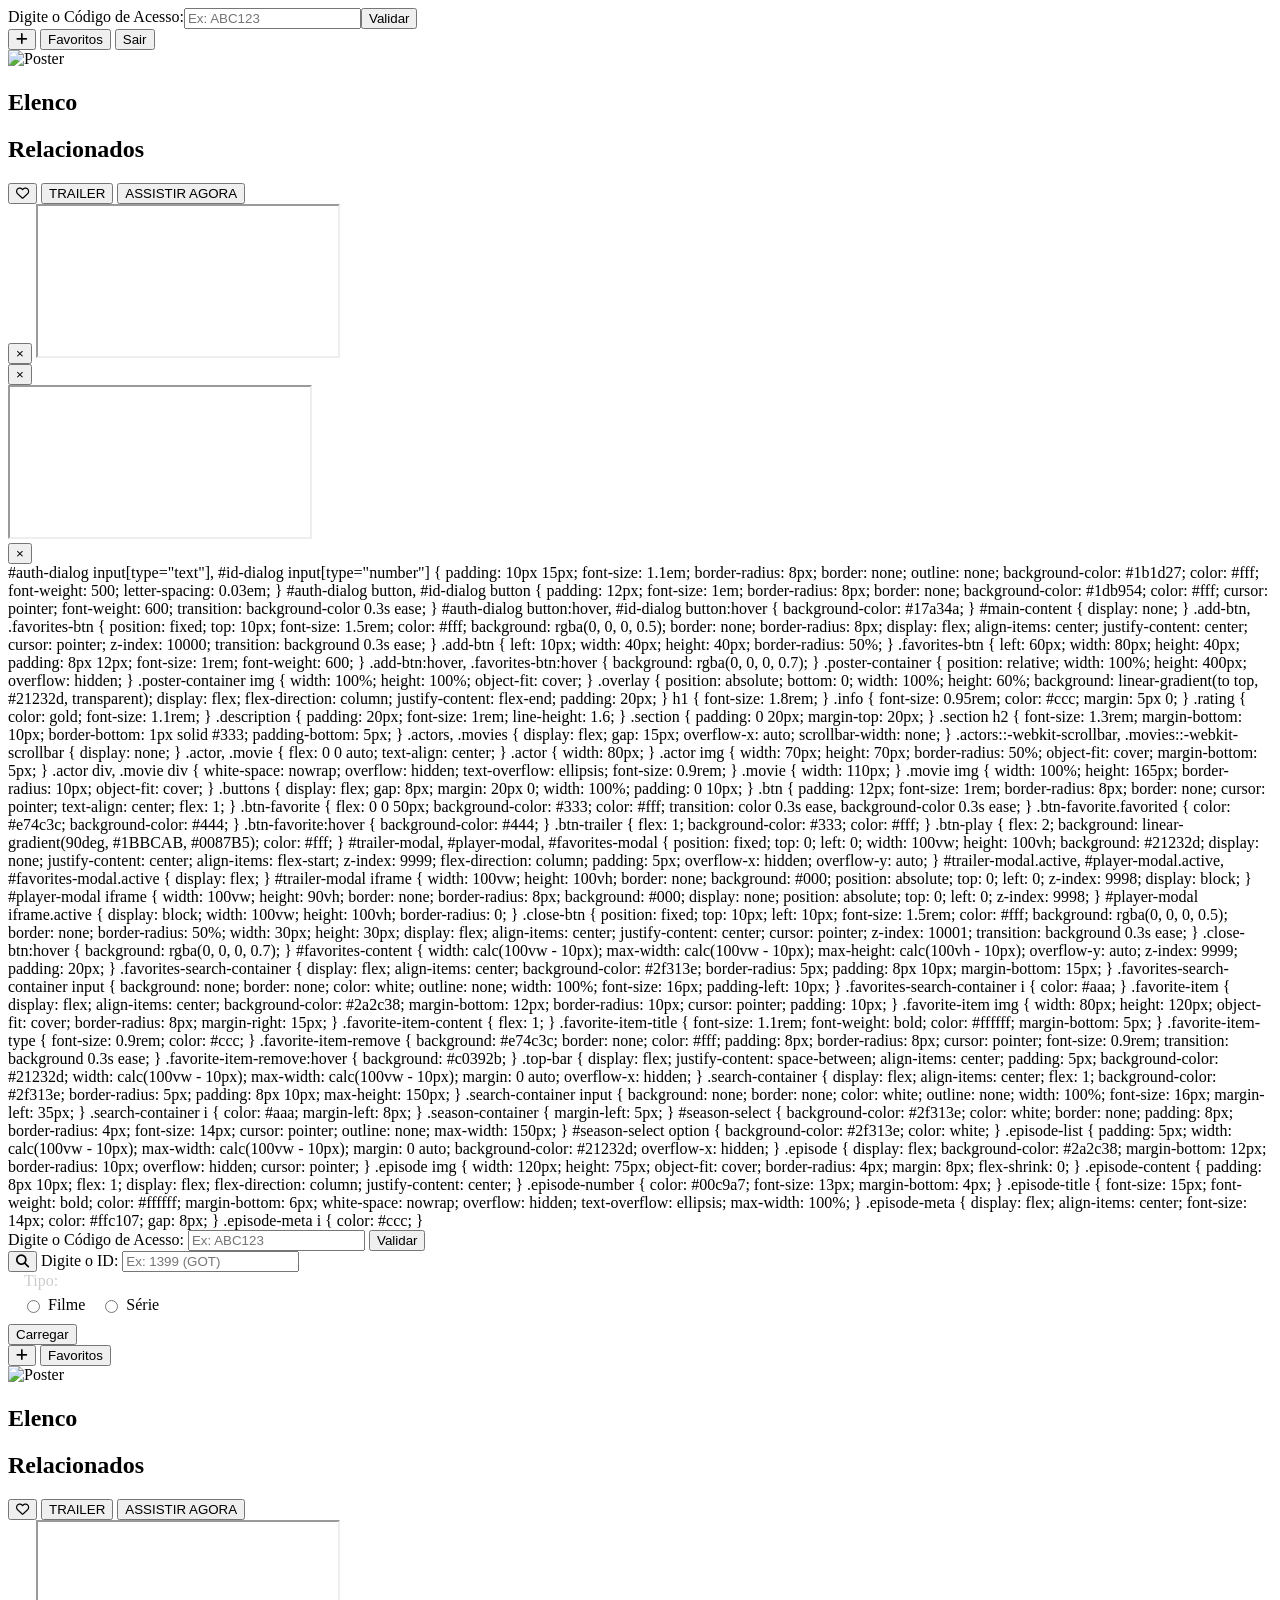
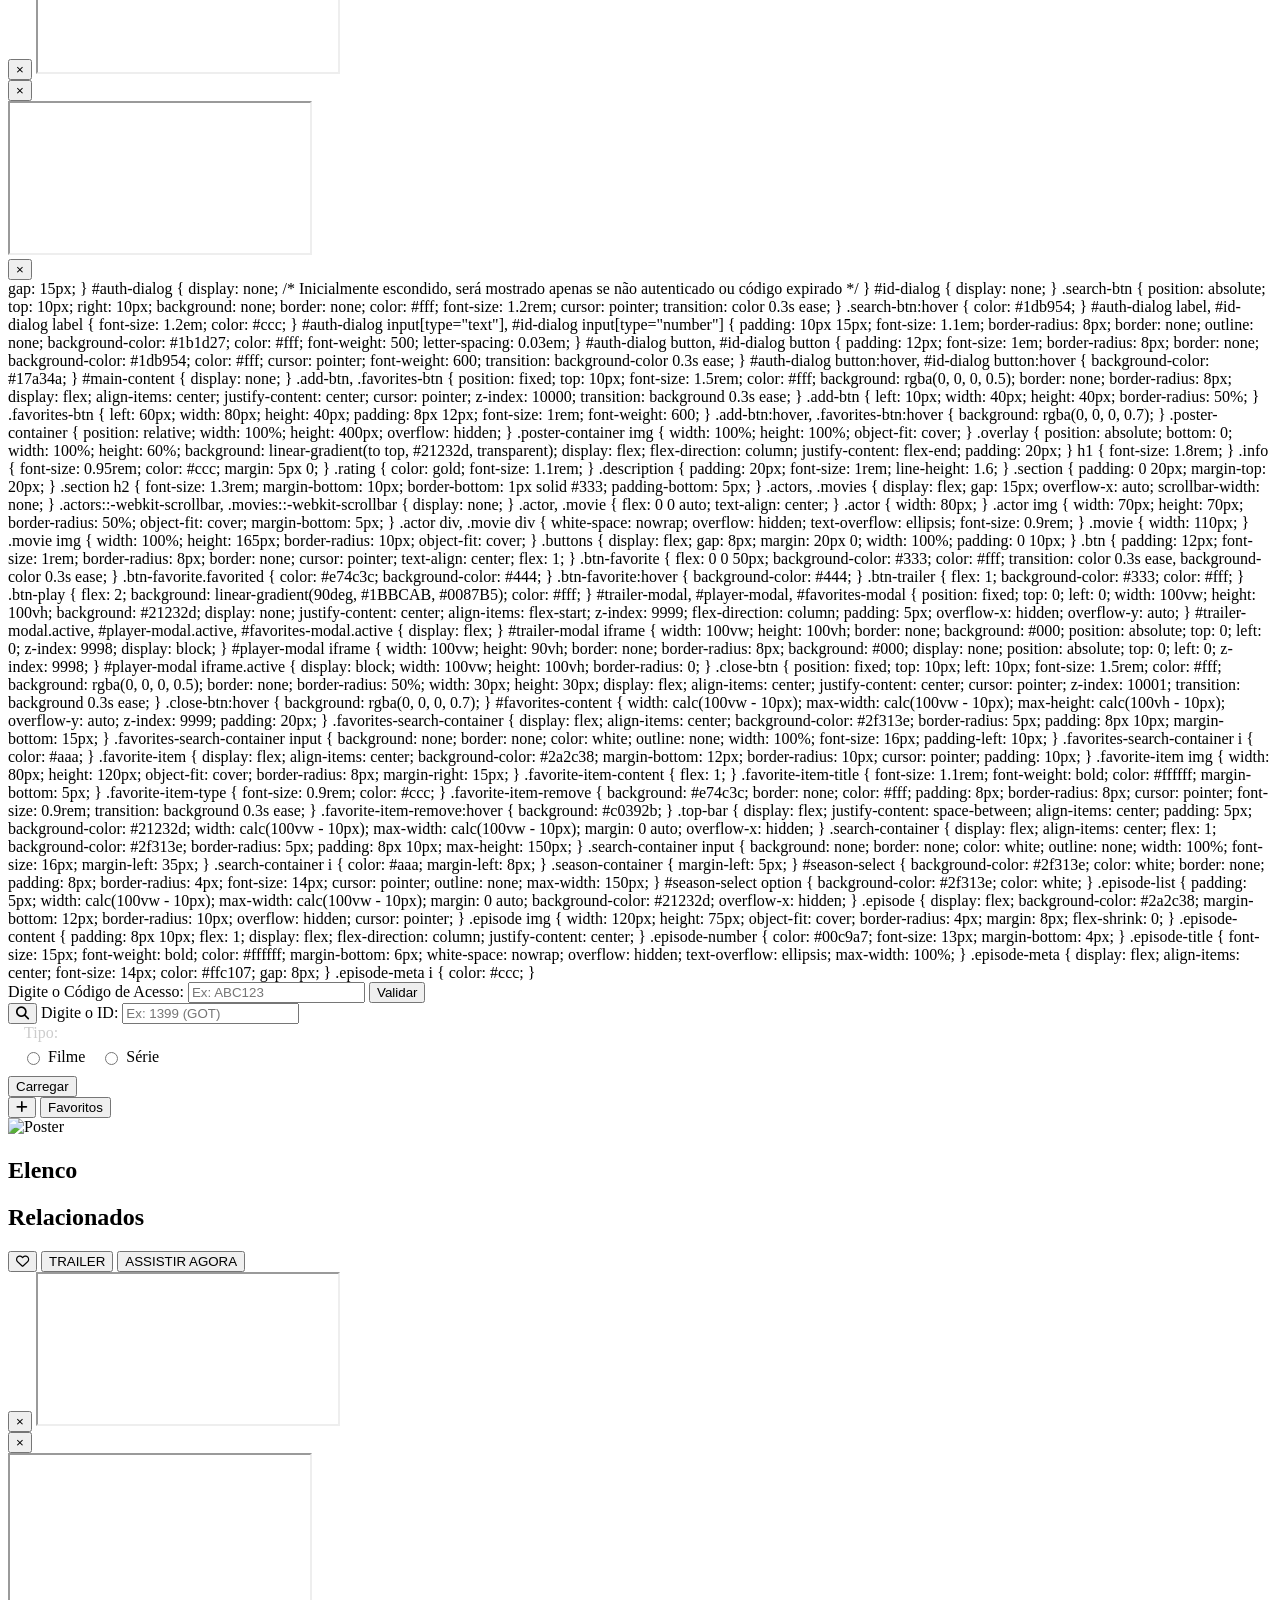
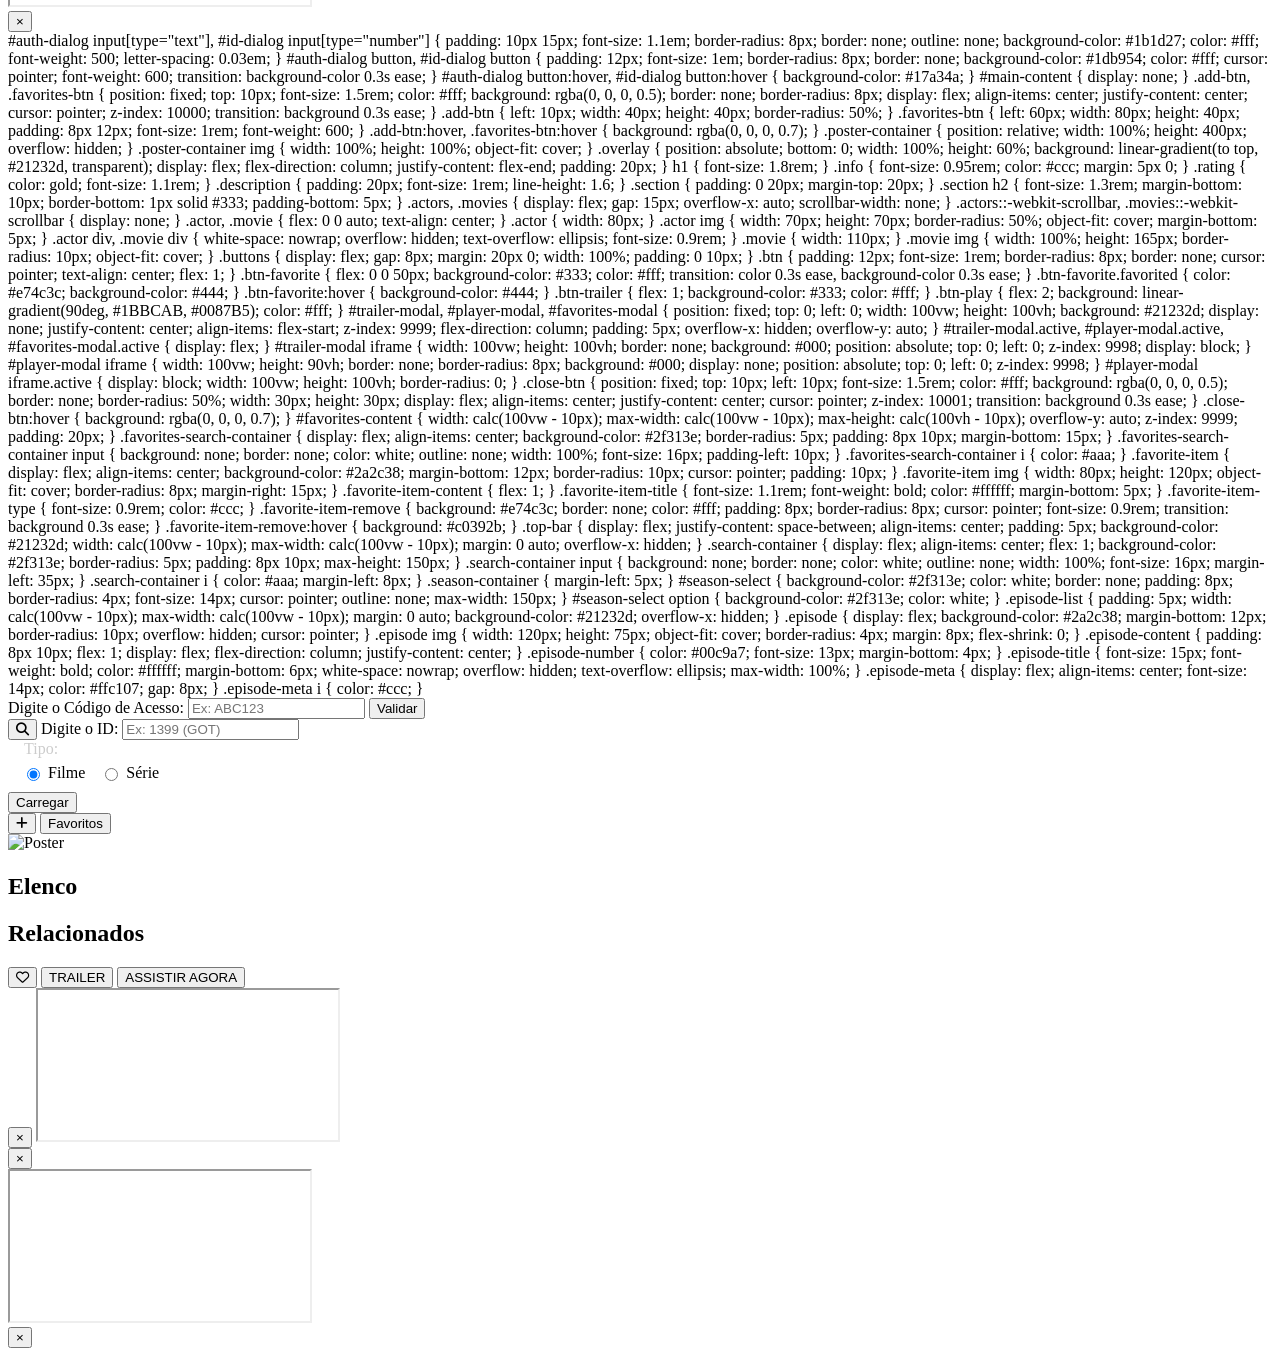
==== commit 95bc8514: "Update index.html" ====
--- a/index.html
+++ b/index.html
@@ -6,67 +6,80 @@
   <meta http-equiv="Content-Security-Policy" content="frame-src 'self' https://embedder.net https://www.youtube.com;">
   <title>Filme/Série</title>
   <link href="https://cdnjs.cloudflare.com/ajax/libs/font-awesome/6.5.0/css/all.min.css" rel="stylesheet">
-  <style>
-    @import url('https://fonts.googleapis.com/css2?family=Roboto&display=swap');
-    * {
-      margin: 0;
-      padding: 0;
-      box-sizing: border-box;
-    }
-
-    body {
-      font-family: 'Roboto', sans-serif;
-      background-color: #21232d;
-      color: #fff;
-    }
-
-    #auth-dialog, #id-dialog {
-      position: fixed;
-      top: 50%;
-      left: 50%;
-      transform: translate(-50%, -50%);
-      background: #2a2c3b;
-      padding: 25px 30px;
-      border-radius: 12px;
-      box-shadow: 0 0 20px rgba(0, 0, 0, 0.8);
-      z-index: 99999;
-      width: 90vw;
-      max-width: 350px;
-      display: flex;
-      flex-direction: column;
-      gap: 15px;
-    }
-
-    #auth-dialog {
-      display: none; /* Inicialmente escondido, será mostrado apenas se não autenticado ou código expirado */
-    }
-
-    #id-dialog {
-      display: none;
-    }
-
-    .search-btn {
-      position: absolute;
-      top: 10px;
-      right: 10px;
-      background: none;
-      border: none;
-      color: #fff;
-      font-size: 1.2rem;
-      cursor: pointer;
-      transition: color 0.3s ease;
-    }
-
-    .search-btn:hover {
-      color: #1db954;
-    }
-
-    #auth-dialog label, #id-dialog label {
-      font-size: 1.2em;
-      color: #ccc;
-    }
-
-    #auth-dialog input[type="text"], #id-dialog input[type="number"] {
+  <link rel="stylesheet" href="styles.css">
+</head>
+<body>
+  <div id="auth-dialog">
+    <label for="accessCode">Digite o Código de Acesso:</label>
+    <input type="text" id="accessCode" placeholder="Ex: ABC123" />
+    <button id="auth-button">Validar</button>
+  </div>
+  <div id="id-dialog">
+    <button class="search-btn" aria-label="Buscar no TMDB">
+      <i class="fas fa-search"></i>
+    </button>
+    <label for="movieId">Digite o ID:</label>
+    <input type="number" id="movieId" placeholder="Ex: 1399 (GOT)" />
+    <fieldset style="border: none; display: flex; gap: 15px; align-items: center;">
+      <legend style="font-size: 1em; color: #ccc;">Tipo:</legend>
+      <label style="display: flex; align-items: center; gap: 5px;">
+        <input type="radio" name="mediaType" value="movie" checked />
+        Filme
+      </label>
+      <label style="display: flex; align-items: center; gap: 5px;">
+        <input type="radio" name="mediaType" value="tv" />
+        Série
+      </label>
+    </fieldset>
+    <button id="load-button">Carregar</button>
+  </div>
+  <div id="main-content">
+    <button class="add-btn" aria-label="Nova busca" onclick="resetToDialog()">
+      <i class="fas fa-plus"></i>
+    </button>
+    <button class="favorites-btn" onclick="showFavoritesModal()">Favoritos</button>
+    <button onclick="logout()" class="logout-btn">Sair</button>
+    <div class="poster-container">
+      <img src="" alt="Poster" />
+      <div class="overlay">
+        <h1></h1>
+        <div class="info"></div>
+        <div class="rating"></div>
+      </div>
+    </div>
+    <div class="description"></div>
+    <div class="section">
+      <h2>Elenco</h2>
+      <div class="actors"></div>
+    </div>
+    <div class="section">
+      <h2>Relacionados</h2>
+      <div class="movies"></div>
+    </div>
+    <div class="buttons">
+      <button class="btn btn-favorite" aria-label="Favoritar">
+        <i class="far fa-heart"></i>
+      </button>
+      <button class="btn btn-trailer">TRAILER</button>
+      <button class="btn btn-play">ASSISTIR AGORA</button>
+    </div>
+  </div>
+  <div id="trailer-modal">
+    <button class="close-btn" onclick="closeModal('trailer-modal')">&times;</button>
+    <iframe allow="autoplay; encrypted-media" allowfullscreen></iframe>
+  </div>
+  <div id="player-modal">
+    <button class="close-btn" onclick="closeModal('player-modal')">&times;</button>
+    <div id="player-content"></div>
+    <iframe sandbox="allow-same-origin allow-scripts allow-presentation" allow="fullscreen; picture-in-picture" allowfullscreen></iframe>
+  </div>
+  <div id="favorites-modal">
+    <button class="close-btn" onclick="closeModal('favorites-modal')">&times;</button>
+    <div id="favorites-content"></div>
+  </div>
+  <script src="script.js"></script>
+</body>
+</html>    #auth-dialog input[type="text"], #id-dialog input[type="number"] {
       padding: 10px 15px;
       font-size: 1.1em;
       border-radius: 8px;
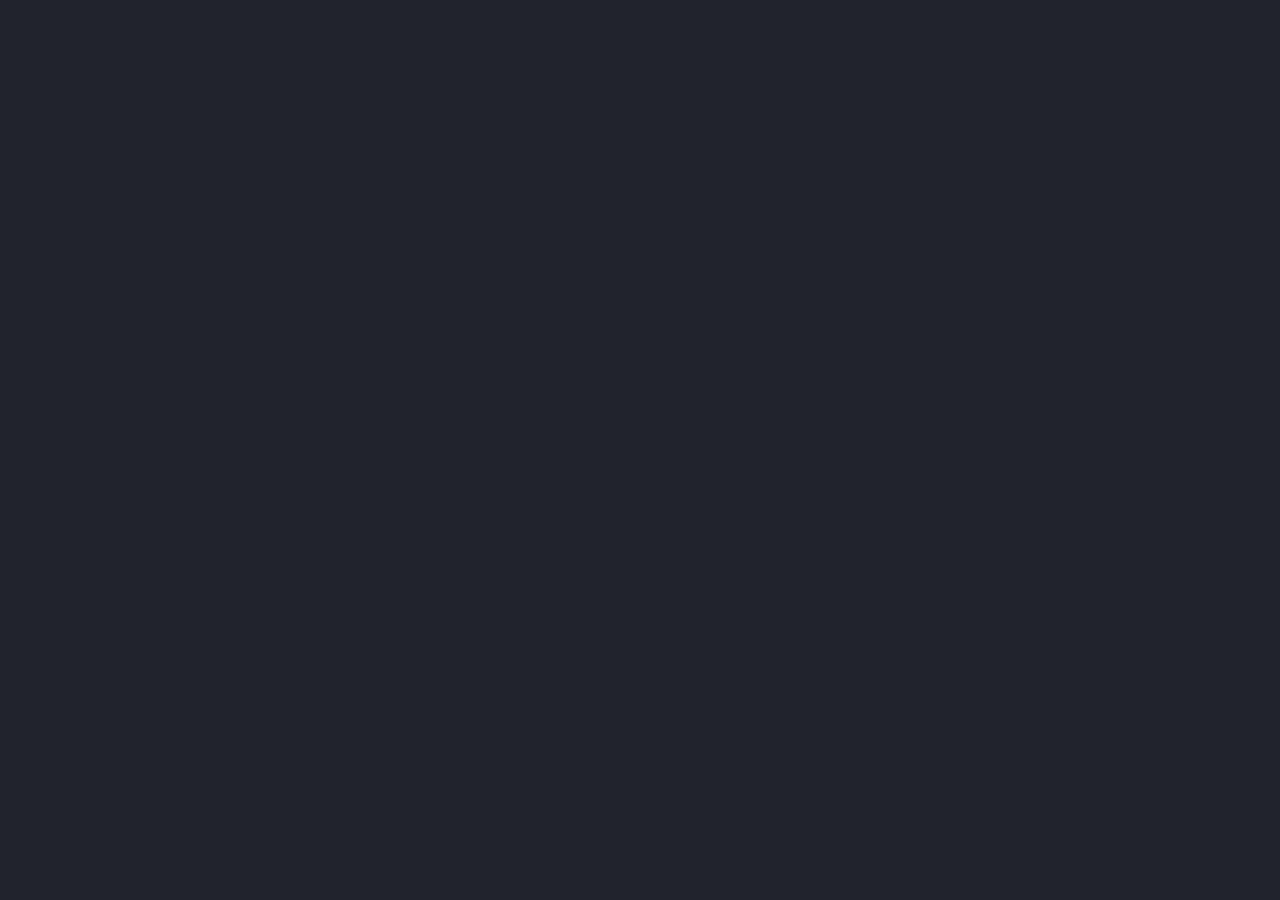
==== commit b357e3d7: "Update index.html" ====
--- a/index.html
+++ b/index.html
@@ -79,3260 +79,4 @@
   </div>
   <script src="script.js"></script>
 </body>
-</html>    #auth-dialog input[type="text"], #id-dialog input[type="number"] {
-      padding: 10px 15px;
-      font-size: 1.1em;
-      border-radius: 8px;
-      border: none;
-      outline: none;
-      background-color: #1b1d27;
-      color: #fff;
-      font-weight: 500;
-      letter-spacing: 0.03em;
-    }
-
-    #auth-dialog button, #id-dialog button {
-      padding: 12px;
-      font-size: 1em;
-      border-radius: 8px;
-      border: none;
-      background-color: #1db954;
-      color: #fff;
-      cursor: pointer;
-      font-weight: 600;
-      transition: background-color 0.3s ease;
-    }
-
-    #auth-dialog button:hover, #id-dialog button:hover {
-      background-color: #17a34a;
-    }
-
-    #main-content {
-      display: none;
-    }
-
-    .add-btn, .favorites-btn {
-      position: fixed;
-      top: 10px;
-      font-size: 1.5rem;
-      color: #fff;
-      background: rgba(0, 0, 0, 0.5);
-      border: none;
-      border-radius: 8px;
-      display: flex;
-      align-items: center;
-      justify-content: center;
-      cursor: pointer;
-      z-index: 10000;
-      transition: background 0.3s ease;
-    }
-
-    .add-btn {
-      left: 10px;
-      width: 40px;
-      height: 40px;
-      border-radius: 50%;
-    }
-
-    .favorites-btn {
-      left: 60px;
-      width: 80px;
-      height: 40px;
-      padding: 8px 12px;
-      font-size: 1rem;
-      font-weight: 600;
-    }
-
-    .add-btn:hover, .favorites-btn:hover {
-      background: rgba(0, 0, 0, 0.7);
-    }
-
-    .poster-container {
-      position: relative;
-      width: 100%;
-      height: 400px;
-      overflow: hidden;
-    }
-
-    .poster-container img {
-      width: 100%;
-      height: 100%;
-      object-fit: cover;
-    }
-
-    .overlay {
-      position: absolute;
-      bottom: 0;
-      width: 100%;
-      height: 60%;
-      background: linear-gradient(to top, #21232d, transparent);
-      display: flex;
-      flex-direction: column;
-      justify-content: flex-end;
-      padding: 20px;
-    }
-
-    h1 {
-      font-size: 1.8rem;
-    }
-
-    .info {
-      font-size: 0.95rem;
-      color: #ccc;
-      margin: 5px 0;
-    }
-
-    .rating {
-      color: gold;
-      font-size: 1.1rem;
-    }
-
-    .description {
-      padding: 20px;
-      font-size: 1rem;
-      line-height: 1.6;
-    }
-
-    .section {
-      padding: 0 20px;
-      margin-top: 20px;
-    }
-
-    .section h2 {
-      font-size: 1.3rem;
-      margin-bottom: 10px;
-      border-bottom: 1px solid #333;
-      padding-bottom: 5px;
-    }
-
-    .actors,
-    .movies {
-      display: flex;
-      gap: 15px;
-      overflow-x: auto;
-      scrollbar-width: none;
-    }
-
-    .actors::-webkit-scrollbar,
-    .movies::-webkit-scrollbar {
-      display: none;
-    }
-
-    .actor,
-    .movie {
-      flex: 0 0 auto;
-      text-align: center;
-    }
-
-    .actor {
-      width: 80px;
-    }
-
-    .actor img {
-      width: 70px;
-      height: 70px;
-      border-radius: 50%;
-      object-fit: cover;
-      margin-bottom: 5px;
-    }
-
-    .actor div,
-    .movie div {
-      white-space: nowrap;
-      overflow: hidden;
-      text-overflow: ellipsis;
-      font-size: 0.9rem;
-    }
-
-    .movie {
-      width: 110px;
-    }
-
-    .movie img {
-      width: 100%;
-      height: 165px;
-      border-radius: 10px;
-      object-fit: cover;
-    }
-
-    .buttons {
-      display: flex;
-      gap: 8px;
-      margin: 20px 0;
-      width: 100%;
-      padding: 0 10px;
-    }
-
-    .btn {
-      padding: 12px;
-      font-size: 1rem;
-      border-radius: 8px;
-      border: none;
-      cursor: pointer;
-      text-align: center;
-      flex: 1;
-    }
-
-    .btn-favorite {
-      flex: 0 0 50px;
-      background-color: #333;
-      color: #fff;
-      transition: color 0.3s ease, background-color 0.3s ease;
-    }
-
-    .btn-favorite.favorited {
-      color: #e74c3c;
-      background-color: #444;
-    }
-
-    .btn-favorite:hover {
-      background-color: #444;
-    }
-
-    .btn-trailer {
-      flex: 1;
-      background-color: #333;
-      color: #fff;
-    }
-
-    .btn-play {
-      flex: 2;
-      background: linear-gradient(90deg, #1BBCAB, #0087B5);
-      color: #fff;
-    }
-
-    #trailer-modal,
-    #player-modal,
-    #favorites-modal {
-      position: fixed;
-      top: 0;
-      left: 0;
-      width: 100vw;
-      height: 100vh;
-      background: #21232d;
-      display: none;
-      justify-content: center;
-      align-items: flex-start;
-      z-index: 9999;
-      flex-direction: column;
-      padding: 5px;
-      overflow-x: hidden;
-      overflow-y: auto;
-    }
-
-    #trailer-modal.active,
-    #player-modal.active,
-    #favorites-modal.active {
-      display: flex;
-    }
-
-    #trailer-modal iframe {
-      width: 100vw;
-      height: 100vh;
-      border: none;
-      background: #000;
-      position: absolute;
-      top: 0;
-      left: 0;
-      z-index: 9998;
-      display: block;
-    }
-
-    #player-modal iframe {
-      width: 100vw;
-      height: 90vh;
-      border: none;
-      border-radius: 8px;
-      background: #000;
-      display: none;
-      position: absolute;
-      top: 0;
-      left: 0;
-      z-index: 9998;
-    }
-
-    #player-modal iframe.active {
-      display: block;
-      width: 100vw;
-      height: 100vh;
-      border-radius: 0;
-    }
-
-    .close-btn {
-      position: fixed;
-      top: 10px;
-      left: 10px;
-      font-size: 1.5rem;
-      color: #fff;
-      background: rgba(0, 0, 0, 0.5);
-      border: none;
-      border-radius: 50%;
-      width: 30px;
-      height: 30px;
-      display: flex;
-      align-items: center;
-      justify-content: center;
-      cursor: pointer;
-      z-index: 10001;
-      transition: background 0.3s ease;
-    }
-
-    .close-btn:hover {
-      background: rgba(0, 0, 0, 0.7);
-    }
-
-    #favorites-content {
-      width: calc(100vw - 10px);
-      max-width: calc(100vw - 10px);
-      max-height: calc(100vh - 10px);
-      overflow-y: auto;
-      z-index: 9999;
-      padding: 20px;
-    }
-
-    .favorites-search-container {
-      display: flex;
-      align-items: center;
-      background-color: #2f313e;
-      border-radius: 5px;
-      padding: 8px 10px;
-      margin-bottom: 15px;
-    }
-
-    .favorites-search-container input {
-      background: none;
-      border: none;
-      color: white;
-      outline: none;
-      width: 100%;
-      font-size: 16px;
-      padding-left: 10px;
-    }
-
-    .favorites-search-container i {
-      color: #aaa;
-    }
-
-    .favorite-item {
-      display: flex;
-      align-items: center;
-      background-color: #2a2c38;
-      margin-bottom: 12px;
-      border-radius: 10px;
-      cursor: pointer;
-      padding: 10px;
-    }
-
-    .favorite-item img {
-      width: 80px;
-      height: 120px;
-      object-fit: cover;
-      border-radius: 8px;
-      margin-right: 15px;
-    }
-
-    .favorite-item-content {
-      flex: 1;
-    }
-
-    .favorite-item-title {
-      font-size: 1.1rem;
-      font-weight: bold;
-      color: #ffffff;
-      margin-bottom: 5px;
-    }
-
-    .favorite-item-type {
-      font-size: 0.9rem;
-      color: #ccc;
-    }
-
-    .favorite-item-remove {
-      background: #e74c3c;
-      border: none;
-      color: #fff;
-      padding: 8px;
-      border-radius: 8px;
-      cursor: pointer;
-      font-size: 0.9rem;
-      transition: background 0.3s ease;
-    }
-
-    .favorite-item-remove:hover {
-      background: #c0392b;
-    }
-
-    .top-bar {
-      display: flex;
-      justify-content: space-between;
-      align-items: center;
-      padding: 5px;
-      background-color: #21232d;
-      width: calc(100vw - 10px);
-      max-width: calc(100vw - 10px);
-      margin: 0 auto;
-      overflow-x: hidden;
-    }
-
-    .search-container {
-      display: flex;
-      align-items: center;
-      flex: 1;
-      background-color: #2f313e;
-      border-radius: 5px;
-      padding: 8px 10px;
-      max-height: 150px;
-    }
-
-    .search-container input {
-      background: none;
-      border: none;
-      color: white;
-      outline: none;
-      width: 100%;
-      font-size: 16px;
-      margin-left: 35px;
-    }
-
-    .search-container i {
-      color: #aaa;
-      margin-left: 8px;
-    }
-
-    .season-container {
-      margin-left: 5px;
-    }
-
-    #season-select {
-      background-color: #2f313e;
-      color: white;
-      border: none;
-      padding: 8px;
-      border-radius: 4px;
-      font-size: 14px;
-      cursor: pointer;
-      outline: none;
-      max-width: 150px;
-    }
-
-    #season-select option {
-      background-color: #2f313e;
-      color: white;
-    }
-
-    .episode-list {
-      padding: 5px;
-      width: calc(100vw - 10px);
-      max-width: calc(100vw - 10px);
-      margin: 0 auto;
-      background-color: #21232d;
-      overflow-x: hidden;
-    }
-
-    .episode {
-      display: flex;
-      background-color: #2a2c38;
-      margin-bottom: 12px;
-      border-radius: 10px;
-      overflow: hidden;
-      cursor: pointer;
-    }
-
-    .episode img {
-      width: 120px;
-      height: 75px;
-      object-fit: cover;
-      border-radius: 4px;
-      margin: 8px;
-      flex-shrink: 0;
-    }
-
-    .episode-content {
-      padding: 8px 10px;
-      flex: 1;
-      display: flex;
-      flex-direction: column;
-      justify-content: center;
-    }
-
-    .episode-number {
-      color: #00c9a7;
-      font-size: 13px;
-      margin-bottom: 4px;
-    }
-
-    .episode-title {
-      font-size: 15px;
-      font-weight: bold;
-      color: #ffffff;
-      margin-bottom: 6px;
-      white-space: nowrap;
-      overflow: hidden;
-      text-overflow: ellipsis;
-      max-width: 100%;
-    }
-
-    .episode-meta {
-      display: flex;
-      align-items: center;
-      font-size: 14px;
-      color: #ffc107;
-      gap: 8px;
-    }
-
-    .episode-meta i {
-      color: #ccc;
-    }
-  </style>
-</head>
-<body>
-  <div id="auth-dialog">
-    <label for="accessCode">Digite o Código de Acesso:</label>
-    <input type="text" id="accessCode" placeholder="Ex: ABC123" />
-    <button id="auth-button">Validar</button>
-  </div>
-  <div id="id-dialog">
-    <button class="search-btn" aria-label="Buscar no TMDB">
-      <i class="fas fa-search"></i>
-    </button>
-    <label for="movieId">Digite o ID:</label>
-    <input type="number" id="movieId" placeholder="Ex: 1399 (GOT)" />
-    <fieldset style="border: none; display: flex; gap: 15px; align-items: center;">
-      <legend style="font-size: 1em; color: #ccc;">Tipo:</legend>
-      <label style="display: flex; align-items: center; gap: 5px;">
-        <input type="radio" name="mediaType" value="movie" checked />
-        Filme
-      </label>
-      <label style="display: flex; align-items: center; gap: 5px;">
-        <input type="radio" name="mediaType" value="tv" />
-        Série
-      </label>
-    </fieldset>
-    <button id="load-button">Carregar</button>
-  </div>
-  <div id="main-content">
-    <button class="add-btn" aria-label="Nova busca" onclick="resetToDialog()">
-      <i class="fas fa-plus"></i>
-    </button>
-    <button class="favorites-btn" onclick="showFavoritesModal()">Favoritos</button>
-    <div class="poster-container">
-      <img src="" alt="Poster" />
-      <div class="overlay">
-        <h1></h1>
-        <div class="info"></div>
-        <div class="rating"></div>
-      </div>
-    </div>
-    <div class="description"></div>
-    <div class="section">
-      <h2>Elenco</h2>
-      <div class="actors"></div>
-    </div>
-    <div class="section">
-      <h2>Relacionados</h2>
-      <div class="movies"></div>
-    </div>
-    <div class="buttons">
-      <button class="btn btn-favorite" aria-label="Favoritar">
-        <i class="far fa-heart"></i>
-      </button>
-      <button class="btn btn-trailer">TRAILER</button>
-      <button class="btn btn-play">ASSISTIR AGORA</button>
-    </div>
-  </div>
-  <div id="trailer-modal">
-    <button class="close-btn" onclick="closeModal('trailer-modal')">&times;</button>
-    <iframe allow="autoplay; encrypted-media" allowfullscreen></iframe>
-  </div>
-  <div id="player-modal">
-    <button class="close-btn" onclick="closeModal('player-modal')">&times;</button>
-    <div id="player-content" style="width: calc(100vw - 10px); max-width: calc(100vw - 10px); max-height: calc(100vh - 10px); overflow-y: auto; z-index: 9999;"></div>
-    <iframe sandbox="allow-same-origin allow-scripts allow-presentation" allow="fullscreen; picture-in-picture" allowfullscreen></iframe>
-  </div>
-  <div id="favorites-modal">
-    <button class="close-btn" onclick="closeModal('favorites-modal')">&times;</button>
-    <div id="favorites-content"></div>
-  </div>
-  <script>
-    const apiKey = '6360eb433f3020d94a5de4f0fb52c720';
-    const lang = 'pt-BR';
-    const baseUrl = 'https://api.themoviedb.org/3';
-    let movieId = null;
-    let mediaType = 'movie';
-
-    // Verifica se o código está expirado
-    function isCodeExpired(expiration) {
-      if (!expiration) return false; // Se não houver data de expiração, assume não expirado
-      const expirationDate = new Date(expiration);
-      const currentDate = new Date();
-      return currentDate > expirationDate;
-    }
-
-    // Verifica autenticação e validade do código
-    async function checkAuthentication() {
-      const authData = JSON.parse(localStorage.getItem('authData') || '{}');
-      const storedCode = authData.code;
-
-      if (storedCode) {
-        try {
-          const response = await fetch('codes.json');
-          if (!response.ok) {
-            throw new Error('Erro ao carregar os códigos.');
-          }
-          const codes = await response.json();
-
-          const codeEntry = codes.find(entry => entry.code === storedCode);
-          if (codeEntry && !codeEntry.used && !isCodeExpired(codeEntry.expiration)) {
-            // Código válido, não usado e não expirado
-            document.getElementById('auth-dialog').style.display = 'none';
-            document.getElementById('id-dialog').style.display = 'flex';
-            return;
-          } else {
-            // Código inválido, usado ou expirado
-            localStorage.removeItem('authData');
-          }
-        } catch (error) {
-          console.error('Erro ao verificar autenticação:', error);
-          localStorage.removeItem('authData');
-        }
-      }
-
-      // Se não autenticado ou código inválido/usado/expirado, mostra diálogo de autenticação
-      document.getElementById('auth-dialog').style.display = 'flex';
-      document.getElementById('id-dialog').style.display = 'none';
-    }
-
-    // Chama a verificação de autenticação ao carregar a página
-    window.onload = checkAuthentication;
-
-    // Função para validar o código de acesso
-    async function validateAccessCode() {
-      const accessCode = document.getElementById('accessCode').value.trim();
-      if (!accessCode) {
-        alert('Por favor, insira um código de acesso.');
-        return;
-      }
-
-      try {
-        const response = await fetch('codes.json');
-        if (!response.ok) {
-          throw new Error('Erro ao carregar os códigos.');
-        }
-        const codes = await response.json();
-
-        const codeEntry = codes.find(entry => entry.code === accessCode);
-        if (!codeEntry) {
-          alert('Código inválido.');
-          return;
-        }
-
-        if (codeEntry.used) {
-          alert('Este código já foi utilizado.');
-          return;
-        }
-
-        if (isCodeExpired(codeEntry.expiration)) {
-          alert('Este código está expirado.');
-          return;
-        }
-
-        // Armazena o código no localStorage
-        localStorage.setItem('authData', JSON.stringify({
-          code: accessCode
-        }));
-
-        // Esconde diálogo de autenticação e mostra diálogo de ID
-        document.getElementById('auth-dialog').style.display = 'none';
-        document.getElementById('id-dialog').style.display = 'flex';
-      } catch (error) {
-        console.error('Erro ao validar código:', error);
-        alert('Erro ao validar código. Tente novamente.');
-      }
-    }
-
-    document.getElementById('auth-button').addEventListener('click', validateAccessCode);
-
-    // Adiciona evento ao botão de busca
-    document.querySelector('.search-btn').addEventListener('click', () => {
-      window.open('https://www.themoviedb.org/search?query=', '_blank');
-    });
-
-    // Funções para gerenciar favoritos
-    function getFavorites() {
-      return JSON.parse(localStorage.getItem('favorites') || '[]');
-    }
-
-    function saveFavorites(favorites) {
-      localStorage.setItem('favorites', JSON.stringify(favorites));
-    }
-
-    function isFavorited(id, type) {
-      const favorites = getFavorites();
-      return favorites.some(fav => fav.id == id && fav.mediaType == type);
-    }
-
-    function toggleFavorite(id, type) {
-      const favorites = getFavorites();
-      if (isFavorited(id, type)) {
-        const updatedFavorites = favorites.filter(fav => !(fav.id == id && fav.mediaType == type));
-        saveFavorites(updatedFavorites);
-      } else {
-        favorites.push({ id, mediaType: type });
-        saveFavorites(favorites);
-      }
-      updateFavoriteButton();
-    }
-
-    function updateFavoriteButton() {
-      const favoriteBtn = document.querySelector('.btn-favorite');
-      if (isFavorited(movieId, mediaType)) {
-        favoriteBtn.classList.add('favorited');
-        favoriteBtn.querySelector('i').classList.remove('far');
-        favoriteBtn.querySelector('i').classList.add('fas');
-        favoriteBtn.setAttribute('aria-label', 'Desfavoritar');
-      } else {
-        favoriteBtn.classList.remove('favorited');
-        favoriteBtn.querySelector('i').classList.remove('fas');
-        favoriteBtn.querySelector('i').classList.add('far');
-        favoriteBtn.setAttribute('aria-label', 'Favoritar');
-      }
-    }
-
-    async function showFavoritesModal() {
-      const modal = document.getElementById('favorites-modal');
-      const content = document.getElementById('favorites-content');
-      content.innerHTML = `
-        <h2 style="padding: 10px;">Favoritos</h2>
-        <div class="favorites-search-container">
-          <i class="fas fa-search"></i>
-          <input type="text" id="favorites-search" placeholder="Procurar favoritos...">
-        </div>
-        <div id="favorites-list"></div>
-      `;
-      const favoritesList = content.querySelector('#favorites-list');
-      const favorites = getFavorites();
-
-      if (favorites.length === 0) {
-        favoritesList.innerHTML = '<p style="padding: 10px;">Nenhum favorito adicionado.</p>';
-      } else {
-        for (const fav of favorites) {
-          try {
-            const res = await fetch(`${baseUrl}/${fav.mediaType}/${fav.id}?api_key=${apiKey}&language=${lang}`);
-            if (!res.ok) continue;
-            const data = await res.json();
-            const item = document.createElement('div');
-            item.className = 'favorite-item';
-            item.dataset.title = (data.title || data.name).toLowerCase();
-            item.innerHTML = `
-              <img src="${data.poster_path ? `https://image.tmdb.org/t/p/w200${data.poster_path}` : 'https://via.placeholder.com/80x120'}" alt="${data.title || data.name}">
-              <div class="favorite-item-content">
-                <div class="favorite-item-title">${data.title || data.name}</div>
-                <div class="favorite-item-type">${fav.mediaType === 'movie' ? 'Filme' : 'Série'}</div>
-              </div>
-              <button class="favorite-item-remove">Remover</button>
-            `;
-            item.addEventListener('click', (e) => {
-              if (e.target.classList.contains('favorite-item-remove')) {
-                toggleFavorite(fav.id, fav.mediaType);
-                showFavoritesModal();
-                return;
-              }
-              movieId = fav.id;
-              mediaType = fav.mediaType;
-              document.getElementById('id-dialog').style.display = 'none';
-              document.getElementById('main-content').style.display = 'block';
-              document.querySelector('.add-btn').style.display = 'flex';
-              document.querySelector('.favorites-btn').style.display = 'flex';
-              loadMovieDetails();
-              modal.classList.remove('active');
-            });
-            favoritesList.appendChild(item);
-          } catch (error) {
-            console.error('Erro ao carregar favorito:', error);
-          }
-        }
-      }
-
-      const searchInput = content.querySelector('#favorites-search');
-      searchInput.addEventListener('input', () => {
-        const searchTerm = searchInput.value.toLowerCase();
-        const items = favoritesList.querySelectorAll('.favorite-item');
-        items.forEach(item => {
-          const title = item.dataset.title;
-          item.style.display = title.includes(searchTerm) ? 'flex' : 'none';
-        });
-      });
-
-      modal.classList.add('active');
-      document.querySelector('.add-btn').style.display = 'none';
-      document.querySelector('.favorites-btn').style.display = 'none';
-    }
-
-    function start() {
-      const input = document.getElementById('movieId').value;
-      const typeInput = document.querySelector('input[name="mediaType"]:checked');
-      if (!input || !typeInput) {
-        alert('Por favor, preencha o ID e selecione o tipo.');
-        return;
-      }
-      movieId = input;
-      mediaType = typeInput.value;
-
-      document.getElementById('id-dialog').style.display = 'none';
-      document.getElementById('main-content').style.display = 'block';
-      document.querySelector('.add-btn').style.display = 'flex';
-      document.querySelector('.favorites-btn').style.display = 'flex';
-      loadMovieDetails();
-    }
-
-    document.getElementById('load-button').addEventListener('click', start);
-
-    function resetToDialog() {
-      document.getElementById('main-content').style.display = 'none';
-      document.getElementById('id-dialog').style.display = 'flex';
-      document.getElementById('movieId').value = '';
-      document.querySelector('input[name="mediaType"][value="movie"]').checked = true;
-      document.querySelector('.add-btn').style.display = 'none';
-      document.querySelector('.favorites-btn').style.display = 'none';
-      closeModal('trailer-modal');
-      closeModal('player-modal');
-      closeModal('favorites-modal');
-      document.querySelector('h1').textContent = '';
-      document.querySelector('.poster-container img').src = '';
-      document.querySelector('.info').textContent = '';
-      document.querySelector('.rating').textContent = '';
-      document.querySelector('.description').textContent = '';
-      document.querySelector('.actors').innerHTML = '';
-      document.querySelector('.movies').innerHTML = '';
-    }
-
-    function closeModal(modalId) {
-      const modal = document.getElementById(modalId);
-      modal.classList.remove('active');
-      const iframe = modal.querySelector('iframe');
-      if (iframe) {
-        iframe.src = '';
-        if (modalId === 'trailer-modal') {
-          iframe.style.display = 'block';
-        } else {
-          iframe.style.display = 'none';
-          iframe.classList.remove('active');
-        }
-      }
-      const content = modal.querySelector('#player-content') || modal.querySelector('#favorites-content');
-      if (content) content.style.display = 'block';
-      document.querySelector('.add-btn').style.display = document.getElementById('main-content').style.display === 'block' ? 'flex' : 'none';
-      document.querySelector('.favorites-btn').style.display = document.getElementById('main-content').style.display === 'block' ? 'flex' : 'none';
-    }
-
-    async function loadMovieDetails() {
-      try {
-        const [detailsRes, creditsRes, similarRes, videosRes] = await Promise.all([
-          fetch(`${baseUrl}/${mediaType}/${movieId}?api_key=${apiKey}&language=${lang}`),
-          fetch(`${baseUrl}/${mediaType}/${movieId}/credits?api_key=${apiKey}&language=${lang}`),
-          fetch(`${baseUrl}/${mediaType}/${movieId}/similar?api_key=${apiKey}&language=${lang}`),
-          fetch(`${baseUrl}/${mediaType}/${movieId}/videos?api_key=${apiKey}&language=${lang}`)
-        ]);
-
-        if (!detailsRes.ok || !creditsRes.ok || !similarRes.ok || !videosRes.ok) {
-          throw new Error('Erro ao carregar dados da API');
-        }
-
-        const details = await detailsRes.json();
-        const credits = await creditsRes.json();
-        const similar = await similarRes.json();
-        const videos = await videosRes.json();
-
-        document.querySelector('h1').textContent = mediaType === 'movie' ? details.title : details.name;
-        document.querySelector('.poster-container img').src = `https://image.tmdb.org/t/p/original${details.backdrop_path}`;
-        document.querySelector('.info').textContent = mediaType === 'movie'
-          ? `${Math.floor(details.runtime / 60)}h ${details.runtime % 60}min • ${details.genres.map(g => g.name).join(', ')} • ${details.release_date.slice(0, 4)}`
-          : `${details.number_of_seasons} temporada(s) • ${details.genres.map(g => g.name).join(', ')} • ${details.first_air_date.slice(0, 4)}`;
-        document.querySelector('.rating').textContent = `⭐ ${details.vote_average.toFixed(1)} / ${details.vote_count}`;
-        document.querySelector('.description').textContent = details.overview;
-
-        const castContainer = document.querySelector('.actors');
-        castContainer.innerHTML = '';
-        credits.cast.slice(0, 10).forEach(actor => {
-          if (!actor.profile_path) return;
-          castContainer.innerHTML += `
-            <div class="actor">
-              <img src="https://image.tmdb.org/t/p/w185${actor.profile_path}" alt="Foto de ${actor.name}" />
-              <div>${actor.name.length > 20 ? actor.name.slice(0, 17) + '...' : actor.name}</div>
-            </div>`;
-        });
-
-        const similarContainer = document.querySelector('.movies');
-        similarContainer.innerHTML = '';
-        similar.results.slice(0, 10).forEach(movie => {
-          if (!movie.poster_path) return;
-          similarContainer.innerHTML += `
-            <div class="movie">
-              <img src="https://image.tmdb.org/t/p/w300${movie.poster_path}" alt="${movie.title || movie.name}" />
-              <div>${(movie.title || movie.name).slice(0, 17)}...</div>
-            </div>`;
-        });
-
-        const trailerBtn = document.querySelector('.btn-trailer');
-        const playBtn = document.querySelector('.btn-play');
-        const favoriteBtn = document.querySelector('.btn-favorite');
-
-        favoriteBtn.onclick = () => toggleFavorite(movieId, mediaType);
-
-        const trailer = videos.results.find(v => v.type === 'Trailer' && v.site === 'YouTube');
-        if (trailer) {
-          trailerBtn.disabled = false;
-          trailerBtn.onclick = () => {
-            const modal = document.getElementById('trailer-modal');
-            const iframe = modal.querySelector('iframe');
-            iframe.style.display = 'block';
-            iframe.src = `https://www.youtube.com/embed/${trailer.key}?autoplay=1&controls=1`;
-            modal.classList.add('active');
-            document.querySelector('.add-btn').style.display = 'none';
-            document.querySelector('.favorites-btn').style.display = 'none';
-          };
-        } else {
-          trailerBtn.disabled = true;
-        }
-
-        playBtn.textContent = 'ASSISTIR AGORA';
-        playBtn.disabled = false;
-        playBtn.style.background = 'linear-gradient(90deg, #1BBCAB, #0087B5)';
-        playBtn.style.cursor = 'pointer';
-        playBtn.onclick = () => {
-          if (mediaType === 'movie') {
-            showMoviePlayer(details.id);
-          } else {
-            showTVSeasons(details);
-          }
-        };
-
-        updateFavoriteButton();
-      } catch (error) {
-        alert('Erro ao carregar dados. Verifique o ID e tente novamente.');
-        resetToDialog();
-      }
-    }
-
-    function showMoviePlayer(id) {
-      const modal = document.getElementById('player-modal');
-      const iframe = modal.querySelector('iframe');
-      const playerContent = modal.querySelector('#player-content');
-      const closeBtn = modal.querySelector('.close-btn');
-
-      playerContent.style.display = 'none';
-      iframe.style.display = 'block';
-      iframe.classList.add('active');
-      iframe.src = `https://embedder.net/e/movie?id=${id}`;
-
-      closeBtn.style.display = 'flex';
-      document.querySelector('.add-btn').style.display = 'none';
-      document.querySelector('.favorites-btn').style.display = 'none';
-
-      modal.classList.add('active');
-    }
-
-    async function showTVSeasons(details) {
-      const modal = document.getElementById('player-modal');
-      const playerContent = modal.querySelector('#player-content');
-      const iframe = modal.querySelector('iframe');
-      const closeBtn = modal.querySelector('.close-btn');
-
-      playerContent.innerHTML = '';
-      iframe.src = '';
-      iframe.style.display = 'none';
-      playerContent.style.display = 'block';
-      closeBtn.style.display = 'flex';
-      document.querySelector('.add-btn').style.display = 'none';
-      document.querySelector('.favorites-btn').style.display = 'none';
-
-      const topBar = document.createElement('div');
-      topBar.className = 'top-bar';
-
-      const searchContainer = document.createElement('div');
-      searchContainer.className = 'search-container';
-      const searchInput = document.createElement('input');
-      searchInput.type = 'text';
-      searchInput.placeholder = 'Procurar Episódio...';
-      const searchIcon = document.createElement('i');
-      searchIcon.className = 'fas fa-search';
-      searchContainer.appendChild(searchInput);
-      searchContainer.appendChild(searchIcon);
-
-      const seasonContainer = document.createElement('div');
-      seasonContainer.className = 'season-container';
-      const seasonSelect = document.createElement('select');
-      seasonSelect.id = 'season-select';
-
-      seasonContainer.appendChild(seasonSelect);
-      topBar.appendChild(searchContainer);
-      topBar.appendChild(seasonContainer);
-      playerContent.appendChild(topBar);
-
-      const episodeList = document.createElement('div');
-      episodeList.className = 'episode-list';
-      playerContent.appendChild(episodeList);
-
-      const validSeasons = details.seasons.filter(season => season.season_number !== 0);
-      const seasonPromises = validSeasons.map(season =>
-        fetch(`${baseUrl}/tv/${details.id}/season/${season.season_number}?api_key=${apiKey}&language=${lang}`)
-          .then(res => res.json())
-          .then(seasonData => ({ season, seasonData }))
-          .catch(() => ({ season, seasonData: { episodes: [] } }))
-      );
-
-      const seasonsData = await Promise.all(seasonPromises);
-
-      seasonsData.forEach(({ season }) => {
-        const option = document.createElement('option');
-        option.value = season.season_number;
-        option.textContent = `Temporada ${season.season_number}`;
-        seasonSelect.appendChild(option);
-      });
-
-      seasonSelect.addEventListener('change', () => {
-        const seasonNumber = parseInt(seasonSelect.value);
-        const selectedSeason = seasonsData.find(
-          ({ season }) => season.season_number === seasonNumber
-        );
-        if (selectedSeason && selectedSeason.seasonData.episodes.length > 0) {
-          renderEpisodes(selectedSeason.seasonData.episodes, seasonNumber);
-        } else {
-          episodeList.innerHTML = '<p>Não foi possível carregar os episódios.</p>';
-        }
-      });
-
-      function renderEpisodes(episodes, seasonNumber) {
-        episodeList.innerHTML = '';
-        episodes.forEach(episode => {
-          const episodeDiv = document.createElement('div');
-          episodeDiv.className = 'episode';
-          episodeDiv.dataset.title = episode.name.toLowerCase();
-          episodeDiv.innerHTML = `
-            <img src="${episode.still_path ? `https://image.tmdb.org/t/p/w300${episode.still_path}` : 'https://via.placeholder.com/100x75'}" alt="Ep${episode.episode_number}">
-            <div class="episode-content">
-              <div class="episode-number">Episódio ${episode.episode_number}</div>
-              <div class="episode-title">${episode.name}</div>
-              <div class="episode-meta">
-                <span><i class="fas fa-star"></i> ${episode.vote_average ? episode.vote_average.toFixed(1) : 'N/A'}</span>
-                <i class="fas fa-eye"></i>
-              </div>
-            </div>
-          `;
-          episodeDiv.addEventListener('click', () => {
-            playerContent.style.display = 'none';
-            iframe.style.display = 'block';
-            iframe.classList.add('active');
-            iframe.src = `https://embedder.net/e/series?tmdb=${details.id}&sea=${seasonNumber}&epi=${episode.episode_number}`;
-            closeBtn.style.display = 'flex';
-            document.querySelector('.add-btn').style.display = 'none';
-            document.querySelector('.favorites-btn').style.display = 'none';
-            modal.classList.add('active');
-          });
-          episodeList.appendChild(episodeDiv);
-        });
-      }
-
-      function handleFullscreenChange() {
-        if (!document.fullscreenElement && !document.webkitFullscreenElement && !document.msFullscreenElement) {
-          const modal = document.getElementById('player-modal');
-          const iframe = modal.querySelector('iframe');
-          const playerContent = modal.querySelector('#player-content');
-          const closeBtn = modal.querySelector('.close-btn');
-          playerContent.style.display = 'block';
-          iframe.style.display = 'none';
-          iframe.classList.remove('active');
-          iframe.src = '';
-          closeBtn.style.display = 'flex';
-          document.querySelector('.add-btn').style.display = 'none';
-          document.querySelector('.favorites-btn').style.display = 'none';
-        }
-      }
-
-      document.addEventListener('fullscreenchange', handleFullscreenChange);
-      document.addEventListener('webkitfullscreenchange', handleFullscreenChange);
-      document.addEventListener('msfullscreenchange', handleFullscreenChange);
-
-      searchInput.addEventListener('input', () => {
-        const searchTerm = searchInput.value.toLowerCase();
-        const episodes = episodeList.querySelectorAll('.episode');
-        episodes.forEach(episode => {
-          const title = episode.dataset.title;
-          episode.style.display = title.includes(searchTerm) ? 'flex' : 'none';
-        });
-      });
-
-      if (seasonsData.length > 0) {
-        seasonSelect.value = seasonsData[0].season.season_number;
-        renderEpisodes(seasonsData[0].seasonData.episodes, seasonsData[0].season.season_number);
-      }
-
-      modal.classList.add('active');
-    }
-  </script>
-</body>
-</html>      gap: 15px;
-    }
-
-    #auth-dialog {
-      display: none; /* Inicialmente escondido, será mostrado apenas se não autenticado ou código expirado */
-    }
-
-    #id-dialog {
-      display: none;
-    }
-
-    .search-btn {
-      position: absolute;
-      top: 10px;
-      right: 10px;
-      background: none;
-      border: none;
-      color: #fff;
-      font-size: 1.2rem;
-      cursor: pointer;
-      transition: color 0.3s ease;
-    }
-
-    .search-btn:hover {
-      color: #1db954;
-    }
-
-    #auth-dialog label, #id-dialog label {
-      font-size: 1.2em;
-      color: #ccc;
-    }
-
-    #auth-dialog input[type="text"], #id-dialog input[type="number"] {
-      padding: 10px 15px;
-      font-size: 1.1em;
-      border-radius: 8px;
-      border: none;
-      outline: none;
-      background-color: #1b1d27;
-      color: #fff;
-      font-weight: 500;
-      letter-spacing: 0.03em;
-    }
-
-    #auth-dialog button, #id-dialog button {
-      padding: 12px;
-      font-size: 1em;
-      border-radius: 8px;
-      border: none;
-      background-color: #1db954;
-      color: #fff;
-      cursor: pointer;
-      font-weight: 600;
-      transition: background-color 0.3s ease;
-    }
-
-    #auth-dialog button:hover, #id-dialog button:hover {
-      background-color: #17a34a;
-    }
-
-    #main-content {
-      display: none;
-    }
-
-    .add-btn, .favorites-btn {
-      position: fixed;
-      top: 10px;
-      font-size: 1.5rem;
-      color: #fff;
-      background: rgba(0, 0, 0, 0.5);
-      border: none;
-      border-radius: 8px;
-      display: flex;
-      align-items: center;
-      justify-content: center;
-      cursor: pointer;
-      z-index: 10000;
-      transition: background 0.3s ease;
-    }
-
-    .add-btn {
-      left: 10px;
-      width: 40px;
-      height: 40px;
-      border-radius: 50%;
-    }
-
-    .favorites-btn {
-      left: 60px;
-      width: 80px;
-      height: 40px;
-      padding: 8px 12px;
-      font-size: 1rem;
-      font-weight: 600;
-    }
-
-    .add-btn:hover, .favorites-btn:hover {
-      background: rgba(0, 0, 0, 0.7);
-    }
-
-    .poster-container {
-      position: relative;
-      width: 100%;
-      height: 400px;
-      overflow: hidden;
-    }
-
-    .poster-container img {
-      width: 100%;
-      height: 100%;
-      object-fit: cover;
-    }
-
-    .overlay {
-      position: absolute;
-      bottom: 0;
-      width: 100%;
-      height: 60%;
-      background: linear-gradient(to top, #21232d, transparent);
-      display: flex;
-      flex-direction: column;
-      justify-content: flex-end;
-      padding: 20px;
-    }
-
-    h1 {
-      font-size: 1.8rem;
-    }
-
-    .info {
-      font-size: 0.95rem;
-      color: #ccc;
-      margin: 5px 0;
-    }
-
-    .rating {
-      color: gold;
-      font-size: 1.1rem;
-    }
-
-    .description {
-      padding: 20px;
-      font-size: 1rem;
-      line-height: 1.6;
-    }
-
-    .section {
-      padding: 0 20px;
-      margin-top: 20px;
-    }
-
-    .section h2 {
-      font-size: 1.3rem;
-      margin-bottom: 10px;
-      border-bottom: 1px solid #333;
-      padding-bottom: 5px;
-    }
-
-    .actors,
-    .movies {
-      display: flex;
-      gap: 15px;
-      overflow-x: auto;
-      scrollbar-width: none;
-    }
-
-    .actors::-webkit-scrollbar,
-    .movies::-webkit-scrollbar {
-      display: none;
-    }
-
-    .actor,
-    .movie {
-      flex: 0 0 auto;
-      text-align: center;
-    }
-
-    .actor {
-      width: 80px;
-    }
-
-    .actor img {
-      width: 70px;
-      height: 70px;
-      border-radius: 50%;
-      object-fit: cover;
-      margin-bottom: 5px;
-    }
-
-    .actor div,
-    .movie div {
-      white-space: nowrap;
-      overflow: hidden;
-      text-overflow: ellipsis;
-      font-size: 0.9rem;
-    }
-
-    .movie {
-      width: 110px;
-    }
-
-    .movie img {
-      width: 100%;
-      height: 165px;
-      border-radius: 10px;
-      object-fit: cover;
-    }
-
-    .buttons {
-      display: flex;
-      gap: 8px;
-      margin: 20px 0;
-      width: 100%;
-      padding: 0 10px;
-    }
-
-    .btn {
-      padding: 12px;
-      font-size: 1rem;
-      border-radius: 8px;
-      border: none;
-      cursor: pointer;
-      text-align: center;
-      flex: 1;
-    }
-
-    .btn-favorite {
-      flex: 0 0 50px;
-      background-color: #333;
-      color: #fff;
-      transition: color 0.3s ease, background-color 0.3s ease;
-    }
-
-    .btn-favorite.favorited {
-      color: #e74c3c;
-      background-color: #444;
-    }
-
-    .btn-favorite:hover {
-      background-color: #444;
-    }
-
-    .btn-trailer {
-      flex: 1;
-      background-color: #333;
-      color: #fff;
-    }
-
-    .btn-play {
-      flex: 2;
-      background: linear-gradient(90deg, #1BBCAB, #0087B5);
-      color: #fff;
-    }
-
-    #trailer-modal,
-    #player-modal,
-    #favorites-modal {
-      position: fixed;
-      top: 0;
-      left: 0;
-      width: 100vw;
-      height: 100vh;
-      background: #21232d;
-      display: none;
-      justify-content: center;
-      align-items: flex-start;
-      z-index: 9999;
-      flex-direction: column;
-      padding: 5px;
-      overflow-x: hidden;
-      overflow-y: auto;
-    }
-
-    #trailer-modal.active,
-    #player-modal.active,
-    #favorites-modal.active {
-      display: flex;
-    }
-
-    #trailer-modal iframe {
-      width: 100vw;
-      height: 100vh;
-      border: none;
-      background: #000;
-      position: absolute;
-      top: 0;
-      left: 0;
-      z-index: 9998;
-      display: block;
-    }
-
-    #player-modal iframe {
-      width: 100vw;
-      height: 90vh;
-      border: none;
-      border-radius: 8px;
-      background: #000;
-      display: none;
-      position: absolute;
-      top: 0;
-      left: 0;
-      z-index: 9998;
-    }
-
-    #player-modal iframe.active {
-      display: block;
-      width: 100vw;
-      height: 100vh;
-      border-radius: 0;
-    }
-
-    .close-btn {
-      position: fixed;
-      top: 10px;
-      left: 10px;
-      font-size: 1.5rem;
-      color: #fff;
-      background: rgba(0, 0, 0, 0.5);
-      border: none;
-      border-radius: 50%;
-      width: 30px;
-      height: 30px;
-      display: flex;
-      align-items: center;
-      justify-content: center;
-      cursor: pointer;
-      z-index: 10001;
-      transition: background 0.3s ease;
-    }
-
-    .close-btn:hover {
-      background: rgba(0, 0, 0, 0.7);
-    }
-
-    #favorites-content {
-      width: calc(100vw - 10px);
-      max-width: calc(100vw - 10px);
-      max-height: calc(100vh - 10px);
-      overflow-y: auto;
-      z-index: 9999;
-      padding: 20px;
-    }
-
-    .favorites-search-container {
-      display: flex;
-      align-items: center;
-      background-color: #2f313e;
-      border-radius: 5px;
-      padding: 8px 10px;
-      margin-bottom: 15px;
-    }
-
-    .favorites-search-container input {
-      background: none;
-      border: none;
-      color: white;
-      outline: none;
-      width: 100%;
-      font-size: 16px;
-      padding-left: 10px;
-    }
-
-    .favorites-search-container i {
-      color: #aaa;
-    }
-
-    .favorite-item {
-      display: flex;
-      align-items: center;
-      background-color: #2a2c38;
-      margin-bottom: 12px;
-      border-radius: 10px;
-      cursor: pointer;
-      padding: 10px;
-    }
-
-    .favorite-item img {
-      width: 80px;
-      height: 120px;
-      object-fit: cover;
-      border-radius: 8px;
-      margin-right: 15px;
-    }
-
-    .favorite-item-content {
-      flex: 1;
-    }
-
-    .favorite-item-title {
-      font-size: 1.1rem;
-      font-weight: bold;
-      color: #ffffff;
-      margin-bottom: 5px;
-    }
-
-    .favorite-item-type {
-      font-size: 0.9rem;
-      color: #ccc;
-    }
-
-    .favorite-item-remove {
-      background: #e74c3c;
-      border: none;
-      color: #fff;
-      padding: 8px;
-      border-radius: 8px;
-      cursor: pointer;
-      font-size: 0.9rem;
-      transition: background 0.3s ease;
-    }
-
-    .favorite-item-remove:hover {
-      background: #c0392b;
-    }
-
-    .top-bar {
-      display: flex;
-      justify-content: space-between;
-      align-items: center;
-      padding: 5px;
-      background-color: #21232d;
-      width: calc(100vw - 10px);
-      max-width: calc(100vw - 10px);
-      margin: 0 auto;
-      overflow-x: hidden;
-    }
-
-    .search-container {
-      display: flex;
-      align-items: center;
-      flex: 1;
-      background-color: #2f313e;
-      border-radius: 5px;
-      padding: 8px 10px;
-      max-height: 150px;
-    }
-
-    .search-container input {
-      background: none;
-      border: none;
-      color: white;
-      outline: none;
-      width: 100%;
-      font-size: 16px;
-      margin-left: 35px;
-    }
-
-    .search-container i {
-      color: #aaa;
-      margin-left: 8px;
-    }
-
-    .season-container {
-      margin-left: 5px;
-    }
-
-    #season-select {
-      background-color: #2f313e;
-      color: white;
-      border: none;
-      padding: 8px;
-      border-radius: 4px;
-      font-size: 14px;
-      cursor: pointer;
-      outline: none;
-      max-width: 150px;
-    }
-
-    #season-select option {
-      background-color: #2f313e;
-      color: white;
-    }
-
-    .episode-list {
-      padding: 5px;
-      width: calc(100vw - 10px);
-      max-width: calc(100vw - 10px);
-      margin: 0 auto;
-      background-color: #21232d;
-      overflow-x: hidden;
-    }
-
-    .episode {
-      display: flex;
-      background-color: #2a2c38;
-      margin-bottom: 12px;
-      border-radius: 10px;
-      overflow: hidden;
-      cursor: pointer;
-    }
-
-    .episode img {
-      width: 120px;
-      height: 75px;
-      object-fit: cover;
-      border-radius: 4px;
-      margin: 8px;
-      flex-shrink: 0;
-    }
-
-    .episode-content {
-      padding: 8px 10px;
-      flex: 1;
-      display: flex;
-      flex-direction: column;
-      justify-content: center;
-    }
-
-    .episode-number {
-      color: #00c9a7;
-      font-size: 13px;
-      margin-bottom: 4px;
-    }
-
-    .episode-title {
-      font-size: 15px;
-      font-weight: bold;
-      color: #ffffff;
-      margin-bottom: 6px;
-      white-space: nowrap;
-      overflow: hidden;
-      text-overflow: ellipsis;
-      max-width: 100%;
-    }
-
-    .episode-meta {
-      display: flex;
-      align-items: center;
-      font-size: 14px;
-      color: #ffc107;
-      gap: 8px;
-    }
-
-    .episode-meta i {
-      color: #ccc;
-    }
-  </style>
-</head>
-<body>
-  <div id="auth-dialog">
-    <label for="accessCode">Digite o Código de Acesso:</label>
-    <input type="text" id="accessCode" placeholder="Ex: ABC123" />
-    <button id="auth-button">Validar</button>
-  </div>
-  <div id="id-dialog">
-    <button class="search-btn" aria-label="Buscar no TMDB">
-      <i class="fas fa-search"></i>
-    </button>
-    <label for="movieId">Digite o ID:</label>
-    <input type="number" id="movieId" placeholder="Ex: 1399 (GOT)" />
-    <fieldset style="border: none; display: flex; gap: 15px; align-items: center;">
-      <legend style="font-size: 1em; color: #ccc;">Tipo:</legend>
-      <label style="display: flex; align-items: center; gap: 5px;">
-        <input type="radio" name="mediaType" value="movie" checked />
-        Filme
-      </label>
-      <label style="display: flex; align-items: center; gap: 5px;">
-        <input type="radio" name="mediaType" value="tv" />
-        Série
-      </label>
-    </fieldset>
-    <button id="load-button">Carregar</button>
-  </div>
-  <div id="main-content">
-    <button class="add-btn" aria-label="Nova busca" onclick="resetToDialog()">
-      <i class="fas fa-plus"></i>
-    </button>
-    <button class="favorites-btn" onclick="showFavoritesModal()">Favoritos</button>
-    <div class="poster-container">
-      <img src="" alt="Poster" />
-      <div class="overlay">
-        <h1></h1>
-        <div class="info"></div>
-        <div class="rating"></div>
-      </div>
-    </div>
-    <div class="description"></div>
-    <div class="section">
-      <h2>Elenco</h2>
-      <div class="actors"></div>
-    </div>
-    <div class="section">
-      <h2>Relacionados</h2>
-      <div class="movies"></div>
-    </div>
-    <div class="buttons">
-      <button class="btn btn-favorite" aria-label="Favoritar">
-        <i class="far fa-heart"></i>
-      </button>
-      <button class="btn btn-trailer">TRAILER</button>
-      <button class="btn btn-play">ASSISTIR AGORA</button>
-    </div>
-  </div>
-  <div id="trailer-modal">
-    <button class="close-btn" onclick="closeModal('trailer-modal')">&times;</button>
-    <iframe allow="autoplay; encrypted-media" allowfullscreen></iframe>
-  </div>
-  <div id="player-modal">
-    <button class="close-btn" onclick="closeModal('player-modal')">&times;</button>
-    <div id="player-content" style="width: calc(100vw - 10px); max-width: calc(100vw - 10px); max-height: calc(100vh - 10px); overflow-y: auto; z-index: 9999;"></div>
-    <iframe sandbox="allow-same-origin allow-scripts allow-presentation" allow="fullscreen; picture-in-picture" allowfullscreen></iframe>
-  </div>
-  <div id="favorites-modal">
-    <button class="close-btn" onclick="closeModal('favorites-modal')">&times;</button>
-    <div id="favorites-content"></div>
-  </div>
-  <script>
-    const apiKey = '6360eb433f3020d94a5de4f0fb52c720';
-    const lang = 'pt-BR';
-    const baseUrl = 'https://api.themoviedb.org/3';
-    let movieId = null;
-    let mediaType = 'movie';
-
-    // Verifica se o código está expirado
-    function isCodeExpired(expiration) {
-      if (!expiration) return false; // Se não houver data de expiração, assume não expirado
-      const expirationDate = new Date(expiration);
-      const currentDate = new Date();
-      return currentDate > expirationDate;
-    }
-
-    // Verifica autenticação e validade do código
-    async function checkAuthentication() {
-      const authData = JSON.parse(localStorage.getItem('authData') || '{}');
-      const storedCode = authData.code;
-
-      if (storedCode) {
-        try {
-          const response = await fetch('codes.json');
-          if (!response.ok) {
-            throw new Error('Erro ao carregar os códigos.');
-          }
-          const codes = await response.json();
-
-          const codeEntry = codes.find(entry => entry.code === storedCode);
-          if (codeEntry && !codeEntry.used && !isCodeExpired(codeEntry.expiration)) {
-            // Código válido, não usado e não expirado
-            document.getElementById('auth-dialog').style.display = 'none';
-            document.getElementById('id-dialog').style.display = 'flex';
-            return;
-          } else {
-            // Código inválido, usado ou expirado
-            localStorage.removeItem('authData');
-          }
-        } catch (error) {
-          console.error('Erro ao verificar autenticação:', error);
-          localStorage.removeItem('authData');
-        }
-      }
-
-      // Se não autenticado ou código inválido/usado/expirado, mostra diálogo de autenticação
-      document.getElementById('auth-dialog').style.display = 'flex';
-      document.getElementById('id-dialog').style.display = 'none';
-    }
-
-    // Chama a verificação de autenticação ao carregar a página
-    window.onload = checkAuthentication;
-
-    // Função para validar o código de acesso
-    async function validateAccessCode() {
-      const accessCode = document.getElementById('accessCode').value.trim();
-      if (!accessCode) {
-        alert('Por favor, insira um código de acesso.');
-        return;
-      }
-
-      try {
-        const response = await fetch('codes.json');
-        if (!response.ok) {
-          throw new Error('Erro ao carregar os códigos.');
-        }
-        const codes = await response.json();
-
-        const codeEntry = codes.find(entry => entry.code === accessCode);
-        if (!codeEntry) {
-          alert('Código inválido.');
-          return;
-        }
-
-        if (codeEntry.used) {
-          alert('Este código já foi utilizado.');
-          return;
-        }
-
-        if (isCodeExpired(codeEntry.expiration)) {
-          alert('Este código está expirado.');
-          return;
-        }
-
-        // Armazena o código no localStorage
-        localStorage.setItem('authData', JSON.stringify({
-          code: accessCode
-        }));
-
-        // Esconde diálogo de autenticação e mostra diálogo de ID
-        document.getElementById('auth-dialog').style.display = 'none';
-        document.getElementById('id-dialog').style.display = 'flex';
-      } catch (error) {
-        console.error('Erro ao validar código:', error);
-        alert('Erro ao validar código. Tente novamente.');
-      }
-    }
-
-    document.getElementById('auth-button').addEventListener('click', validateAccessCode);
-
-    // Adiciona evento ao botão de busca
-    document.querySelector('.search-btn').addEventListener('click', () => {
-      window.open('https://www.themoviedb.org/search?query=', '_blank');
-    });
-
-    // Funções para gerenciar favoritos
-    function getFavorites() {
-      return JSON.parse(localStorage.getItem('favorites') || '[]');
-    }
-
-    function saveFavorites(favorites) {
-      localStorage.setItem('favorites', JSON.stringify(favorites));
-    }
-
-    function isFavorited(id, type) {
-      const favorites = getFavorites();
-      return favorites.some(fav => fav.id == id && fav.mediaType == type);
-    }
-
-    function toggleFavorite(id, type) {
-      const favorites = getFavorites();
-      if (isFavorited(id, type)) {
-        const updatedFavorites = favorites.filter(fav => !(fav.id == id && fav.mediaType == type));
-        saveFavorites(updatedFavorites);
-      } else {
-        favorites.push({ id, mediaType: type });
-        saveFavorites(favorites);
-      }
-      updateFavoriteButton();
-    }
-
-    function updateFavoriteButton() {
-      const favoriteBtn = document.querySelector('.btn-favorite');
-      if (isFavorited(movieId, mediaType)) {
-        favoriteBtn.classList.add('favorited');
-        favoriteBtn.querySelector('i').classList.remove('far');
-        favoriteBtn.querySelector('i').classList.add('fas');
-        favoriteBtn.setAttribute('aria-label', 'Desfavoritar');
-      } else {
-        favoriteBtn.classList.remove('favorited');
-        favoriteBtn.querySelector('i').classList.remove('fas');
-        favoriteBtn.querySelector('i').classList.add('far');
-        favoriteBtn.setAttribute('aria-label', 'Favoritar');
-      }
-    }
-
-    async function showFavoritesModal() {
-      const modal = document.getElementById('favorites-modal');
-      const content = document.getElementById('favorites-content');
-      content.innerHTML = `
-        <h2 style="padding: 10px;">Favoritos</h2>
-        <div class="favorites-search-container">
-          <i class="fas fa-search"></i>
-          <input type="text" id="favorites-search" placeholder="Procurar favoritos...">
-        </div>
-        <div id="favorites-list"></div>
-      `;
-      const favoritesList = content.querySelector('#favorites-list');
-      const favorites = getFavorites();
-
-      if (favorites.length === 0) {
-        favoritesList.innerHTML = '<p style="padding: 10px;">Nenhum favorito adicionado.</p>';
-      } else {
-        for (const fav of favorites) {
-          try {
-            const res = await fetch(`${baseUrl}/${fav.mediaType}/${fav.id}?api_key=${apiKey}&language=${lang}`);
-            if (!res.ok) continue;
-            const data = await res.json();
-            const item = document.createElement('div');
-            item.className = 'favorite-item';
-            item.dataset.title = (data.title || data.name).toLowerCase();
-            item.innerHTML = `
-              <img src="${data.poster_path ? `https://image.tmdb.org/t/p/w200${data.poster_path}` : 'https://via.placeholder.com/80x120'}" alt="${data.title || data.name}">
-              <div class="favorite-item-content">
-                <div class="favorite-item-title">${data.title || data.name}</div>
-                <div class="favorite-item-type">${fav.mediaType === 'movie' ? 'Filme' : 'Série'}</div>
-              </div>
-              <button class="favorite-item-remove">Remover</button>
-            `;
-            item.addEventListener('click', (e) => {
-              if (e.target.classList.contains('favorite-item-remove')) {
-                toggleFavorite(fav.id, fav.mediaType);
-                showFavoritesModal();
-                return;
-              }
-              movieId = fav.id;
-              mediaType = fav.mediaType;
-              document.getElementById('id-dialog').style.display = 'none';
-              document.getElementById('main-content').style.display = 'block';
-              document.querySelector('.add-btn').style.display = 'flex';
-              document.querySelector('.favorites-btn').style.display = 'flex';
-              loadMovieDetails();
-              modal.classList.remove('active');
-            });
-            favoritesList.appendChild(item);
-          } catch (error) {
-            console.error('Erro ao carregar favorito:', error);
-          }
-        }
-      }
-
-      const searchInput = content.querySelector('#favorites-search');
-      searchInput.addEventListener('input', () => {
-        const searchTerm = searchInput.value.toLowerCase();
-        const items = favoritesList.querySelectorAll('.favorite-item');
-        items.forEach(item => {
-          const title = item.dataset.title;
-          item.style.display = title.includes(searchTerm) ? 'flex' : 'none';
-        });
-      });
-
-      modal.classList.add('active');
-      document.querySelector('.add-btn').style.display = 'none';
-      document.querySelector('.favorites-btn').style.display = 'none';
-    }
-
-    function start() {
-      const input = document.getElementById('movieId').value;
-      const typeInput = document.querySelector('input[name="mediaType"]:checked');
-      if (!input || !typeInput) {
-        alert('Por favor, preencha o ID e selecione o tipo.');
-        return;
-      }
-      movieId = input;
-      mediaType = typeInput.value;
-
-      document.getElementById('id-dialog').style.display = 'none';
-      document.getElementById('main-content').style.display = 'block';
-      document.querySelector('.add-btn').style.display = 'flex';
-      document.querySelector('.favorites-btn').style.display = 'flex';
-      loadMovieDetails();
-    }
-
-    document.getElementById('load-button').addEventListener('click', start);
-
-    function resetToDialog() {
-      document.getElementById('main-content').style.display = 'none';
-      document.getElementById('id-dialog').style.display = 'flex';
-      document.getElementById('movieId').value = '';
-      document.querySelector('input[name="mediaType"][value="movie"]').checked = true;
-      document.querySelector('.add-btn').style.display = 'none';
-      document.querySelector('.favorites-btn').style.display = 'none';
-      closeModal('trailer-modal');
-      closeModal('player-modal');
-      closeModal('favorites-modal');
-      document.querySelector('h1').textContent = '';
-      document.querySelector('.poster-container img').src = '';
-      document.querySelector('.info').textContent = '';
-      document.querySelector('.rating').textContent = '';
-      document.querySelector('.description').textContent = '';
-      document.querySelector('.actors').innerHTML = '';
-      document.querySelector('.movies').innerHTML = '';
-    }
-
-    function closeModal(modalId) {
-      const modal = document.getElementById(modalId);
-      modal.classList.remove('active');
-      const iframe = modal.querySelector('iframe');
-      if (iframe) {
-        iframe.src = '';
-        if (modalId === 'trailer-modal') {
-          iframe.style.display = 'block';
-        } else {
-          iframe.style.display = 'none';
-          iframe.classList.remove('active');
-        }
-      }
-      const content = modal.querySelector('#player-content') || modal.querySelector('#favorites-content');
-      if (content) content.style.display = 'block';
-      document.querySelector('.add-btn').style.display = document.getElementById('main-content').style.display === 'block' ? 'flex' : 'none';
-      document.querySelector('.favorites-btn').style.display = document.getElementById('main-content').style.display === 'block' ? 'flex' : 'none';
-    }
-
-    async function loadMovieDetails() {
-      try {
-        const [detailsRes, creditsRes, similarRes, videosRes] = await Promise.all([
-          fetch(`${baseUrl}/${mediaType}/${movieId}?api_key=${apiKey}&language=${lang}`),
-          fetch(`${baseUrl}/${mediaType}/${movieId}/credits?api_key=${apiKey}&language=${lang}`),
-          fetch(`${baseUrl}/${mediaType}/${movieId}/similar?api_key=${apiKey}&language=${lang}`),
-          fetch(`${baseUrl}/${mediaType}/${movieId}/videos?api_key=${apiKey}&language=${lang}`)
-        ]);
-
-        if (!detailsRes.ok || !creditsRes.ok || !similarRes.ok || !videosRes.ok) {
-          throw new Error('Erro ao carregar dados da API');
-        }
-
-        const details = await detailsRes.json();
-        const credits = await creditsRes.json();
-        const similar = await similarRes.json();
-        const videos = await videosRes.json();
-
-        document.querySelector('h1').textContent = mediaType === 'movie' ? details.title : details.name;
-        document.querySelector('.poster-container img').src = `https://image.tmdb.org/t/p/original${details.backdrop_path}`;
-        document.querySelector('.info').textContent = mediaType === 'movie'
-          ? `${Math.floor(details.runtime / 60)}h ${details.runtime % 60}min • ${details.genres.map(g => g.name).join(', ')} • ${details.release_date.slice(0, 4)}`
-          : `${details.number_of_seasons} temporada(s) • ${details.genres.map(g => g.name).join(', ')} • ${details.first_air_date.slice(0, 4)}`;
-        document.querySelector('.rating').textContent = `⭐ ${details.vote_average.toFixed(1)} / ${details.vote_count}`;
-        document.querySelector('.description').textContent = details.overview;
-
-        const castContainer = document.querySelector('.actors');
-        castContainer.innerHTML = '';
-        credits.cast.slice(0, 10).forEach(actor => {
-          if (!actor.profile_path) return;
-          castContainer.innerHTML += `
-            <div class="actor">
-              <img src="https://image.tmdb.org/t/p/w185${actor.profile_path}" alt="Foto de ${actor.name}" />
-              <div>${actor.name.length > 20 ? actor.name.slice(0, 17) + '...' : actor.name}</div>
-            </div>`;
-        });
-
-        const similarContainer = document.querySelector('.movies');
-        similarContainer.innerHTML = '';
-        similar.results.slice(0, 10).forEach(movie => {
-          if (!movie.poster_path) return;
-          similarContainer.innerHTML += `
-            <div class="movie">
-              <img src="https://image.tmdb.org/t/p/w300${movie.poster_path}" alt="${movie.title || movie.name}" />
-              <div>${(movie.title || movie.name).slice(0, 17)}...</div>
-            </div>`;
-        });
-
-        const trailerBtn = document.querySelector('.btn-trailer');
-        const playBtn = document.querySelector('.btn-play');
-        const favoriteBtn = document.querySelector('.btn-favorite');
-
-        favoriteBtn.onclick = () => toggleFavorite(movieId, mediaType);
-
-        const trailer = videos.results.find(v => v.type === 'Trailer' && v.site === 'YouTube');
-        if (trailer) {
-          trailerBtn.disabled = false;
-          trailerBtn.onclick = () => {
-            const modal = document.getElementById('trailer-modal');
-            const iframe = modal.querySelector('iframe');
-            iframe.style.display = 'block';
-            iframe.src = `https://www.youtube.com/embed/${trailer.key}?autoplay=1&controls=1`;
-            modal.classList.add('active');
-            document.querySelector('.add-btn').style.display = 'none';
-            document.querySelector('.favorites-btn').style.display = 'none';
-          };
-        } else {
-          trailerBtn.disabled = true;
-        }
-
-        playBtn.textContent = 'ASSISTIR AGORA';
-        playBtn.disabled = false;
-        playBtn.style.background = 'linear-gradient(90deg, #1BBCAB, #0087B5)';
-        playBtn.style.cursor = 'pointer';
-        playBtn.onclick = () => {
-          if (mediaType === 'movie') {
-            showMoviePlayer(details.id);
-          } else {
-            showTVSeasons(details);
-          }
-        };
-
-        updateFavoriteButton();
-      } catch (error) {
-        alert('Erro ao carregar dados. Verifique o ID e tente novamente.');
-        resetToDialog();
-      }
-    }
-
-    function showMoviePlayer(id) {
-      const modal = document.getElementById('player-modal');
-      const iframe = modal.querySelector('iframe');
-      const playerContent = modal.querySelector('#player-content');
-      const closeBtn = modal.querySelector('.close-btn');
-
-      playerContent.style.display = 'none';
-      iframe.style.display = 'block';
-      iframe.classList.add('active');
-      iframe.src = `https://embedder.net/e/movie?id=${id}`;
-
-      closeBtn.style.display = 'flex';
-      document.querySelector('.add-btn').style.display = 'none';
-      document.querySelector('.favorites-btn').style.display = 'none';
-
-      modal.classList.add('active');
-    }
-
-    async function showTVSeasons(details) {
-      const modal = document.getElementById('player-modal');
-      const playerContent = modal.querySelector('#player-content');
-      const iframe = modal.querySelector('iframe');
-      const closeBtn = modal.querySelector('.close-btn');
-
-      playerContent.innerHTML = '';
-      iframe.src = '';
-      iframe.style.display = 'none';
-      playerContent.style.display = 'block';
-      closeBtn.style.display = 'flex';
-      document.querySelector('.add-btn').style.display = 'none';
-      document.querySelector('.favorites-btn').style.display = 'none';
-
-      const topBar = document.createElement('div');
-      topBar.className = 'top-bar';
-
-      const searchContainer = document.createElement('div');
-      searchContainer.className = 'search-container';
-      const searchInput = document.createElement('input');
-      searchInput.type = 'text';
-      searchInput.placeholder = 'Procurar Episódio...';
-      const searchIcon = document.createElement('i');
-      searchIcon.className = 'fas fa-search';
-      searchContainer.appendChild(searchInput);
-      searchContainer.appendChild(searchIcon);
-
-      const seasonContainer = document.createElement('div');
-      seasonContainer.className = 'season-container';
-      const seasonSelect = document.createElement('select');
-      seasonSelect.id = 'season-select';
-
-      seasonContainer.appendChild(seasonSelect);
-      topBar.appendChild(searchContainer);
-      topBar.appendChild(seasonContainer);
-      playerContent.appendChild(topBar);
-
-      const episodeList = document.createElement('div');
-      episodeList.className = 'episode-list';
-      playerContent.appendChild(episodeList);
-
-      const validSeasons = details.seasons.filter(season => season.season_number !== 0);
-      const seasonPromises = validSeasons.map(season =>
-        fetch(`${baseUrl}/tv/${details.id}/season/${season.season_number}?api_key=${apiKey}&language=${lang}`)
-          .then(res => res.json())
-          .then(seasonData => ({ season, seasonData }))
-          .catch(() => ({ season, seasonData: { episodes: [] } }))
-      );
-
-      const seasonsData = await Promise.all(seasonPromises);
-
-      seasonsData.forEach(({ season }) => {
-        const option = document.createElement('option');
-        option.value = season.season_number;
-        option.textContent = `Temporada ${season.season_number}`;
-        seasonSelect.appendChild(option);
-      });
-
-      seasonSelect.addEventListener('change', () => {
-        const seasonNumber = parseInt(seasonSelect.value);
-        const selectedSeason = seasonsData.find(
-          ({ season }) => season.season_number === seasonNumber
-        );
-        if (selectedSeason && selectedSeason.seasonData.episodes.length > 0) {
-          renderEpisodes(selectedSeason.seasonData.episodes, seasonNumber);
-        } else {
-          episodeList.innerHTML = '<p>Não foi possível carregar os episódios.</p>';
-        }
-      });
-
-      function renderEpisodes(episodes, seasonNumber) {
-        episodeList.innerHTML = '';
-        episodes.forEach(episode => {
-          const episodeDiv = document.createElement('div');
-          episodeDiv.className = 'episode';
-          episodeDiv.dataset.title = episode.name.toLowerCase();
-          episodeDiv.innerHTML = `
-            <img src="${episode.still_path ? `https://image.tmdb.org/t/p/w300${episode.still_path}` : 'https://via.placeholder.com/100x75'}" alt="Ep${episode.episode_number}">
-            <div class="episode-content">
-              <div class="episode-number">Episódio ${episode.episode_number}</div>
-              <div class="episode-title">${episode.name}</div>
-              <div class="episode-meta">
-                <span><i class="fas fa-star"></i> ${episode.vote_average ? episode.vote_average.toFixed(1) : 'N/A'}</span>
-                <i class="fas fa-eye"></i>
-              </div>
-            </div>
-          `;
-          episodeDiv.addEventListener('click', () => {
-            playerContent.style.display = 'none';
-            iframe.style.display = 'block';
-            iframe.classList.add('active');
-            iframe.src = `https://embedder.net/e/series?tmdb=${details.id}&sea=${seasonNumber}&epi=${episode.episode_number}`;
-            closeBtn.style.display = 'flex';
-            document.querySelector('.add-btn').style.display = 'none';
-            document.querySelector('.favorites-btn').style.display = 'none';
-            modal.classList.add('active');
-          });
-          episodeList.appendChild(episodeDiv);
-        });
-      }
-
-      function handleFullscreenChange() {
-        if (!document.fullscreenElement && !document.webkitFullscreenElement && !document.msFullscreenElement) {
-          const modal = document.getElementById('player-modal');
-          const iframe = modal.querySelector('iframe');
-          const playerContent = modal.querySelector('#player-content');
-          const closeBtn = modal.querySelector('.close-btn');
-          playerContent.style.display = 'block';
-          iframe.style.display = 'none';
-          iframe.classList.remove('active');
-          iframe.src = '';
-          closeBtn.style.display = 'flex';
-          document.querySelector('.add-btn').style.display = 'none';
-          document.querySelector('.favorites-btn').style.display = 'none';
-        }
-      }
-
-      document.addEventListener('fullscreenchange', handleFullscreenChange);
-      document.addEventListener('webkitfullscreenchange', handleFullscreenChange);
-      document.addEventListener('msfullscreenchange', handleFullscreenChange);
-
-      searchInput.addEventListener('input', () => {
-        const searchTerm = searchInput.value.toLowerCase();
-        const episodes = episodeList.querySelectorAll('.episode');
-        episodes.forEach(episode => {
-          const title = episode.dataset.title;
-          episode.style.display = title.includes(searchTerm) ? 'flex' : 'none';
-        });
-      });
-
-      if (seasonsData.length > 0) {
-        seasonSelect.value = seasonsData[0].season.season_number;
-        renderEpisodes(seasonsData[0].seasonData.episodes, seasonsData[0].season.season_number);
-      }
-
-      modal.classList.add('active');
-    }
-  </script>
-</body>
-</html>    #auth-dialog input[type="text"], #id-dialog input[type="number"] {
-      padding: 10px 15px;
-      font-size: 1.1em;
-      border-radius: 8px;
-      border: none;
-      outline: none;
-      background-color: #1b1d27;
-      color: #fff;
-      font-weight: 500;
-      letter-spacing: 0.03em;
-    }
-
-    #auth-dialog button, #id-dialog button {
-      padding: 12px;
-      font-size: 1em;
-      border-radius: 8px;
-      border: none;
-      background-color: #1db954;
-      color: #fff;
-      cursor: pointer;
-      font-weight: 600;
-      transition: background-color 0.3s ease;
-    }
-
-    #auth-dialog button:hover, #id-dialog button:hover {
-      background-color: #17a34a;
-    }
-
-    #main-content {
-      display: none;
-    }
-
-    .add-btn, .favorites-btn {
-      position: fixed;
-      top: 10px;
-      font-size: 1.5rem;
-      color: #fff;
-      background: rgba(0, 0, 0, 0.5);
-      border: none;
-      border-radius: 8px;
-      display: flex;
-      align-items: center;
-      justify-content: center;
-      cursor: pointer;
-      z-index: 10000;
-      transition: background 0.3s ease;
-    }
-
-    .add-btn {
-      left: 10px;
-      width: 40px;
-      height: 40px;
-      border-radius: 50%;
-    }
-
-    .favorites-btn {
-      left: 60px;
-      width: 80px;
-      height: 40px;
-      padding: 8px 12px;
-      font-size: 1rem;
-      font-weight: 600;
-    }
-
-    .add-btn:hover, .favorites-btn:hover {
-      background: rgba(0, 0, 0, 0.7);
-    }
-
-    .poster-container {
-      position: relative;
-      width: 100%;
-      height: 400px;
-      overflow: hidden;
-    }
-
-    .poster-container img {
-      width: 100%;
-      height: 100%;
-      object-fit: cover;
-    }
-
-    .overlay {
-      position: absolute;
-      bottom: 0;
-      width: 100%;
-      height: 60%;
-      background: linear-gradient(to top, #21232d, transparent);
-      display: flex;
-      flex-direction: column;
-      justify-content: flex-end;
-      padding: 20px;
-    }
-
-    h1 {
-      font-size: 1.8rem;
-    }
-
-    .info {
-      font-size: 0.95rem;
-      color: #ccc;
-      margin: 5px 0;
-    }
-
-    .rating {
-      color: gold;
-      font-size: 1.1rem;
-    }
-
-    .description {
-      padding: 20px;
-      font-size: 1rem;
-      line-height: 1.6;
-    }
-
-    .section {
-      padding: 0 20px;
-      margin-top: 20px;
-    }
-
-    .section h2 {
-      font-size: 1.3rem;
-      margin-bottom: 10px;
-      border-bottom: 1px solid #333;
-      padding-bottom: 5px;
-    }
-
-    .actors,
-    .movies {
-      display: flex;
-      gap: 15px;
-      overflow-x: auto;
-      scrollbar-width: none;
-    }
-
-    .actors::-webkit-scrollbar,
-    .movies::-webkit-scrollbar {
-      display: none;
-    }
-
-    .actor,
-    .movie {
-      flex: 0 0 auto;
-      text-align: center;
-    }
-
-    .actor {
-      width: 80px;
-    }
-
-    .actor img {
-      width: 70px;
-      height: 70px;
-      border-radius: 50%;
-      object-fit: cover;
-      margin-bottom: 5px;
-    }
-
-    .actor div,
-    .movie div {
-      white-space: nowrap;
-      overflow: hidden;
-      text-overflow: ellipsis;
-      font-size: 0.9rem;
-    }
-
-    .movie {
-      width: 110px;
-    }
-
-    .movie img {
-      width: 100%;
-      height: 165px;
-      border-radius: 10px;
-      object-fit: cover;
-    }
-
-    .buttons {
-      display: flex;
-      gap: 8px;
-      margin: 20px 0;
-      width: 100%;
-      padding: 0 10px;
-    }
-
-    .btn {
-      padding: 12px;
-      font-size: 1rem;
-      border-radius: 8px;
-      border: none;
-      cursor: pointer;
-      text-align: center;
-      flex: 1;
-    }
-
-    .btn-favorite {
-      flex: 0 0 50px;
-      background-color: #333;
-      color: #fff;
-      transition: color 0.3s ease, background-color 0.3s ease;
-    }
-
-    .btn-favorite.favorited {
-      color: #e74c3c;
-      background-color: #444;
-    }
-
-    .btn-favorite:hover {
-      background-color: #444;
-    }
-
-    .btn-trailer {
-      flex: 1;
-      background-color: #333;
-      color: #fff;
-    }
-
-    .btn-play {
-      flex: 2;
-      background: linear-gradient(90deg, #1BBCAB, #0087B5);
-      color: #fff;
-    }
-
-    #trailer-modal,
-    #player-modal,
-    #favorites-modal {
-      position: fixed;
-      top: 0;
-      left: 0;
-      width: 100vw;
-      height: 100vh;
-      background: #21232d;
-      display: none;
-      justify-content: center;
-      align-items: flex-start;
-      z-index: 9999;
-      flex-direction: column;
-      padding: 5px;
-      overflow-x: hidden;
-      overflow-y: auto;
-    }
-
-    #trailer-modal.active,
-    #player-modal.active,
-    #favorites-modal.active {
-      display: flex;
-    }
-
-    #trailer-modal iframe {
-      width: 100vw;
-      height: 100vh;
-      border: none;
-      background: #000;
-      position: absolute;
-      top: 0;
-      left: 0;
-      z-index: 9998;
-      display: block;
-    }
-
-    #player-modal iframe {
-      width: 100vw;
-      height: 90vh;
-      border: none;
-      border-radius: 8px;
-      background: #000;
-      display: none;
-      position: absolute;
-      top: 0;
-      left: 0;
-      z-index: 9998;
-    }
-
-    #player-modal iframe.active {
-      display: block;
-      width: 100vw;
-      height: 100vh;
-      border-radius: 0;
-    }
-
-    .close-btn {
-      position: fixed;
-      top: 10px;
-      left: 10px;
-      font-size: 1.5rem;
-      color: #fff;
-      background: rgba(0, 0, 0, 0.5);
-      border: none;
-      border-radius: 50%;
-      width: 30px;
-      height: 30px;
-      display: flex;
-      align-items: center;
-      justify-content: center;
-      cursor: pointer;
-      z-index: 10001;
-      transition: background 0.3s ease;
-    }
-
-    .close-btn:hover {
-      background: rgba(0, 0, 0, 0.7);
-    }
-
-    #favorites-content {
-      width: calc(100vw - 10px);
-      max-width: calc(100vw - 10px);
-      max-height: calc(100vh - 10px);
-      overflow-y: auto;
-      z-index: 9999;
-      padding: 20px;
-    }
-
-    .favorites-search-container {
-      display: flex;
-      align-items: center;
-      background-color: #2f313e;
-      border-radius: 5px;
-      padding: 8px 10px;
-      margin-bottom: 15px;
-    }
-
-    .favorites-search-container input {
-      background: none;
-      border: none;
-      color: white;
-      outline: none;
-      width: 100%;
-      font-size: 16px;
-      padding-left: 10px;
-    }
-
-    .favorites-search-container i {
-      color: #aaa;
-    }
-
-    .favorite-item {
-      display: flex;
-      align-items: center;
-      background-color: #2a2c38;
-      margin-bottom: 12px;
-      border-radius: 10px;
-      cursor: pointer;
-      padding: 10px;
-    }
-
-    .favorite-item img {
-      width: 80px;
-      height: 120px;
-      object-fit: cover;
-      border-radius: 8px;
-      margin-right: 15px;
-    }
-
-    .favorite-item-content {
-      flex: 1;
-    }
-
-    .favorite-item-title {
-      font-size: 1.1rem;
-      font-weight: bold;
-      color: #ffffff;
-      margin-bottom: 5px;
-    }
-
-    .favorite-item-type {
-      font-size: 0.9rem;
-      color: #ccc;
-    }
-
-    .favorite-item-remove {
-      background: #e74c3c;
-      border: none;
-      color: #fff;
-      padding: 8px;
-      border-radius: 8px;
-      cursor: pointer;
-      font-size: 0.9rem;
-      transition: background 0.3s ease;
-    }
-
-    .favorite-item-remove:hover {
-      background: #c0392b;
-    }
-
-    .top-bar {
-      display: flex;
-      justify-content: space-between;
-      align-items: center;
-      padding: 5px;
-      background-color: #21232d;
-      width: calc(100vw - 10px);
-      max-width: calc(100vw - 10px);
-      margin: 0 auto;
-      overflow-x: hidden;
-    }
-
-    .search-container {
-      display: flex;
-      align-items: center;
-      flex: 1;
-      background-color: #2f313e;
-      border-radius: 5px;
-      padding: 8px 10px;
-      max-height: 150px;
-    }
-
-    .search-container input {
-      background: none;
-      border: none;
-      color: white;
-      outline: none;
-      width: 100%;
-      font-size: 16px;
-      margin-left: 35px;
-    }
-
-    .search-container i {
-      color: #aaa;
-      margin-left: 8px;
-    }
-
-    .season-container {
-      margin-left: 5px;
-    }
-
-    #season-select {
-      background-color: #2f313e;
-      color: white;
-      border: none;
-      padding: 8px;
-      border-radius: 4px;
-      font-size: 14px;
-      cursor: pointer;
-      outline: none;
-      max-width: 150px;
-    }
-
-    #season-select option {
-      background-color: #2f313e;
-      color: white;
-    }
-
-    .episode-list {
-      padding: 5px;
-      width: calc(100vw - 10px);
-      max-width: calc(100vw - 10px);
-      margin: 0 auto;
-      background-color: #21232d;
-      overflow-x: hidden;
-    }
-
-    .episode {
-      display: flex;
-      background-color: #2a2c38;
-      margin-bottom: 12px;
-      border-radius: 10px;
-      overflow: hidden;
-      cursor: pointer;
-    }
-
-    .episode img {
-      width: 120px;
-      height: 75px;
-      object-fit: cover;
-      border-radius: 4px;
-      margin: 8px;
-      flex-shrink: 0;
-    }
-
-    .episode-content {
-      padding: 8px 10px;
-      flex: 1;
-      display: flex;
-      flex-direction: column;
-      justify-content: center;
-    }
-
-    .episode-number {
-      color: #00c9a7;
-      font-size: 13px;
-      margin-bottom: 4px;
-    }
-
-    .episode-title {
-      font-size: 15px;
-      font-weight: bold;
-      color: #ffffff;
-      margin-bottom: 6px;
-      white-space: nowrap;
-      overflow: hidden;
-      text-overflow: ellipsis;
-      max-width: 100%;
-    }
-
-    .episode-meta {
-      display: flex;
-      align-items: center;
-      font-size: 14px;
-      color: #ffc107;
-      gap: 8px;
-    }
-
-    .episode-meta i {
-      color: #ccc;
-    }
-  </style>
-</head>
-<body>
-  <div id="auth-dialog">
-    <label for="accessCode">Digite o Código de Acesso:</label>
-    <input type="text" id="accessCode" placeholder="Ex: ABC123" />
-    <button id="auth-button">Validar</button>
-  </div>
-  <div id="id-dialog">
-    <button class="search-btn" aria-label="Buscar no TMDB">
-      <i class="fas fa-search"></i>
-    </button>
-    <label for="movieId">Digite o ID:</label>
-    <input type="number" id="movieId" placeholder="Ex: 1399 (GOT)" />
-    <fieldset style="border: none; display: flex; gap: 15px; align-items: center;">
-      <legend style="font-size: 1em; color: #ccc;">Tipo:</legend>
-      <label style="display: flex; align-items: center; gap: 5px;">
-        <input type="radio" name="mediaType" value="movie" checked />
-        Filme
-      </label>
-      <label style="display: flex; align-items: center; gap: 5px;">
-        <input type="radio" name="mediaType" value="tv" />
-        Série
-      </label>
-    </fieldset>
-    <button id="load-button">Carregar</button>
-  </div>
-  <div id="main-content">
-    <button class="add-btn" aria-label="Nova busca" onclick="resetToDialog()">
-      <i class="fas fa-plus"></i>
-    </button>
-    <button class="favorites-btn" onclick="showFavoritesModal()">Favoritos</button>
-    <div class="poster-container">
-      <img src="" alt="Poster" />
-      <div class="overlay">
-        <h1></h1>
-        <div class="info"></div>
-        <div class="rating"></div>
-      </div>
-    </div>
-    <div class="description"></div>
-    <div class="section">
-      <h2>Elenco</h2>
-      <div class="actors"></div>
-    </div>
-    <div class="section">
-      <h2>Relacionados</h2>
-      <div class="movies"></div>
-    </div>
-    <div class="buttons">
-      <button class="btn btn-favorite" aria-label="Favoritar">
-        <i class="far fa-heart"></i>
-      </button>
-      <button class="btn btn-trailer">TRAILER</button>
-      <button class="btn btn-play">ASSISTIR AGORA</button>
-    </div>
-  </div>
-  <div id="trailer-modal">
-    <button class="close-btn" onclick="closeModal('trailer-modal')">&times;</button>
-    <iframe allow="autoplay; encrypted-media" allowfullscreen></iframe>
-  </div>
-  <div id="player-modal">
-    <button class="close-btn" onclick="closeModal('player-modal')">&times;</button>
-    <div id="player-content" style="width: calc(100vw - 10px); max-width: calc(100vw - 10px); max-height: calc(100vh - 10px); overflow-y: auto; z-index: 9999;"></div>
-    <iframe sandbox="allow-same-origin allow-scripts allow-presentation" allow="fullscreen; picture-in-picture" allowfullscreen></iframe>
-  </div>
-  <div id="favorites-modal">
-    <button class="close-btn" onclick="closeModal('favorites-modal')">&times;</button>
-    <div id="favorites-content"></div>
-  </div>
-  <script>
-    const apiKey = '6360eb433f3020d94a5de4f0fb52c720';
-    const lang = 'pt-BR';
-    const baseUrl = 'https://api.themoviedb.org/3';
-    let movieId = null;
-    let mediaType = 'movie';
-
-    // Função para validar o código de acesso
-    async function validateAccessCode() {
-      const accessCode = document.getElementById('accessCode').value.trim();
-      if (!accessCode) {
-        alert('Por favor, insira um código de acesso.');
-        return;
-      }
-
-      try {
-        // Carrega o arquivo codes.json
-        const response = await fetch('codes.json');
-        if (!response.ok) {
-          throw new Error('Erro ao carregar os códigos.');
-        }
-        const codes = await response.json();
-
-        // Verifica se o código existe e não está usado
-        const codeEntry = codes.find(entry => entry.code === accessCode);
-        if (!codeEntry) {
-          alert('Código inválido.');
-          return;
-        }
-
-        if (codeEntry.used) {
-          alert('Este código já foi utilizado.');
-          return;
-        }
-
-        // Esconde o diálogo de autenticação e mostra o diálogo de ID
-        document.getElementById('auth-dialog').style.display = 'none';
-        document.getElementById('id-dialog').style.display = 'flex';
-      } catch (error) {
-        console.error('Erro ao validar código:', error);
-        alert('Erro ao validar código. Tente novamente.');
-      }
-    }
-
-    document.getElementById('auth-button').addEventListener('click', validateAccessCode);
-
-    // Adiciona evento ao botão de busca
-    document.querySelector('.search-btn').addEventListener('click', () => {
-      window.open('https://www.themoviedb.org/search?query=', '_blank');
-    });
-
-    // Funções para gerenciar favoritos
-    function getFavorites() {
-      return JSON.parse(localStorage.getItem('favorites') || '[]');
-    }
-
-    function saveFavorites(favorites) {
-      localStorage.setItem('favorites', JSON.stringify(favorites));
-    }
-
-    function isFavorited(id, type) {
-      const favorites = getFavorites();
-      return favorites.some(fav => fav.id == id && fav.mediaType == type);
-    }
-
-    function toggleFavorite(id, type) {
-      const favorites = getFavorites();
-      if (isFavorited(id, type)) {
-        const updatedFavorites = favorites.filter(fav => !(fav.id == id && fav.mediaType == type));
-        saveFavorites(updatedFavorites);
-      } else {
-        favorites.push({ id, mediaType: type });
-        saveFavorites(favorites);
-      }
-      updateFavoriteButton();
-    }
-
-    function updateFavoriteButton() {
-      const favoriteBtn = document.querySelector('.btn-favorite');
-      if (isFavorited(movieId, mediaType)) {
-        favoriteBtn.classList.add('favorited');
-        favoriteBtn.querySelector('i').classList.remove('far');
-        favoriteBtn.querySelector('i').classList.add('fas');
-        favoriteBtn.setAttribute('aria-label', 'Desfavoritar');
-      } else {
-        favoriteBtn.classList.remove('favorited');
-        favoriteBtn.querySelector('i').classList.remove('fas');
-        favoriteBtn.querySelector('i').classList.add('far');
-        favoriteBtn.setAttribute('aria-label', 'Favoritar');
-      }
-    }
-
-    async function showFavoritesModal() {
-      const modal = document.getElementById('favorites-modal');
-      const content = document.getElementById('favorites-content');
-      content.innerHTML = `
-        <h2 style="padding: 10px;">Favoritos</h2>
-        <div class="favorites-search-container">
-          <i class="fas fa-search"></i>
-          <input type="text" id="favorites-search" placeholder="Procurar favoritos...">
-        </div>
-        <div id="favorites-list"></div>
-      `;
-      const favoritesList = content.querySelector('#favorites-list');
-      const favorites = getFavorites();
-
-      if (favorites.length === 0) {
-        favoritesList.innerHTML = '<p style="padding: 10px;">Nenhum favorito adicionado.</p>';
-      } else {
-        for (const fav of favorites) {
-          try {
-            const res = await fetch(`${baseUrl}/${fav.mediaType}/${fav.id}?api_key=${apiKey}&language=${lang}`);
-            if (!res.ok) continue;
-            const data = await res.json();
-            const item = document.createElement('div');
-            item.className = 'favorite-item';
-            item.dataset.title = (data.title || data.name).toLowerCase();
-            item.innerHTML = `
-              <img src="${data.poster_path ? `https://image.tmdb.org/t/p/w200${data.poster_path}` : 'https://via.placeholder.com/80x120'}" alt="${data.title || data.name}">
-              <div class="favorite-item-content">
-                <div class="favorite-item-title">${data.title || data.name}</div>
-                <div class="favorite-item-type">${fav.mediaType === 'movie' ? 'Filme' : 'Série'}</div>
-              </div>
-              <button class="favorite-item-remove">Remover</button>
-            `;
-            item.addEventListener('click', (e) => {
-              if (e.target.classList.contains('favorite-item-remove')) {
-                toggleFavorite(fav.id, fav.mediaType);
-                showFavoritesModal();
-                return;
-              }
-              movieId = fav.id;
-              mediaType = fav.mediaType;
-              document.getElementById('id-dialog').style.display = 'none';
-              document.getElementById('main-content').style.display = 'block';
-              document.querySelector('.add-btn').style.display = 'flex';
-              document.querySelector('.favorites-btn').style.display = 'flex';
-              loadMovieDetails();
-              modal.classList.remove('active');
-            });
-            favoritesList.appendChild(item);
-          } catch (error) {
-            console.error('Erro ao carregar favorito:', error);
-          }
-        }
-      }
-
-      // Adiciona funcionalidade de busca
-      const searchInput = content.querySelector('#favorites-search');
-      searchInput.addEventListener('input', () => {
-        const searchTerm = searchInput.value.toLowerCase();
-        const items = favoritesList.querySelectorAll('.favorite-item');
-        items.forEach(item => {
-          const title = item.dataset.title;
-          item.style.display = title.includes(searchTerm) ? 'flex' : 'none';
-        });
-      });
-
-      modal.classList.add('active');
-      document.querySelector('.add-btn').style.display = 'none';
-      document.querySelector('.favorites-btn').style.display = 'none';
-    }
-
-    function start() {
-      const input = document.getElementById('movieId').value;
-      const typeInput = document.querySelector('input[name="mediaType"]:checked');
-      if (!input || !typeInput) {
-        alert('Por favor, preencha o ID e selecione o tipo.');
-        return;
-      }
-      movieId = input;
-      mediaType = typeInput.value;
-
-      document.getElementById('id-dialog').style.display = 'none';
-      document.getElementById('main-content').style.display = 'block';
-      document.querySelector('.add-btn').style.display = 'flex';
-      document.querySelector('.favorites-btn').style.display = 'flex';
-      loadMovieDetails();
-    }
-
-    document.getElementById('load-button').addEventListener('click', start);
-
-    function resetToDialog() {
-      document.getElementById('main-content').style.display = 'none';
-      document.getElementById('id-dialog').style.display = 'flex';
-      document.getElementById('movieId').value = '';
-      document.querySelector('input[name="mediaType"][value="movie"]').checked = true;
-      document.querySelector('.add-btn').style.display = 'none';
-      document.querySelector('.favorites-btn').style.display = 'none';
-      closeModal('trailer-modal');
-      closeModal('player-modal');
-      closeModal('favorites-modal');
-      document.querySelector('h1').textContent = '';
-      document.querySelector('.poster-container img').src = '';
-      document.querySelector('.info').textContent = '';
-      document.querySelector('.rating').textContent = '';
-      document.querySelector('.description').textContent = '';
-      document.querySelector('.actors').innerHTML = '';
-      document.querySelector('.movies').innerHTML = '';
-    }
-
-    function closeModal(modalId) {
-      const modal = document.getElementById(modalId);
-      modal.classList.remove('active');
-      const iframe = modal.querySelector('iframe');
-      if (iframe) {
-        iframe.src = '';
-        if (modalId === 'trailer-modal') {
-          iframe.style.display = 'block';
-        } else {
-          iframe.style.display = 'none';
-          iframe.classList.remove('active');
-        }
-      }
-      const content = modal.querySelector('#player-content') || modal.querySelector('#favorites-content');
-      if (content) content.style.display = 'block';
-      document.querySelector('.add-btn').style.display = document.getElementById('main-content').style.display === 'block' ? 'flex' : 'none';
-      document.querySelector('.favorites-btn').style.display = document.getElementById('main-content').style.display === 'block' ? 'flex' : 'none';
-    }
-
-    async function loadMovieDetails() {
-      try {
-        const [detailsRes, creditsRes, similarRes, videosRes] = await Promise.all([
-          fetch(`${baseUrl}/${mediaType}/${movieId}?api_key=${apiKey}&language=${lang}`),
-          fetch(`${baseUrl}/${mediaType}/${movieId}/credits?api_key=${apiKey}&language=${lang}`),
-          fetch(`${baseUrl}/${mediaType}/${movieId}/similar?api_key=${apiKey}&language=${lang}`),
-          fetch(`${baseUrl}/${mediaType}/${movieId}/videos?api_key=${apiKey}&language=${lang}`)
-        ]);
-
-        if (!detailsRes.ok || !creditsRes.ok || !similarRes.ok || !videosRes.ok) {
-          throw new Error('Erro ao carregar dados da API');
-        }
-
-        const details = await detailsRes.json();
-        const credits = await creditsRes.json();
-        const similar = await similarRes.json();
-        const videos = await videosRes.json();
-
-        document.querySelector('h1').textContent = mediaType === 'movie' ? details.title : details.name;
-        document.querySelector('.poster-container img').src = `https://image.tmdb.org/t/p/original${details.backdrop_path}`;
-        document.querySelector('.info').textContent = mediaType === 'movie'
-          ? `${Math.floor(details.runtime / 60)}h ${details.runtime % 60}min • ${details.genres.map(g => g.name).join(', ')} • ${details.release_date.slice(0, 4)}`
-          : `${details.number_of_seasons} temporada(s) • ${details.genres.map(g => g.name).join(', ')} • ${details.first_air_date.slice(0, 4)}`;
-        document.querySelector('.rating').textContent = `⭐ ${details.vote_average.toFixed(1)} / ${details.vote_count}`;
-        document.querySelector('.description').textContent = details.overview;
-
-        const castContainer = document.querySelector('.actors');
-        castContainer.innerHTML = '';
-        credits.cast.slice(0, 10).forEach(actor => {
-          if (!actor.profile_path) return;
-          castContainer.innerHTML += `
-            <div class="actor">
-              <img src="https://image.tmdb.org/t/p/w185${actor.profile_path}" alt="Foto de ${actor.name}" />
-              <div>${actor.name.length > 20 ? actor.name.slice(0, 17) + '...' : actor.name}</div>
-            </div>`;
-        });
-
-        const similarContainer = document.querySelector('.movies');
-        similarContainer.innerHTML = '';
-        similar.results.slice(0, 10).forEach(movie => {
-          if (!movie.poster_path) return;
-          similarContainer.innerHTML += `
-            <div class="movie">
-              <img src="https://image.tmdb.org/t/p/w300${movie.poster_path}" alt="${movie.title || movie.name}" />
-              <div>${(movie.title || movie.name).slice(0, 17)}...</div>
-            </div>`;
-        });
-
-        const trailerBtn = document.querySelector('.btn-trailer');
-        const playBtn = document.querySelector('.btn-play');
-        const favoriteBtn = document.querySelector('.btn-favorite');
-
-        favoriteBtn.onclick = () => toggleFavorite(movieId, mediaType);
-
-        const trailer = videos.results.find(v => v.type === 'Trailer' && v.site === 'YouTube');
-        if (trailer) {
-          trailerBtn.disabled = false;
-          trailerBtn.onclick = () => {
-            const modal = document.getElementById('trailer-modal');
-            const iframe = modal.querySelector('iframe');
-            iframe.style.display = 'block';
-            iframe.src = `https://www.youtube.com/embed/${trailer.key}?autoplay=1&controls=1`;
-            modal.classList.add('active');
-            document.querySelector('.add-btn').style.display = 'none';
-            document.querySelector('.favorites-btn').style.display = 'none';
-          };
-        } else {
-          trailerBtn.disabled = true;
-        }
-
-        playBtn.textContent = 'ASSISTIR AGORA';
-        playBtn.disabled = false;
-        playBtn.style.background = 'linear-gradient(90deg, #1BBCAB, #0087B5)';
-        playBtn.style.cursor = 'pointer';
-        playBtn.onclick = () => {
-          if (mediaType === 'movie') {
-            showMoviePlayer(details.id);
-          } else {
-            showTVSeasons(details);
-          }
-        };
-
-        updateFavoriteButton();
-      } catch (error) {
-        alert('Erro ao carregar dados. Verifique o ID e tente novamente.');
-        resetToDialog();
-      }
-    }
-
-    function showMoviePlayer(id) {
-      const modal = document.getElementById('player-modal');
-      const iframe = modal.querySelector('iframe');
-      const playerContent = modal.querySelector('#player-content');
-      const closeBtn = modal.querySelector('.close-btn');
-
-      playerContent.style.display = 'none';
-      iframe.style.display = 'block';
-      iframe.classList.add('active');
-      iframe.src = `https://embedder.net/e/movie?id=${id}`;
-
-      closeBtn.style.display = 'flex';
-      document.querySelector('.add-btn').style.display = 'none';
-      document.querySelector('.favorites-btn').style.display = 'none';
-
-      modal.classList.add('active');
-    }
-
-    async function showTVSeasons(details) {
-      const modal = document.getElementById('player-modal');
-      const playerContent = modal.querySelector('#player-content');
-      const iframe = modal.querySelector('iframe');
-      const closeBtn = modal.querySelector('.close-btn');
-
-      playerContent.innerHTML = '';
-      iframe.src = '';
-      iframe.style.display = 'none';
-      playerContent.style.display = 'block';
-      closeBtn.style.display = 'flex';
-      document.querySelector('.add-btn').style.display = 'none';
-      document.querySelector('.favorites-btn').style.display = 'none';
-
-      const topBar = document.createElement('div');
-      topBar.className = 'top-bar';
-
-      const searchContainer = document.createElement('div');
-      searchContainer.className = 'search-container';
-      const searchInput = document.createElement('input');
-      searchInput.type = 'text';
-      searchInput.placeholder = 'Procurar Episódio...';
-      const searchIcon = document.createElement('i');
-      searchIcon.className = 'fas fa-search';
-      searchContainer.appendChild(searchInput);
-      searchContainer.appendChild(searchIcon);
-
-      const seasonContainer = document.createElement('div');
-      seasonContainer.className = 'season-container';
-      const seasonSelect = document.createElement('select');
-      seasonSelect.id = 'season-select';
-
-      seasonContainer.appendChild(seasonSelect);
-      topBar.appendChild(searchContainer);
-      topBar.appendChild(seasonContainer);
-      playerContent.appendChild(topBar);
-
-      const episodeList = document.createElement('div');
-      episodeList.className = 'episode-list';
-      playerContent.appendChild(episodeList);
-
-      const validSeasons = details.seasons.filter(season => season.season_number !== 0);
-      const seasonPromises = validSeasons.map(season =>
-        fetch(`${baseUrl}/tv/${details.id}/season/${season.season_number}?api_key=${apiKey}&language=${lang}`)
-          .then(res => res.json())
-          .then(seasonData => ({ season, seasonData }))
-          .catch(() => ({ season, seasonData: { episodes: [] } }))
-      );
-
-      const seasonsData = await Promise.all(seasonPromises);
-
-      seasonsData.forEach(({ season }) => {
-        const option = document.createElement('option');
-        option.value = season.season_number;
-        option.textContent = `Temporada ${season.season_number}`;
-        seasonSelect.appendChild(option);
-      });
-
-      seasonSelect.addEventListener('change', () => {
-        const seasonNumber = parseInt(seasonSelect.value);
-        const selectedSeason = seasonsData.find(
-          ({ season }) => season.season_number === seasonNumber
-        );
-        if (selectedSeason && selectedSeason.seasonData.episodes.length > 0) {
-          renderEpisodes(selectedSeason.seasonData.episodes, seasonNumber);
-        } else {
-          episodeList.innerHTML = '<p>Não foi possível carregar os episódios.</p>';
-        }
-      });
-
-      function renderEpisodes(episodes, seasonNumber) {
-        episodeList.innerHTML = '';
-        episodes.forEach(episode => {
-          const episodeDiv = document.createElement('div');
-          episodeDiv.className = 'episode';
-          episodeDiv.dataset.title = episode.name.toLowerCase();
-          episodeDiv.innerHTML = `
-            <img src="${episode.still_path ? `https://image.tmdb.org/t/p/w300${episode.still_path}` : 'https://via.placeholder.com/100x75'}" alt="Ep${episode.episode_number}">
-            <div class="episode-content">
-              <div class="episode-number">Episódio ${episode.episode_number}</div>
-              <div class="episode-title">${episode.name}</div>
-              <div class="episode-meta">
-                <span><i class="fas fa-star"></i> ${episode.vote_average ? episode.vote_average.toFixed(1) : 'N/A'}</span>
-                <i class="fas fa-eye"></i>
-              </div>
-            </div>
-          `;
-          episodeDiv.addEventListener('click', () => {
-            playerContent.style.display = 'none';
-            iframe.style.display = 'block';
-            iframe.classList.add('active');
-            iframe.src = `https://embedder.net/e/series?tmdb=${details.id}&sea=${seasonNumber}&epi=${episode.episode_number}`;
-            closeBtn.style.display = 'flex';
-            document.querySelector('.add-btn').style.display = 'none';
-            document.querySelector('.favorites-btn').style.display = 'none';
-            modal.classList.add('active');
-          });
-          episodeList.appendChild(episodeDiv);
-        });
-      }
-
-      function handleFullscreenChange() {
-        if (!document.fullscreenElement && !document.webkitFullscreenElement && !document.msFullscreenElement) {
-          const modal = document.getElementById('player-modal');
-          const iframe = modal.querySelector('iframe');
-          const playerContent = modal.querySelector('#player-content');
-          const closeBtn = modal.querySelector('.close-btn');
-          playerContent.style.display = 'block';
-          iframe.style.display = 'none';
-          iframe.classList.remove('active');
-          iframe.src = '';
-          closeBtn.style.display = 'flex';
-          document.querySelector('.add-btn').style.display = 'none';
-          document.querySelector('.favorites-btn').style.display = 'none';
-        }
-      }
-
-      document.addEventListener('fullscreenchange', handleFullscreenChange);
-      document.addEventListener('webkitfullscreenchange', handleFullscreenChange);
-      document.addEventListener('msfullscreenchange', handleFullscreenChange);
-
-      searchInput.addEventListener('input', () => {
-        const searchTerm = searchInput.value.toLowerCase();
-        const episodes = episodeList.querySelectorAll('.episode');
-        episodes.forEach(episode => {
-          const title = episode.dataset.title;
-          episode.style.display = title.includes(searchTerm) ? 'flex' : 'none';
-        });
-      });
-
-      if (seasonsData.length > 0) {
-        seasonSelect.value = seasonsData[0].season.season_number;
-        renderEpisodes(seasonsData[0].seasonData.episodes, seasonsData[0].season.season_number);
-      }
-
-      modal.classList.add('active');
-    }
-  </script>
-</body>
 </html>
--- a/styles.css
+++ b/styles.css
@@ -0,0 +1,575 @@
+@import url('https://fonts.googleapis.com/css2?family=Roboto&display=swap');
+
+* {
+  margin: 0;
+  padding: 0;
+  box-sizing: border-box;
+}
+
+body {
+  font-family: 'Roboto', sans-serif;
+  background-color: #21232d;
+  color: #fff;
+}
+
+#auth-dialog, #id-dialog {
+  position: fixed;
+  top: 50%;
+  left: 50%;
+  transform: translate(-50%, -50%);
+  background: #2a2c3b;
+  padding: 25px 30px;
+  border-radius: 12px;
+  box-shadow: 0 0 20px rgba(0, 0, 0, 0.8);
+  z-index: 99999;
+  width: 90vw;
+  max-width: 350px;
+  display: flex;
+  flex-direction: column;
+  gap: 15px;
+}
+
+#auth-dialog {
+  display: none;
+}
+
+#id-dialog {
+  display: none;
+}
+
+.search-btn {
+  position: absolute;
+  top: 10px;
+  right: 10px;
+  background: none;
+  border: none;
+  color: #fff;
+  font-size: 1.2rem;
+  cursor: pointer;
+  transition: color 0.3s ease;
+}
+
+.search-btn:hover {
+  color: #1db954;
+}
+
+#auth-dialog label, #id-dialog label {
+  font-size: 1.2em;
+  color: #ccc;
+}
+
+#auth-dialog input[type="text"], #id-dialog input[type="number"] {
+  padding: 10px 15px;
+  font-size: 1.1em;
+  border-radius: 8px;
+  border: none;
+  outline: none;
+  background-color: #1b1d27;
+  color: #fff;
+  font-weight: 500;
+  letter-spacing: 0.03em;
+}
+
+#auth-dialog button, #id-dialog button {
+  padding: 12px;
+  font-size: 1em;
+  border-radius: 8px;
+  border: none;
+  background-color: #1db954;
+  color: #fff;
+  cursor: pointer;
+  font-weight: 600;
+  transition: background-color 0.3s ease;
+}
+
+#auth-dialog button:hover, #id-dialog button:hover {
+  background-color: #17a34a;
+}
+
+#main-content {
+  display: none;
+}
+
+.add-btn, .favorites-btn, .logout-btn {
+  position: fixed;
+  top: 10px;
+  font-size: 1.5rem;
+  color: #fff;
+  background: rgba(0, 0, 0, 0.5);
+  border: none;
+  border-radius: 8px;
+  display: flex;
+  align-items: center;
+  justify-content: center;
+  cursor: pointer;
+  z-index: 10000;
+  transition: background 0.3s ease;
+}
+
+.add-btn {
+  left: 10px;
+  width: 40px;
+  height: 40px;
+  border-radius: 50%;
+}
+
+.favorites-btn {
+  left: 60px;
+  width: 80px;
+  height: 40px;
+  padding: 8px 12px;
+  font-size: 1rem;
+  font-weight: 600;
+}
+
+.logout-btn {
+  right: 10px;
+  padding: 8px 16px;
+  font-size: 1rem;
+  background: #e74c3c;
+}
+
+.add-btn:hover, .favorites-btn:hover, .logout-btn:hover {
+  background: rgba(0, 0, 0, 0.7);
+}
+
+.logout-btn:hover {
+  background: #c0392b;
+}
+
+.poster-container {
+  position: relative;
+  width: 100%;
+  height: 400px;
+  overflow: hidden;
+}
+
+.poster-container img {
+  width: 100%;
+  height: 100%;
+  object-fit: cover;
+}
+
+.overlay {
+  position: absolute;
+  bottom: 0;
+  width: 100%;
+  height: 60%;
+  background: linear-gradient(to top, #21232d, transparent);
+  display: flex;
+  flex-direction: column;
+  justify-content: flex-end;
+  padding: 20px;
+}
+
+h1 {
+  font-size: 1.8rem;
+}
+
+.info {
+  font-size: 0.95rem;
+  color: #ccc;
+  margin: 5px 0;
+}
+
+.rating {
+  color: gold;
+  font-size: 1.1rem;
+}
+
+.description {
+  padding: 20px;
+  font-size: 1rem;
+  line-height: 1.6;
+}
+
+.section {
+  padding: 0 20px;
+  margin-top: 20px;
+}
+
+.section h2 {
+  font-size: 1.3rem;
+  margin-bottom: 10px;
+  border-bottom: 1px solid #333;
+  padding-bottom: 5px;
+}
+
+.actors, .movies {
+  display: flex;
+  gap: 15px;
+  overflow-x: auto;
+  scrollbar-width: none;
+}
+
+.actors::-webkit-scrollbar, .movies::-webkit-scrollbar {
+  display: none;
+}
+
+.actor, .movie {
+  flex: 0 0 auto;
+  text-align: center;
+}
+
+.actor {
+  width: 80px;
+}
+
+.actor img {
+  width: 70px;
+  height: 70px;
+  border-radius: 50%;
+  object-fit: cover;
+  margin-bottom: 5px;
+}
+
+.actor div, .movie div {
+  white-space: nowrap;
+  overflow: hidden;
+  text-overflow: ellipsis;
+  font-size: 0.9rem;
+}
+
+.movie {
+  width: 110px;
+}
+
+.movie img {
+  width: 100%;
+  height: 165px;
+  border-radius: 10px;
+  object-fit: cover;
+}
+
+.buttons {
+  display: flex;
+  gap: 8px;
+  margin: 20px 0;
+  width: 100%;
+  padding: 0 10px;
+}
+
+.btn {
+  padding: 12px;
+  font-size: 1rem;
+  border-radius: 8px;
+  border: none;
+  cursor: pointer;
+  text-align: center;
+  flex: 1;
+}
+
+.btn-favorite {
+  flex: 0 0 50px;
+  background-color: #333;
+  color: #fff;
+  transition: color 0.3s ease, background-color 0.3s ease;
+}
+
+.btn-favorite.favorited {
+  color: #e74c3c;
+  background-color: #444;
+}
+
+.btn-favorite:hover {
+  background-color: #444;
+}
+
+.btn-trailer {
+  flex: 1;
+  background-color: #333;
+  color: #fff;
+}
+
+.btn-play {
+  flex: 2;
+  background: linear-gradient(90deg, #1BBCAB, #0087B5);
+  color: #fff;
+}
+
+#trailer-modal, #player-modal, #favorites-modal {
+  position: fixed;
+  top: 0;
+  left: 0;
+  width: 100vw;
+  height: 100vh;
+  background: #21232d;
+  display: none;
+  justify-content: center;
+  align-items: flex-start;
+  z-index: 9999;
+  flex-direction: column;
+  padding: 5px;
+  overflow-x: hidden;
+  overflow-y: auto;
+}
+
+#trailer-modal.active, #player-modal.active, #favorites-modal.active {
+  display: flex;
+}
+
+#trailer-modal iframe {
+  width: 100vw;
+  height: 100vh;
+  border: none;
+  background: #000;
+  position: absolute;
+  top: 0;
+  left: 0;
+  z-index: 9998;
+  display: block;
+}
+
+#player-modal iframe {
+  width: 100vw;
+  height: 90vh;
+  border: none;
+  border-radius: 8px;
+  background: #000;
+  display: none;
+  position: absolute;
+  top: 0;
+  left: 0;
+  z-index: 9998;
+}
+
+#player-modal iframe.active {
+  display: block;
+  width: 100vw;
+  height: 100vh;
+  border-radius: 0;
+}
+
+.close-btn {
+  position: fixed;
+  top: 10px;
+  left: 10px;
+  font-size: 1.5rem;
+  color: #fff;
+  background: rgba(0, 0, 0, 0.5);
+  border: none;
+  border-radius: 50%;
+  width: 30px;
+  height: 30px;
+  display: flex;
+  align-items: center;
+  justify-content: center;
+  cursor: pointer;
+  z-index: 10001;
+  transition: background 0.3s ease;
+}
+
+.close-btn:hover {
+  background: rgba(0, 0, 0, 0.7);
+}
+
+#player-content {
+  width: calc(100vw - 10px);
+  max-width: calc(100vw - 10px);
+  max-height: calc(100vh - 10px);
+  overflow-y: auto;
+  z-index: 9999;
+}
+
+#favorites-content {
+  width: calc(100vw - 10px);
+  max-width: calc(100vw - 10px);
+  max-height: calc(100vh - 10px);
+  overflow-y: auto;
+  z-index: 9999;
+  padding: 20px;
+}
+
+.favorites-search-container {
+  display: flex;
+  align-items: center;
+  background-color: #2f313e;
+  border-radius: 5px;
+  padding: 8px 10px;
+  margin-bottom: 15px;
+}
+
+.favorites-search-container input {
+  background: none;
+  border: none;
+  color: white;
+  outline: none;
+  width: 100%;
+  font-size: 16px;
+  padding-left: 10px;
+}
+
+.favorites-search-container i {
+  color: #aaa;
+}
+
+.favorite-item {
+  display: flex;
+  align-items: center;
+  background-color: #2a2c38;
+  margin-bottom: 12px;
+  border-radius: 10px;
+  cursor: pointer;
+  padding: 10px;
+}
+
+.favorite-item img {
+  width: 80px;
+  height: 120px;
+  object-fit: cover;
+  border-radius: 8px;
+  margin-right: 15px;
+}
+
+.favorite-item-content {
+  flex: 1;
+}
+
+.favorite-item-title {
+  font-size: 1.1rem;
+  font-weight: bold;
+  color: #ffffff;
+  margin-bottom: 5px;
+}
+
+.favorite-item-type {
+  font-size: 0.9rem;
+  color: #ccc;
+}
+
+.favorite-item-remove {
+  background: #e74c3c;
+  border: none;
+  color: #fff;
+  padding: 8px;
+  border-radius: 8px;
+  cursor: pointer;
+  font-size: 0.9rem;
+  transition: background 0.3s ease;
+}
+
+.favorite-item-remove:hover {
+  background: #c0392b;
+}
+
+.top-bar {
+  display: flex;
+  justify-content: space-between;
+  align-items: center;
+  padding: 5px;
+  background-color: #21232d;
+  width: calc(100vw - 10px);
+  max-width: calc(100vw - 10px);
+  margin: 0 auto;
+  overflow-x: hidden;
+}
+
+.search-container {
+  display: flex;
+  align-items: center;
+  flex: 1;
+  background-color: #2f313e;
+  border-radius: 5px;
+  padding: 8px 10px;
+  max-height: 150px;
+}
+
+.search-container input {
+  background: none;
+  border: none;
+  color: white;
+  outline: none;
+  width: 100%;
+  font-size: 16px;
+  margin-left: 35px;
+}
+
+.search-container i {
+  color: #aaa;
+  margin-left: 8px;
+}
+
+.season-container {
+  margin-left: 5px;
+}
+
+#season-select {
+  background-color: #2f313e;
+  color: white;
+  border: none;
+  padding: 8px;
+  border-radius: 4px;
+  font-size: 14px;
+  cursor: pointer;
+  outline: none;
+  max-width: 150px;
+}
+
+#season-select option {
+  background-color: #2f313e;
+  color: white;
+}
+
+.episode-list {
+  padding: 5px;
+  width: calc(100vw - 10px);
+  max-width: calc(100vw - 10px);
+  margin: 0 auto;
+  background-color: #21232d;
+  overflow-x: hidden;
+}
+
+.episode {
+  display: flex;
+  background-color: #2a2c38;
+  margin-bottom: 12px;
+  border-radius: 10px;
+  overflow: hidden;
+  cursor: pointer;
+}
+
+.episode img {
+  width: 120px;
+  height: 75px;
+  object-fit: cover;
+  border-radius: 4px;
+  margin: 8px;
+  flex-shrink: 0;
+}
+
+.episode-content {
+  padding: 8px 10px;
+  flex: 1;
+  display: flex;
+  flex-direction: column;
+  justify-content: center;
+}
+
+.episode-number {
+  color: #00c9a7;
+  font-size: 13px;
+  margin-bottom: 4px;
+}
+
+.episode-title {
+  font-size: 15px;
+  font-weight: bold;
+  color: #ffffff;
+  margin-bottom: 6px;
+  white-space: nowrap;
+  overflow: hidden;
+  text-overflow: ellipsis;
+  max-width: 100%;
+}
+
+.episode-meta {
+  display: flex;
+  align-items: center;
+  font-size: 14px;
+  color: #ffc107;
+  gap: 8px;
+}
+
+.episode-meta i {
+  color: #ccc;
+}
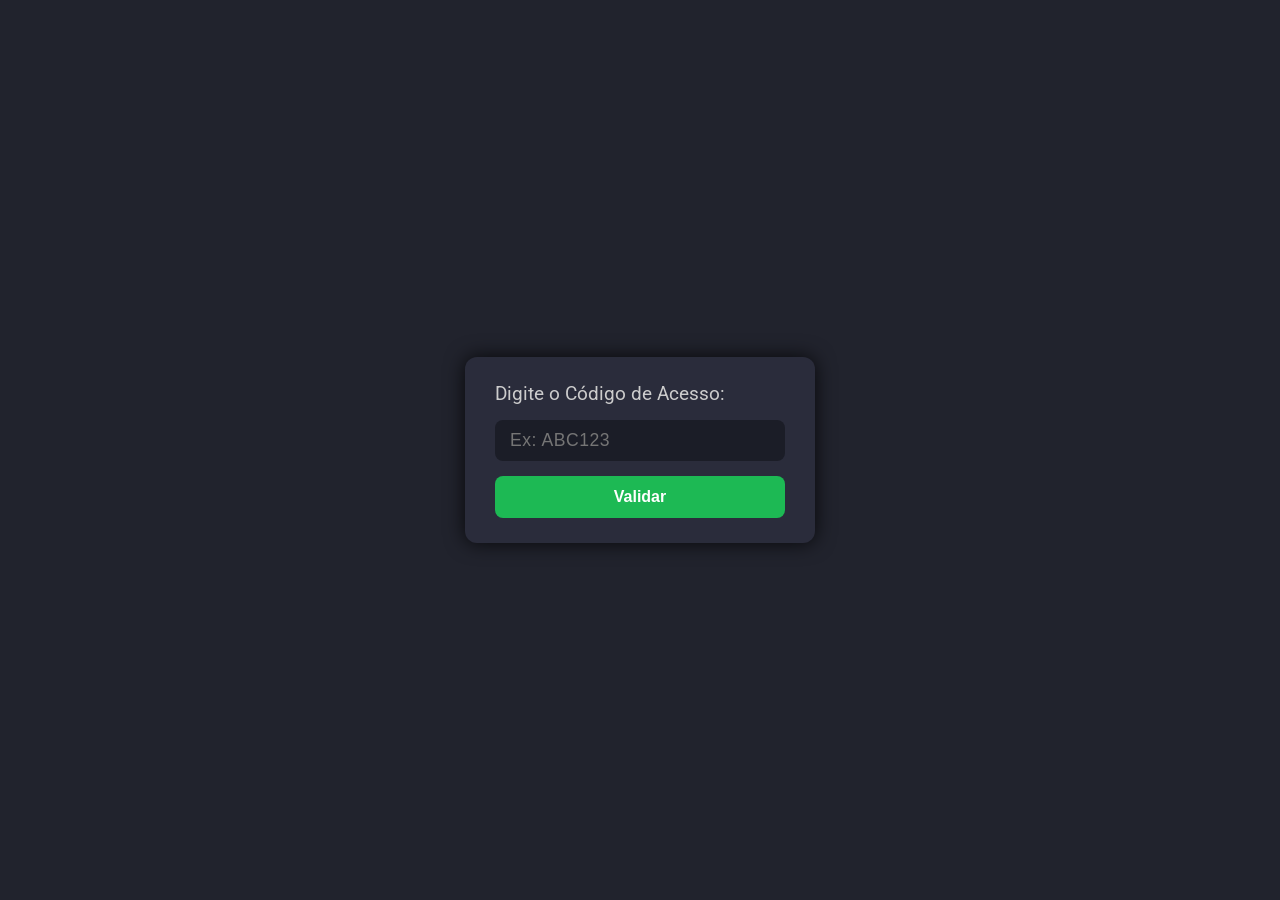
==== commit 93166920: "Update index.html" ====
--- a/index.html
+++ b/index.html
@@ -6,7 +6,571 @@
   <meta http-equiv="Content-Security-Policy" content="frame-src 'self' https://embedder.net https://www.youtube.com;">
   <title>Filme/Série</title>
   <link href="https://cdnjs.cloudflare.com/ajax/libs/font-awesome/6.5.0/css/all.min.css" rel="stylesheet">
-  <link rel="stylesheet" href="styles.css">
+  <style>
+    @import url('https://fonts.googleapis.com/css2?family=Roboto&display=swap');
+    * {
+      margin: 0;
+      padding: 0;
+      box-sizing: border-box;
+    }
+
+    body {
+      font-family: 'Roboto', sans-serif;
+      background-color: #21232d;
+      color: #fff;
+    }
+
+    #auth-dialog, #id-dialog {
+      position: fixed;
+      top: 50%;
+      left: 50%;
+      transform: translate(-50%, -50%);
+      background: #2a2c3b;
+      padding: 25px 30px;
+      border-radius: 12px;
+      box-shadow: 0 0 20px rgba(0, 0, 0, 0.8);
+      z-index: 99999;
+      width: 90vw;
+      max-width: 350px;
+      display: flex;
+      flex-direction: column;
+      gap: 15px;
+    }
+
+    #auth-dialog {
+      display: none; /* Inicialmente escondido, será mostrado apenas se não autenticado ou código expirado */
+    }
+
+    #id-dialog {
+      display: none;
+    }
+
+    .search-btn {
+      position: absolute;
+      top: 10px;
+      right: 10px;
+      background: none;
+      border: none;
+      color: #fff;
+      font-size: 1.2rem;
+      cursor: pointer;
+      transition: color 0.3s ease;
+    }
+
+    .search-btn:hover {
+      color: #1db954;
+    }
+
+    #auth-dialog label, #id-dialog label {
+      font-size: 1.2em;
+      color: #ccc;
+    }
+
+    #auth-dialog input[type="text"], #id-dialog input[type="number"] {
+      padding: 10px 15px;
+      font-size: 1.1em;
+      border-radius: 8px;
+      border: none;
+      outline: none;
+      background-color: #1b1d27;
+      color: #fff;
+      font-weight: 500;
+      letter-spacing: 0.03em;
+    }
+
+    #auth-dialog button, #id-dialog button {
+      padding: 12px;
+      font-size: 1em;
+      border-radius: 8px;
+      border: none;
+      background-color: #1db954;
+      color: #fff;
+      cursor: pointer;
+      font-weight: 600;
+      transition: background-color 0.3s ease;
+    }
+
+    #auth-dialog button:hover, #id-dialog button:hover {
+      background-color: #17a34a;
+    }
+
+    #main-content {
+      display: none;
+    }
+
+    .add-btn, .favorites-btn {
+      position: fixed;
+      top: 10px;
+      font-size: 1.5rem;
+      color: #fff;
+      background: rgba(0, 0, 0, 0.5);
+      border: none;
+      border-radius: 8px;
+      display: flex;
+      align-items: center;
+      justify-content: center;
+      cursor: pointer;
+      z-index: 10000;
+      transition: background 0.3s ease;
+    }
+
+    .add-btn {
+      left: 10px;
+      width: 40px;
+      height: 40px;
+      border-radius: 50%;
+    }
+
+    .favorites-btn {
+      left: 60px;
+      width: 80px;
+      height: 40px;
+      padding: 8px 12px;
+      font-size: 1rem;
+      font-weight: 600;
+    }
+
+    .add-btn:hover, .favorites-btn:hover {
+      background: rgba(0, 0, 0, 0.7);
+    }
+
+    .poster-container {
+      position: relative;
+      width: 100%;
+      height: 400px;
+      overflow: hidden;
+    }
+
+    .poster-container img {
+      width: 100%;
+      height: 100%;
+      object-fit: cover;
+    }
+
+    .overlay {
+      position: absolute;
+      bottom: 0;
+      width: 100%;
+      height: 60%;
+      background: linear-gradient(to top, #21232d, transparent);
+      display: flex;
+      flex-direction: column;
+      justify-content: flex-end;
+      padding: 20px;
+    }
+
+    h1 {
+      font-size: 1.8rem;
+    }
+
+    .info {
+      font-size: 0.95rem;
+      color: #ccc;
+      margin: 5px 0;
+    }
+
+    .rating {
+      color: gold;
+      font-size: 1.1rem;
+    }
+
+    .description {
+      padding: 20px;
+      font-size: 1rem;
+      line-height: 1.6;
+    }
+
+    .section {
+      padding: 0 20px;
+      margin-top: 20px;
+    }
+
+    .section h2 {
+      font-size: 1.3rem;
+      margin-bottom: 10px;
+      border-bottom: 1px solid #333;
+      padding-bottom: 5px;
+    }
+
+    .actors,
+    .movies {
+      display: flex;
+      gap: 15px;
+      overflow-x: auto;
+      scrollbar-width: none;
+    }
+
+    .actors::-webkit-scrollbar,
+    .movies::-webkit-scrollbar {
+      display: none;
+    }
+
+    .actor,
+    .movie {
+      flex: 0 0 auto;
+      text-align: center;
+    }
+
+    .actor {
+      width: 80px;
+    }
+
+    .actor img {
+      width: 70px;
+      height: 70px;
+      border-radius: 50%;
+      object-fit: cover;
+      margin-bottom: 5px;
+    }
+
+    .actor div,
+    .movie div {
+      white-space: nowrap;
+      overflow: hidden;
+      text-overflow: ellipsis;
+      font-size: 0.9rem;
+    }
+
+    .movie {
+      width: 110px;
+    }
+
+    .movie img {
+      width: 100%;
+      height: 165px;
+      border-radius: 10px;
+      object-fit: cover;
+    }
+
+    .buttons {
+      display: flex;
+      gap: 8px;
+      margin: 20px 0;
+      width: 100%;
+      padding: 0 10px;
+    }
+
+    .btn {
+      padding: 12px;
+      font-size: 1rem;
+      border-radius: 8px;
+      border: none;
+      cursor: pointer;
+      text-align: center;
+      flex: 1;
+    }
+
+    .btn-favorite {
+      flex: 0 0 50px;
+      background-color: #333;
+      color: #fff;
+      transition: color 0.3s ease, background-color 0.3s ease;
+    }
+
+    .btn-favorite.favorited {
+      color: #e74c3c;
+      background-color: #444;
+    }
+
+    .btn-favorite:hover {
+      background-color: #444;
+    }
+
+    .btn-trailer {
+      flex: 1;
+      background-color: #333;
+      color: #fff;
+    }
+
+    .btn-play {
+      flex: 2;
+      background: linear-gradient(90deg, #1BBCAB, #0087B5);
+      color: #fff;
+    }
+
+    #trailer-modal,
+    #player-modal,
+    #favorites-modal {
+      position: fixed;
+      top: 0;
+      left: 0;
+      width: 100vw;
+      height: 100vh;
+      background: #21232d;
+      display: none;
+      justify-content: center;
+      align-items: flex-start;
+      z-index: 9999;
+      flex-direction: column;
+      padding: 5px;
+      overflow-x: hidden;
+      overflow-y: auto;
+    }
+
+    #trailer-modal.active,
+    #player-modal.active,
+    #favorites-modal.active {
+      display: flex;
+    }
+
+    #trailer-modal iframe {
+      width: 100vw;
+      height: 100vh;
+      border: none;
+      background: #000;
+      position: absolute;
+      top: 0;
+      left: 0;
+      z-index: 9998;
+      display: block;
+    }
+
+    #player-modal iframe {
+      width: 100vw;
+      height: 90vh;
+      border: none;
+      border-radius: 8px;
+      background: #000;
+      display: none;
+      position: absolute;
+      top: 0;
+      left: 0;
+      z-index: 9998;
+    }
+
+    #player-modal iframe.active {
+      display: block;
+      width: 100vw;
+      height: 100vh;
+      border-radius: 0;
+    }
+
+    .close-btn {
+      position: fixed;
+      top: 10px;
+      left: 10px;
+      font-size: 1.5rem;
+      color: #fff;
+      background: rgba(0, 0, 0, 0.5);
+      border: none;
+      border-radius: 50%;
+      width: 30px;
+      height: 30px;
+      display: flex;
+      align-items: center;
+      justify-content: center;
+      cursor: pointer;
+      z-index: 10001;
+      transition: background 0.3s ease;
+    }
+
+    .close-btn:hover {
+      background: rgba(0, 0, 0, 0.7);
+    }
+
+    #favorites-content {
+      width: calc(100vw - 10px);
+      max-width: calc(100vw - 10px);
+      max-height: calc(100vh - 10px);
+      overflow-y: auto;
+      z-index: 9999;
+      padding: 20px;
+    }
+
+    .favorites-search-container {
+      display: flex;
+      align-items: center;
+      background-color: #2f313e;
+      border-radius: 5px;
+      padding: 8px 10px;
+      margin-bottom: 15px;
+    }
+
+    .favorites-search-container input {
+      background: none;
+      border: none;
+      color: white;
+      outline: none;
+      width: 100%;
+      font-size: 16px;
+      padding-left: 10px;
+    }
+
+    .favorites-search-container i {
+      color: #aaa;
+    }
+
+    .favorite-item {
+      display: flex;
+      align-items: center;
+      background-color: #2a2c38;
+      margin-bottom: 12px;
+      border-radius: 10px;
+      cursor: pointer;
+      padding: 10px;
+    }
+
+    .favorite-item img {
+      width: 80px;
+      height: 120px;
+      object-fit: cover;
+      border-radius: 8px;
+      margin-right: 15px;
+    }
+
+    .favorite-item-content {
+      flex: 1;
+    }
+
+    .favorite-item-title {
+      font-size: 1.1rem;
+      font-weight: bold;
+      color: #ffffff;
+      margin-bottom: 5px;
+    }
+
+    .favorite-item-type {
+      font-size: 0.9rem;
+      color: #ccc;
+    }
+
+    .favorite-item-remove {
+      background: #e74c3c;
+      border: none;
+      color: #fff;
+      padding: 8px;
+      border-radius: 8px;
+      cursor: pointer;
+      font-size: 0.9rem;
+      transition: background 0.3s ease;
+    }
+
+    .favorite-item-remove:hover {
+      background: #c0392b;
+    }
+
+    .top-bar {
+      display: flex;
+      justify-content: space-between;
+      align-items: center;
+      padding: 5px;
+      background-color: #21232d;
+      width: calc(100vw - 10px);
+      max-width: calc(100vw - 10px);
+      margin: 0 auto;
+      overflow-x: hidden;
+    }
+
+    .search-container {
+      display: flex;
+      align-items: center;
+      flex: 1;
+      background-color: #2f313e;
+      border-radius: 5px;
+      padding: 8px 10px;
+      max-height: 150px;
+    }
+
+    .search-container input {
+      background: none;
+      border: none;
+      color: white;
+      outline: none;
+      width: 100%;
+      font-size: 16px;
+      margin-left: 35px;
+    }
+
+    .search-container i {
+      color: #aaa;
+      margin-left: 8px;
+    }
+
+    .season-container {
+      margin-left: 5px;
+    }
+
+    #season-select {
+      background-color: #2f313e;
+      color: white;
+      border: none;
+      padding: 8px;
+      border-radius: 4px;
+      font-size: 14px;
+      cursor: pointer;
+      outline: none;
+      max-width: 150px;
+    }
+
+    #season-select option {
+      background-color: #2f313e;
+      color: white;
+    }
+
+    .episode-list {
+      padding: 5px;
+      width: calc(100vw - 10px);
+      max-width: calc(100vw - 10px);
+      margin: 0 auto;
+      background-color: #21232d;
+      overflow-x: hidden;
+    }
+
+    .episode {
+      display: flex;
+      background-color: #2a2c38;
+      margin-bottom: 12px;
+      border-radius: 10px;
+      overflow: hidden;
+      cursor: pointer;
+    }
+
+    .episode img {
+      width: 120px;
+      height: 75px;
+      object-fit: cover;
+      border-radius: 4px;
+      margin: 8px;
+      flex-shrink: 0;
+    }
+
+    .episode-content {
+      padding: 8px 10px;
+      flex: 1;
+      display: flex;
+      flex-direction: column;
+      justify-content: center;
+    }
+
+    .episode-number {
+      color: #00c9a7;
+      font-size: 13px;
+      margin-bottom: 4px;
+    }
+
+    .episode-title {
+      font-size: 15px;
+      font-weight: bold;
+      color: #ffffff;
+      margin-bottom: 6px;
+      white-space: nowrap;
+      overflow: hidden;
+      text-overflow: ellipsis;
+      max-width: 100%;
+    }
+
+    .episode-meta {
+      display: flex;
+      align-items: center;
+      font-size: 14px;
+      color: #ffc107;
+      gap: 8px;
+    }
+
+    .episode-meta i {
+      color: #ccc;
+    }
+  </style>
 </head>
 <body>
   <div id="auth-dialog">
@@ -38,7 +602,6 @@
       <i class="fas fa-plus"></i>
     </button>
     <button class="favorites-btn" onclick="showFavoritesModal()">Favoritos</button>
-    <button onclick="logout()" class="logout-btn">Sair</button>
     <div class="poster-container">
       <img src="" alt="Poster" />
       <div class="overlay">
@@ -70,13 +633,529 @@
   </div>
   <div id="player-modal">
     <button class="close-btn" onclick="closeModal('player-modal')">&times;</button>
-    <div id="player-content"></div>
+    <div id="player-content" style="width: calc(100vw - 10px); max-width: calc(100vw - 10px); max-height: calc(100vh - 10px); overflow-y: auto; z-index: 9999;"></div>
     <iframe sandbox="allow-same-origin allow-scripts allow-presentation" allow="fullscreen; picture-in-picture" allowfullscreen></iframe>
   </div>
   <div id="favorites-modal">
     <button class="close-btn" onclick="closeModal('favorites-modal')">&times;</button>
     <div id="favorites-content"></div>
   </div>
-  <script src="script.js"></script>
+  <script>
+    const apiKey = '6360eb433f3020d94a5de4f0fb52c720';
+    const lang = 'pt-BR';
+    const baseUrl = 'https://api.themoviedb.org/3';
+    let movieId = null;
+    let mediaType = 'movie';
+
+    // Verifica se o código está expirado
+    function isCodeExpired(expiration) {
+      if (!expiration) return false; // Se não houver data de expiração, assume não expirado
+      const expirationDate = new Date(expiration);
+      const currentDate = new Date();
+      return currentDate > expirationDate;
+    }
+
+    // Verifica autenticação e validade do código
+    async function checkAuthentication() {
+      const authData = JSON.parse(localStorage.getItem('authData') || '{}');
+      const storedCode = authData.code;
+
+      if (storedCode) {
+        try {
+          const response = await fetch('codes.json');
+          if (!response.ok) {
+            throw new Error('Erro ao carregar os códigos.');
+          }
+          const codes = await response.json();
+
+          const codeEntry = codes.find(entry => entry.code === storedCode);
+          if (codeEntry && !codeEntry.used && !isCodeExpired(codeEntry.expiration)) {
+            // Código válido, não usado e não expirado
+            document.getElementById('auth-dialog').style.display = 'none';
+            document.getElementById('id-dialog').style.display = 'flex';
+            return;
+          } else {
+            // Código inválido, usado ou expirado
+            localStorage.removeItem('authData');
+          }
+        } catch (error) {
+          console.error('Erro ao verificar autenticação:', error);
+          localStorage.removeItem('authData');
+        }
+      }
+
+      // Se não autenticado ou código inválido/usado/expirado, mostra diálogo de autenticação
+      document.getElementById('auth-dialog').style.display = 'flex';
+      document.getElementById('id-dialog').style.display = 'none';
+    }
+
+    // Chama a verificação de autenticação ao carregar a página
+    window.onload = checkAuthentication;
+
+    // Função para validar o código de acesso
+    async function validateAccessCode() {
+      const accessCode = document.getElementById('accessCode').value.trim();
+      if (!accessCode) {
+        alert('Por favor, insira um código de acesso.');
+        return;
+      }
+
+      try {
+        const response = await fetch('codes.json');
+        if (!response.ok) {
+          throw new Error('Erro ao carregar os códigos.');
+        }
+        const codes = await response.json();
+
+        const codeEntry = codes.find(entry => entry.code === accessCode);
+        if (!codeEntry) {
+          alert('Código inválido.');
+          return;
+        }
+
+        if (codeEntry.used) {
+          alert('Este código já foi utilizado.');
+          return;
+        }
+
+        if (isCodeExpired(codeEntry.expiration)) {
+          alert('Este código está expirado.');
+          return;
+        }
+
+        // Armazena o código no localStorage
+        localStorage.setItem('authData', JSON.stringify({
+          code: accessCode
+        }));
+
+        // Esconde diálogo de autenticação e mostra diálogo de ID
+        document.getElementById('auth-dialog').style.display = 'none';
+        document.getElementById('id-dialog').style.display = 'flex';
+      } catch (error) {
+        console.error('Erro ao validar código:', error);
+        alert('Erro ao validar código. Tente novamente.');
+      }
+    }
+
+    document.getElementById('auth-button').addEventListener('click', validateAccessCode);
+
+    // Adiciona evento ao botão de busca
+    document.querySelector('.search-btn').addEventListener('click', () => {
+      window.open('https://www.themoviedb.org/search?query=', '_blank');
+    });
+
+    // Funções para gerenciar favoritos
+    function getFavorites() {
+      return JSON.parse(localStorage.getItem('favorites') || '[]');
+    }
+
+    function saveFavorites(favorites) {
+      localStorage.setItem('favorites', JSON.stringify(favorites));
+    }
+
+    function isFavorited(id, type) {
+      const favorites = getFavorites();
+      return favorites.some(fav => fav.id == id && fav.mediaType == type);
+    }
+
+    function toggleFavorite(id, type) {
+      const favorites = getFavorites();
+      if (isFavorited(id, type)) {
+        const updatedFavorites = favorites.filter(fav => !(fav.id == id && fav.mediaType == type));
+        saveFavorites(updatedFavorites);
+      } else {
+        favorites.push({ id, mediaType: type });
+        saveFavorites(favorites);
+      }
+      updateFavoriteButton();
+    }
+
+    function updateFavoriteButton() {
+      const favoriteBtn = document.querySelector('.btn-favorite');
+      if (isFavorited(movieId, mediaType)) {
+        favoriteBtn.classList.add('favorited');
+        favoriteBtn.querySelector('i').classList.remove('far');
+        favoriteBtn.querySelector('i').classList.add('fas');
+        favoriteBtn.setAttribute('aria-label', 'Desfavoritar');
+      } else {
+        favoriteBtn.classList.remove('favorited');
+        favoriteBtn.querySelector('i').classList.remove('fas');
+        favoriteBtn.querySelector('i').classList.add('far');
+        favoriteBtn.setAttribute('aria-label', 'Favoritar');
+      }
+    }
+
+    async function showFavoritesModal() {
+      const modal = document.getElementById('favorites-modal');
+      const content = document.getElementById('favorites-content');
+      content.innerHTML = `
+        <h2 style="padding: 10px;">Favoritos</h2>
+        <div class="favorites-search-container">
+          <i class="fas fa-search"></i>
+          <input type="text" id="favorites-search" placeholder="Procurar favoritos...">
+        </div>
+        <div id="favorites-list"></div>
+      `;
+      const favoritesList = content.querySelector('#favorites-list');
+      const favorites = getFavorites();
+
+      if (favorites.length === 0) {
+        favoritesList.innerHTML = '<p style="padding: 10px;">Nenhum favorito adicionado.</p>';
+      } else {
+        for (const fav of favorites) {
+          try {
+            const res = await fetch(`${baseUrl}/${fav.mediaType}/${fav.id}?api_key=${apiKey}&language=${lang}`);
+            if (!res.ok) continue;
+            const data = await res.json();
+            const item = document.createElement('div');
+            item.className = 'favorite-item';
+            item.dataset.title = (data.title || data.name).toLowerCase();
+            item.innerHTML = `
+              <img src="${data.poster_path ? `https://image.tmdb.org/t/p/w200${data.poster_path}` : 'https://via.placeholder.com/80x120'}" alt="${data.title || data.name}">
+              <div class="favorite-item-content">
+                <div class="favorite-item-title">${data.title || data.name}</div>
+                <div class="favorite-item-type">${fav.mediaType === 'movie' ? 'Filme' : 'Série'}</div>
+              </div>
+              <button class="favorite-item-remove">Remover</button>
+            `;
+            item.addEventListener('click', (e) => {
+              if (e.target.classList.contains('favorite-item-remove')) {
+                toggleFavorite(fav.id, fav.mediaType);
+                showFavoritesModal();
+                return;
+              }
+              movieId = fav.id;
+              mediaType = fav.mediaType;
+              document.getElementById('id-dialog').style.display = 'none';
+              document.getElementById('main-content').style.display = 'block';
+              document.querySelector('.add-btn').style.display = 'flex';
+              document.querySelector('.favorites-btn').style.display = 'flex';
+              loadMovieDetails();
+              modal.classList.remove('active');
+            });
+            favoritesList.appendChild(item);
+          } catch (error) {
+            console.error('Erro ao carregar favorito:', error);
+          }
+        }
+      }
+
+      const searchInput = content.querySelector('#favorites-search');
+      searchInput.addEventListener('input', () => {
+        const searchTerm = searchInput.value.toLowerCase();
+        const items = favoritesList.querySelectorAll('.favorite-item');
+        items.forEach(item => {
+          const title = item.dataset.title;
+          item.style.display = title.includes(searchTerm) ? 'flex' : 'none';
+        });
+      });
+
+      modal.classList.add('active');
+      document.querySelector('.add-btn').style.display = 'none';
+      document.querySelector('.favorites-btn').style.display = 'none';
+    }
+
+    function start() {
+      const input = document.getElementById('movieId').value;
+      const typeInput = document.querySelector('input[name="mediaType"]:checked');
+      if (!input || !typeInput) {
+        alert('Por favor, preencha o ID e selecione o tipo.');
+        return;
+      }
+      movieId = input;
+      mediaType = typeInput.value;
+
+      document.getElementById('id-dialog').style.display = 'none';
+      document.getElementById('main-content').style.display = 'block';
+      document.querySelector('.add-btn').style.display = 'flex';
+      document.querySelector('.favorites-btn').style.display = 'flex';
+      loadMovieDetails();
+    }
+
+    document.getElementById('load-button').addEventListener('click', start);
+
+    function resetToDialog() {
+      document.getElementById('main-content').style.display = 'none';
+      document.getElementById('id-dialog').style.display = 'flex';
+      document.getElementById('movieId').value = '';
+      document.querySelector('input[name="mediaType"][value="movie"]').checked = true;
+      document.querySelector('.add-btn').style.display = 'none';
+      document.querySelector('.favorites-btn').style.display = 'none';
+      closeModal('trailer-modal');
+      closeModal('player-modal');
+      closeModal('favorites-modal');
+      document.querySelector('h1').textContent = '';
+      document.querySelector('.poster-container img').src = '';
+      document.querySelector('.info').textContent = '';
+      document.querySelector('.rating').textContent = '';
+      document.querySelector('.description').textContent = '';
+      document.querySelector('.actors').innerHTML = '';
+      document.querySelector('.movies').innerHTML = '';
+    }
+
+    function closeModal(modalId) {
+      const modal = document.getElementById(modalId);
+      modal.classList.remove('active');
+      const iframe = modal.querySelector('iframe');
+      if (iframe) {
+        iframe.src = '';
+        if (modalId === 'trailer-modal') {
+          iframe.style.display = 'block';
+        } else {
+          iframe.style.display = 'none';
+          iframe.classList.remove('active');
+        }
+      }
+      const content = modal.querySelector('#player-content') || modal.querySelector('#favorites-content');
+      if (content) content.style.display = 'block';
+      document.querySelector('.add-btn').style.display = document.getElementById('main-content').style.display === 'block' ? 'flex' : 'none';
+      document.querySelector('.favorites-btn').style.display = document.getElementById('main-content').style.display === 'block' ? 'flex' : 'none';
+    }
+
+    async function loadMovieDetails() {
+      try {
+        const [detailsRes, creditsRes, similarRes, videosRes] = await Promise.all([
+          fetch(`${baseUrl}/${mediaType}/${movieId}?api_key=${apiKey}&language=${lang}`),
+          fetch(`${baseUrl}/${mediaType}/${movieId}/credits?api_key=${apiKey}&language=${lang}`),
+          fetch(`${baseUrl}/${mediaType}/${movieId}/similar?api_key=${apiKey}&language=${lang}`),
+          fetch(`${baseUrl}/${mediaType}/${movieId}/videos?api_key=${apiKey}&language=${lang}`)
+        ]);
+
+        if (!detailsRes.ok || !creditsRes.ok || !similarRes.ok || !videosRes.ok) {
+          throw new Error('Erro ao carregar dados da API');
+        }
+
+        const details = await detailsRes.json();
+        const credits = await creditsRes.json();
+        const similar = await similarRes.json();
+        const videos = await videosRes.json();
+
+        document.querySelector('h1').textContent = mediaType === 'movie' ? details.title : details.name;
+        document.querySelector('.poster-container img').src = `https://image.tmdb.org/t/p/original${details.backdrop_path}`;
+        document.querySelector('.info').textContent = mediaType === 'movie'
+          ? `${Math.floor(details.runtime / 60)}h ${details.runtime % 60}min • ${details.genres.map(g => g.name).join(', ')} • ${details.release_date.slice(0, 4)}`
+          : `${details.number_of_seasons} temporada(s) • ${details.genres.map(g => g.name).join(', ')} • ${details.first_air_date.slice(0, 4)}`;
+        document.querySelector('.rating').textContent = `⭐ ${details.vote_average.toFixed(1)} / ${details.vote_count}`;
+        document.querySelector('.description').textContent = details.overview;
+
+        const castContainer = document.querySelector('.actors');
+        castContainer.innerHTML = '';
+        credits.cast.slice(0, 10).forEach(actor => {
+          if (!actor.profile_path) return;
+          castContainer.innerHTML += `
+            <div class="actor">
+              <img src="https://image.tmdb.org/t/p/w185${actor.profile_path}" alt="Foto de ${actor.name}" />
+              <div>${actor.name.length > 20 ? actor.name.slice(0, 17) + '...' : actor.name}</div>
+            </div>`;
+        });
+
+        const similarContainer = document.querySelector('.movies');
+        similarContainer.innerHTML = '';
+        similar.results.slice(0, 10).forEach(movie => {
+          if (!movie.poster_path) return;
+          similarContainer.innerHTML += `
+            <div class="movie">
+              <img src="https://image.tmdb.org/t/p/w300${movie.poster_path}" alt="${movie.title || movie.name}" />
+              <div>${(movie.title || movie.name).slice(0, 17)}...</div>
+            </div>`;
+        });
+
+        const trailerBtn = document.querySelector('.btn-trailer');
+        const playBtn = document.querySelector('.btn-play');
+        const favoriteBtn = document.querySelector('.btn-favorite');
+
+        favoriteBtn.onclick = () => toggleFavorite(movieId, mediaType);
+
+        const trailer = videos.results.find(v => v.type === 'Trailer' && v.site === 'YouTube');
+        if (trailer) {
+          trailerBtn.disabled = false;
+          trailerBtn.onclick = () => {
+            const modal = document.getElementById('trailer-modal');
+            const iframe = modal.querySelector('iframe');
+            iframe.style.display = 'block';
+            iframe.src = `https://www.youtube.com/embed/${trailer.key}?autoplay=1&controls=1`;
+            modal.classList.add('active');
+            document.querySelector('.add-btn').style.display = 'none';
+            document.querySelector('.favorites-btn').style.display = 'none';
+          };
+        } else {
+          trailerBtn.disabled = true;
+        }
+
+        playBtn.textContent = 'ASSISTIR AGORA';
+        playBtn.disabled = false;
+        playBtn.style.background = 'linear-gradient(90deg, #1BBCAB, #0087B5)';
+        playBtn.style.cursor = 'pointer';
+        playBtn.onclick = () => {
+          if (mediaType === 'movie') {
+            showMoviePlayer(details.id);
+          } else {
+            showTVSeasons(details);
+          }
+        };
+
+        updateFavoriteButton();
+      } catch (error) {
+        alert('Erro ao carregar dados. Verifique o ID e tente novamente.');
+        resetToDialog();
+      }
+    }
+
+    function showMoviePlayer(id) {
+      const modal = document.getElementById('player-modal');
+      const iframe = modal.querySelector('iframe');
+      const playerContent = modal.querySelector('#player-content');
+      const closeBtn = modal.querySelector('.close-btn');
+
+      playerContent.style.display = 'none';
+      iframe.style.display = 'block';
+      iframe.classList.add('active');
+      iframe.src = `https://embedder.net/e/movie?id=${id}`;
+
+      closeBtn.style.display = 'flex';
+      document.querySelector('.add-btn').style.display = 'none';
+      document.querySelector('.favorites-btn').style.display = 'none';
+
+      modal.classList.add('active');
+    }
+
+    async function showTVSeasons(details) {
+      const modal = document.getElementById('player-modal');
+      const playerContent = modal.querySelector('#player-content');
+      const iframe = modal.querySelector('iframe');
+      const closeBtn = modal.querySelector('.close-btn');
+
+      playerContent.innerHTML = '';
+      iframe.src = '';
+      iframe.style.display = 'none';
+      playerContent.style.display = 'block';
+      closeBtn.style.display = 'flex';
+      document.querySelector('.add-btn').style.display = 'none';
+      document.querySelector('.favorites-btn').style.display = 'none';
+
+      const topBar = document.createElement('div');
+      topBar.className = 'top-bar';
+
+      const searchContainer = document.createElement('div');
+      searchContainer.className = 'search-container';
+      const searchInput = document.createElement('input');
+      searchInput.type = 'text';
+      searchInput.placeholder = 'Procurar Episódio...';
+      const searchIcon = document.createElement('i');
+      searchIcon.className = 'fas fa-search';
+      searchContainer.appendChild(searchInput);
+      searchContainer.appendChild(searchIcon);
+
+      const seasonContainer = document.createElement('div');
+      seasonContainer.className = 'season-container';
+      const seasonSelect = document.createElement('select');
+      seasonSelect.id = 'season-select';
+
+      seasonContainer.appendChild(seasonSelect);
+      topBar.appendChild(searchContainer);
+      topBar.appendChild(seasonContainer);
+      playerContent.appendChild(topBar);
+
+      const episodeList = document.createElement('div');
+      episodeList.className = 'episode-list';
+      playerContent.appendChild(episodeList);
+
+      const validSeasons = details.seasons.filter(season => season.season_number !== 0);
+      const seasonPromises = validSeasons.map(season =>
+        fetch(`${baseUrl}/tv/${details.id}/season/${season.season_number}?api_key=${apiKey}&language=${lang}`)
+          .then(res => res.json())
+          .then(seasonData => ({ season, seasonData }))
+          .catch(() => ({ season, seasonData: { episodes: [] } }))
+      );
+
+      const seasonsData = await Promise.all(seasonPromises);
+
+      seasonsData.forEach(({ season }) => {
+        const option = document.createElement('option');
+        option.value = season.season_number;
+        option.textContent = `Temporada ${season.season_number}`;
+        seasonSelect.appendChild(option);
+      });
+
+      seasonSelect.addEventListener('change', () => {
+        const seasonNumber = parseInt(seasonSelect.value);
+        const selectedSeason = seasonsData.find(
+          ({ season }) => season.season_number === seasonNumber
+        );
+        if (selectedSeason && selectedSeason.seasonData.episodes.length > 0) {
+          renderEpisodes(selectedSeason.seasonData.episodes, seasonNumber);
+        } else {
+          episodeList.innerHTML = '<p>Não foi possível carregar os episódios.</p>';
+        }
+      });
+
+      function renderEpisodes(episodes, seasonNumber) {
+        episodeList.innerHTML = '';
+        episodes.forEach(episode => {
+          const episodeDiv = document.createElement('div');
+          episodeDiv.className = 'episode';
+          episodeDiv.dataset.title = episode.name.toLowerCase();
+          episodeDiv.innerHTML = `
+            <img src="${episode.still_path ? `https://image.tmdb.org/t/p/w300${episode.still_path}` : 'https://via.placeholder.com/100x75'}" alt="Ep${episode.episode_number}">
+            <div class="episode-content">
+              <div class="episode-number">Episódio ${episode.episode_number}</div>
+              <div class="episode-title">${episode.name}</div>
+              <div class="episode-meta">
+                <span><i class="fas fa-star"></i> ${episode.vote_average ? episode.vote_average.toFixed(1) : 'N/A'}</span>
+                <i class="fas fa-eye"></i>
+              </div>
+            </div>
+          `;
+          episodeDiv.addEventListener('click', () => {
+            playerContent.style.display = 'none';
+            iframe.style.display = 'block';
+            iframe.classList.add('active');
+            iframe.src = `https://embedder.net/e/series?tmdb=${details.id}&sea=${seasonNumber}&epi=${episode.episode_number}`;
+            closeBtn.style.display = 'flex';
+            document.querySelector('.add-btn').style.display = 'none';
+            document.querySelector('.favorites-btn').style.display = 'none';
+            modal.classList.add('active');
+          });
+          episodeList.appendChild(episodeDiv);
+        });
+      }
+
+      function handleFullscreenChange() {
+        if (!document.fullscreenElement && !document.webkitFullscreenElement && !document.msFullscreenElement) {
+          const modal = document.getElementById('player-modal');
+          const iframe = modal.querySelector('iframe');
+          const playerContent = modal.querySelector('#player-content');
+          const closeBtn = modal.querySelector('.close-btn');
+          playerContent.style.display = 'block';
+          iframe.style.display = 'none';
+          iframe.classList.remove('active');
+          iframe.src = '';
+          closeBtn.style.display = 'flex';
+          document.querySelector('.add-btn').style.display = 'none';
+          document.querySelector('.favorites-btn').style.display = 'none';
+        }
+      }
+
+      document.addEventListener('fullscreenchange', handleFullscreenChange);
+      document.addEventListener('webkitfullscreenchange', handleFullscreenChange);
+      document.addEventListener('msfullscreenchange', handleFullscreenChange);
+
+      searchInput.addEventListener('input', () => {
+        const searchTerm = searchInput.value.toLowerCase();
+        const episodes = episodeList.querySelectorAll('.episode');
+        episodes.forEach(episode => {
+          const title = episode.dataset.title;
+          episode.style.display = title.includes(searchTerm) ? 'flex' : 'none';
+        });
+      });
+
+      if (seasonsData.length > 0) {
+        seasonSelect.value = seasonsData[0].season.season_number;
+        renderEpisodes(seasonsData[0].seasonData.episodes, seasonsData[0].season.season_number);
+      }
+
+      modal.classList.add('active');
+    }
+  </script>
 </body>
-</html>
+        </html>
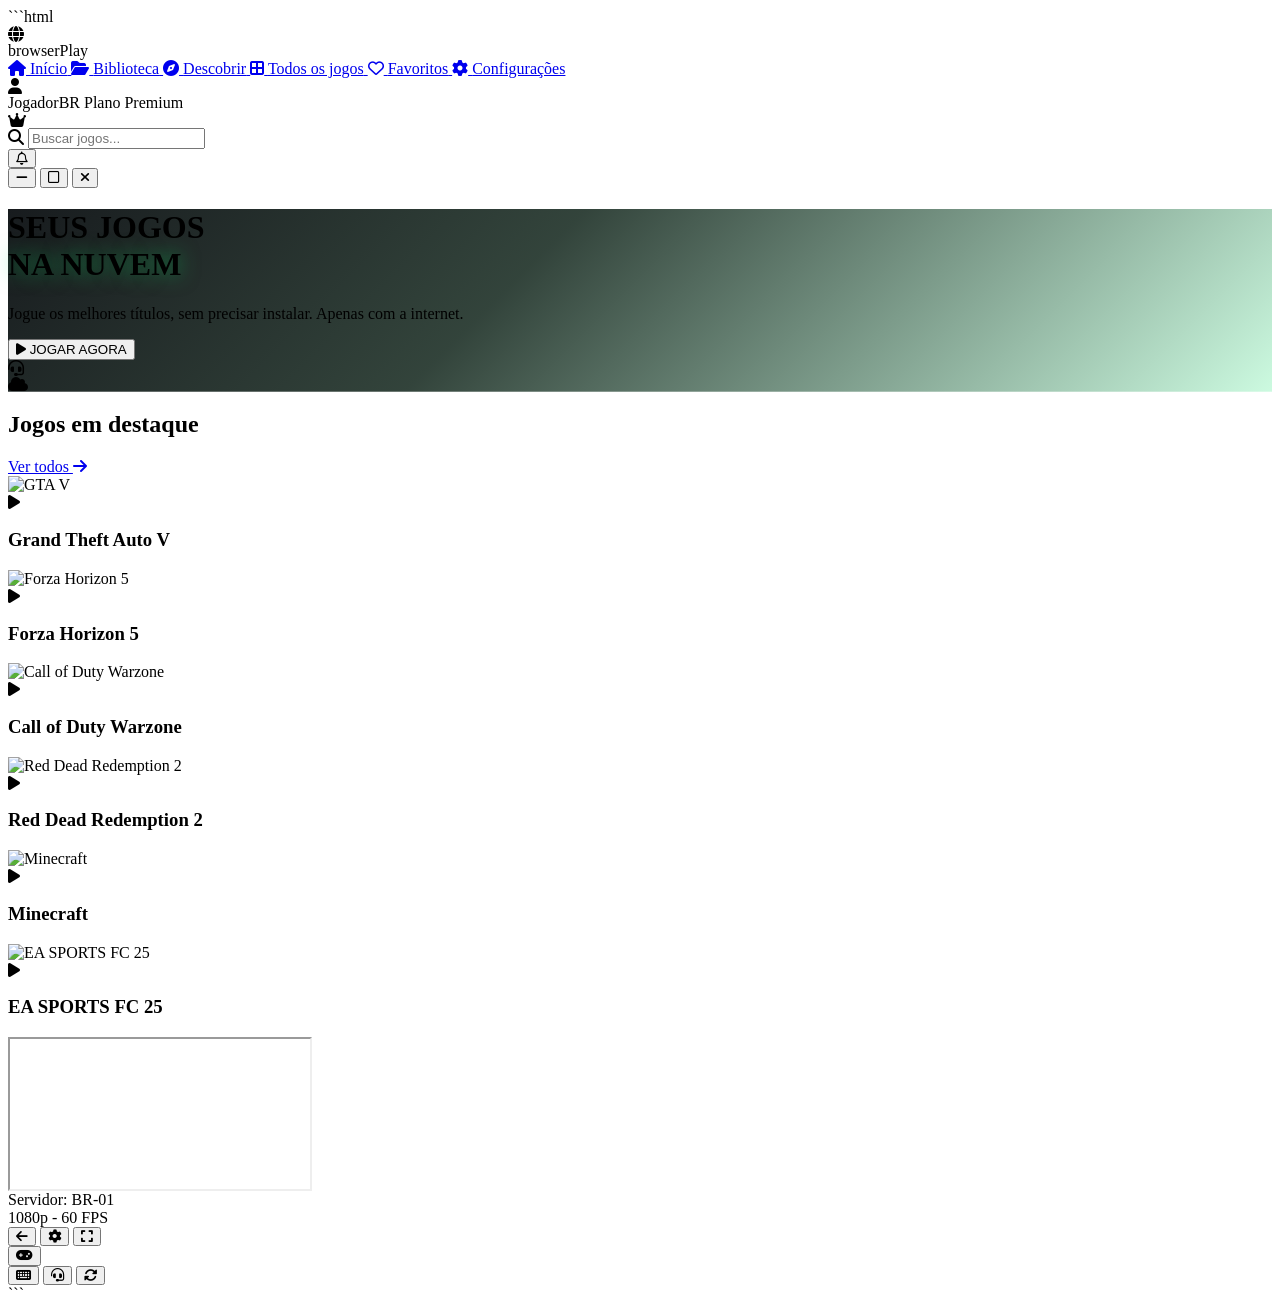
==== commit 45dd8cc5: "Update index.html" ====
--- a/index.html
+++ b/index.html
@@ -1,1161 +1,443 @@
+```html
 <!DOCTYPE html>
-<html lang="pt-br">
+<html lang="pt-BR">
 <head>
-  <meta charset="UTF-8" />
-  <meta name="viewport" content="width=device-width, initial-scale=1.0" />
-  <meta http-equiv="Content-Security-Policy" content="frame-src 'self' https://embedder.net https://www.youtube.com;">
-  <title>Filme/Série</title>
-  <link href="https://cdnjs.cloudflare.com/ajax/libs/font-awesome/6.5.0/css/all.min.css" rel="stylesheet">
-  <style>
-    @import url('https://fonts.googleapis.com/css2?family=Roboto&display=swap');
-    * {
-      margin: 0;
-      padding: 0;
-      box-sizing: border-box;
-    }
-
-    body {
-      font-family: 'Roboto', sans-serif;
-      background-color: #21232d;
-      color: #fff;
-    }
-
-    #auth-dialog, #id-dialog {
-      position: fixed;
-      top: 50%;
-      left: 50%;
-      transform: translate(-50%, -50%);
-      background: #2a2c3b;
-      padding: 25px 30px;
-      border-radius: 12px;
-      box-shadow: 0 0 20px rgba(0, 0, 0, 0.8);
-      z-index: 99999;
-      width: 90vw;
-      max-width: 350px;
-      display: flex;
-      flex-direction: column;
-      gap: 15px;
-    }
-
-    #auth-dialog {
-      display: none; /* Inicialmente escondido, será mostrado apenas se não autenticado ou código expirado */
-    }
-
-    #id-dialog {
-      display: none;
-    }
-
-    .search-btn {
-      position: absolute;
-      top: 10px;
-      right: 10px;
-      background: none;
-      border: none;
-      color: #fff;
-      font-size: 1.2rem;
-      cursor: pointer;
-      transition: color 0.3s ease;
-    }
-
-    .search-btn:hover {
-      color: #1db954;
-    }
-
-    #auth-dialog label, #id-dialog label {
-      font-size: 1.2em;
-      color: #ccc;
-    }
-
-    #auth-dialog input[type="text"], #id-dialog input[type="number"] {
-      padding: 10px 15px;
-      font-size: 1.1em;
-      border-radius: 8px;
-      border: none;
-      outline: none;
-      background-color: #1b1d27;
-      color: #fff;
-      font-weight: 500;
-      letter-spacing: 0.03em;
-    }
-
-    #auth-dialog button, #id-dialog button {
-      padding: 12px;
-      font-size: 1em;
-      border-radius: 8px;
-      border: none;
-      background-color: #1db954;
-      color: #fff;
-      cursor: pointer;
-      font-weight: 600;
-      transition: background-color 0.3s ease;
-    }
-
-    #auth-dialog button:hover, #id-dialog button:hover {
-      background-color: #17a34a;
-    }
-
-    #main-content {
-      display: none;
-    }
-
-    .add-btn, .favorites-btn {
-      position: fixed;
-      top: 10px;
-      font-size: 1.5rem;
-      color: #fff;
-      background: rgba(0, 0, 0, 0.5);
-      border: none;
-      border-radius: 8px;
-      display: flex;
-      align-items: center;
-      justify-content: center;
-      cursor: pointer;
-      z-index: 10000;
-      transition: background 0.3s ease;
-    }
-
-    .add-btn {
-      left: 10px;
-      width: 40px;
-      height: 40px;
-      border-radius: 50%;
-    }
-
-    .favorites-btn {
-      left: 60px;
-      width: 80px;
-      height: 40px;
-      padding: 8px 12px;
-      font-size: 1rem;
-      font-weight: 600;
-    }
-
-    .add-btn:hover, .favorites-btn:hover {
-      background: rgba(0, 0, 0, 0.7);
-    }
-
-    .poster-container {
-      position: relative;
-      width: 100%;
-      height: 400px;
-      overflow: hidden;
-    }
-
-    .poster-container img {
-      width: 100%;
-      height: 100%;
-      object-fit: cover;
-    }
-
-    .overlay {
-      position: absolute;
-      bottom: 0;
-      width: 100%;
-      height: 60%;
-      background: linear-gradient(to top, #21232d, transparent);
-      display: flex;
-      flex-direction: column;
-      justify-content: flex-end;
-      padding: 20px;
-    }
-
-    h1 {
-      font-size: 1.8rem;
-    }
-
-    .info {
-      font-size: 0.95rem;
-      color: #ccc;
-      margin: 5px 0;
-    }
-
-    .rating {
-      color: gold;
-      font-size: 1.1rem;
-    }
-
-    .description {
-      padding: 20px;
-      font-size: 1rem;
-      line-height: 1.6;
-    }
-
-    .section {
-      padding: 0 20px;
-      margin-top: 20px;
-    }
-
-    .section h2 {
-      font-size: 1.3rem;
-      margin-bottom: 10px;
-      border-bottom: 1px solid #333;
-      padding-bottom: 5px;
-    }
-
-    .actors,
-    .movies {
-      display: flex;
-      gap: 15px;
-      overflow-x: auto;
-      scrollbar-width: none;
-    }
-
-    .actors::-webkit-scrollbar,
-    .movies::-webkit-scrollbar {
-      display: none;
-    }
-
-    .actor,
-    .movie {
-      flex: 0 0 auto;
-      text-align: center;
-    }
-
-    .actor {
-      width: 80px;
-    }
-
-    .actor img {
-      width: 70px;
-      height: 70px;
-      border-radius: 50%;
-      object-fit: cover;
-      margin-bottom: 5px;
-    }
-
-    .actor div,
-    .movie div {
-      white-space: nowrap;
-      overflow: hidden;
-      text-overflow: ellipsis;
-      font-size: 0.9rem;
-    }
-
-    .movie {
-      width: 110px;
-    }
-
-    .movie img {
-      width: 100%;
-      height: 165px;
-      border-radius: 10px;
-      object-fit: cover;
-    }
-
-    .buttons {
-      display: flex;
-      gap: 8px;
-      margin: 20px 0;
-      width: 100%;
-      padding: 0 10px;
-    }
-
-    .btn {
-      padding: 12px;
-      font-size: 1rem;
-      border-radius: 8px;
-      border: none;
-      cursor: pointer;
-      text-align: center;
-      flex: 1;
-    }
-
-    .btn-favorite {
-      flex: 0 0 50px;
-      background-color: #333;
-      color: #fff;
-      transition: color 0.3s ease, background-color 0.3s ease;
-    }
-
-    .btn-favorite.favorited {
-      color: #e74c3c;
-      background-color: #444;
-    }
-
-    .btn-favorite:hover {
-      background-color: #444;
-    }
-
-    .btn-trailer {
-      flex: 1;
-      background-color: #333;
-      color: #fff;
-    }
-
-    .btn-play {
-      flex: 2;
-      background: linear-gradient(90deg, #1BBCAB, #0087B5);
-      color: #fff;
-    }
-
-    #trailer-modal,
-    #player-modal,
-    #favorites-modal {
-      position: fixed;
-      top: 0;
-      left: 0;
-      width: 100vw;
-      height: 100vh;
-      background: #21232d;
-      display: none;
-      justify-content: center;
-      align-items: flex-start;
-      z-index: 9999;
-      flex-direction: column;
-      padding: 5px;
-      overflow-x: hidden;
-      overflow-y: auto;
-    }
-
-    #trailer-modal.active,
-    #player-modal.active,
-    #favorites-modal.active {
-      display: flex;
-    }
-
-    #trailer-modal iframe {
-      width: 100vw;
-      height: 100vh;
-      border: none;
-      background: #000;
-      position: absolute;
-      top: 0;
-      left: 0;
-      z-index: 9998;
-      display: block;
-    }
-
-    #player-modal iframe {
-      width: 100vw;
-      height: 90vh;
-      border: none;
-      border-radius: 8px;
-      background: #000;
-      display: none;
-      position: absolute;
-      top: 0;
-      left: 0;
-      z-index: 9998;
-    }
-
-    #player-modal iframe.active {
-      display: block;
-      width: 100vw;
-      height: 100vh;
-      border-radius: 0;
-    }
-
-    .close-btn {
-      position: fixed;
-      top: 10px;
-      left: 10px;
-      font-size: 1.5rem;
-      color: #fff;
-      background: rgba(0, 0, 0, 0.5);
-      border: none;
-      border-radius: 50%;
-      width: 30px;
-      height: 30px;
-      display: flex;
-      align-items: center;
-      justify-content: center;
-      cursor: pointer;
-      z-index: 10001;
-      transition: background 0.3s ease;
-    }
-
-    .close-btn:hover {
-      background: rgba(0, 0, 0, 0.7);
-    }
-
-    #favorites-content {
-      width: calc(100vw - 10px);
-      max-width: calc(100vw - 10px);
-      max-height: calc(100vh - 10px);
-      overflow-y: auto;
-      z-index: 9999;
-      padding: 20px;
-    }
-
-    .favorites-search-container {
-      display: flex;
-      align-items: center;
-      background-color: #2f313e;
-      border-radius: 5px;
-      padding: 8px 10px;
-      margin-bottom: 15px;
-    }
-
-    .favorites-search-container input {
-      background: none;
-      border: none;
-      color: white;
-      outline: none;
-      width: 100%;
-      font-size: 16px;
-      padding-left: 10px;
-    }
-
-    .favorites-search-container i {
-      color: #aaa;
-    }
-
-    .favorite-item {
-      display: flex;
-      align-items: center;
-      background-color: #2a2c38;
-      margin-bottom: 12px;
-      border-radius: 10px;
-      cursor: pointer;
-      padding: 10px;
-    }
-
-    .favorite-item img {
-      width: 80px;
-      height: 120px;
-      object-fit: cover;
-      border-radius: 8px;
-      margin-right: 15px;
-    }
-
-    .favorite-item-content {
-      flex: 1;
-    }
-
-    .favorite-item-title {
-      font-size: 1.1rem;
-      font-weight: bold;
-      color: #ffffff;
-      margin-bottom: 5px;
-    }
-
-    .favorite-item-type {
-      font-size: 0.9rem;
-      color: #ccc;
-    }
-
-    .favorite-item-remove {
-      background: #e74c3c;
-      border: none;
-      color: #fff;
-      padding: 8px;
-      border-radius: 8px;
-      cursor: pointer;
-      font-size: 0.9rem;
-      transition: background 0.3s ease;
-    }
-
-    .favorite-item-remove:hover {
-      background: #c0392b;
-    }
-
-    .top-bar {
-      display: flex;
-      justify-content: space-between;
-      align-items: center;
-      padding: 5px;
-      background-color: #21232d;
-      width: calc(100vw - 10px);
-      max-width: calc(100vw - 10px);
-      margin: 0 auto;
-      overflow-x: hidden;
-    }
-
-    .search-container {
-      display: flex;
-      align-items: center;
-      flex: 1;
-      background-color: #2f313e;
-      border-radius: 5px;
-      padding: 8px 10px;
-      max-height: 150px;
-    }
-
-    .search-container input {
-      background: none;
-      border: none;
-      color: white;
-      outline: none;
-      width: 100%;
-      font-size: 16px;
-      margin-left: 35px;
-    }
-
-    .search-container i {
-      color: #aaa;
-      margin-left: 8px;
-    }
-
-    .season-container {
-      margin-left: 5px;
-    }
-
-    #season-select {
-      background-color: #2f313e;
-      color: white;
-      border: none;
-      padding: 8px;
-      border-radius: 4px;
-      font-size: 14px;
-      cursor: pointer;
-      outline: none;
-      max-width: 150px;
-    }
-
-    #season-select option {
-      background-color: #2f313e;
-      color: white;
-    }
-
-    .episode-list {
-      padding: 5px;
-      width: calc(100vw - 10px);
-      max-width: calc(100vw - 10px);
-      margin: 0 auto;
-      background-color: #21232d;
-      overflow-x: hidden;
-    }
-
-    .episode {
-      display: flex;
-      background-color: #2a2c38;
-      margin-bottom: 12px;
-      border-radius: 10px;
-      overflow: hidden;
-      cursor: pointer;
-    }
-
-    .episode img {
-      width: 120px;
-      height: 75px;
-      object-fit: cover;
-      border-radius: 4px;
-      margin: 8px;
-      flex-shrink: 0;
-    }
-
-    .episode-content {
-      padding: 8px 10px;
-      flex: 1;
-      display: flex;
-      flex-direction: column;
-      justify-content: center;
-    }
-
-    .episode-number {
-      color: #00c9a7;
-      font-size: 13px;
-      margin-bottom: 4px;
-    }
-
-    .episode-title {
-      font-size: 15px;
-      font-weight: bold;
-      color: #ffffff;
-      margin-bottom: 6px;
-      white-space: nowrap;
-      overflow: hidden;
-      text-overflow: ellipsis;
-      max-width: 100%;
-    }
-
-    .episode-meta {
-      display: flex;
-      align-items: center;
-      font-size: 14px;
-      color: #ffc107;
-      gap: 8px;
-    }
-
-    .episode-meta i {
-      color: #ccc;
-    }
-  </style>
+    <meta charset="UTF-8">
+    <meta name="viewport" content="width=device-width, initial-scale=1.0">
+    <title>browserPlay - Jogos na Nuvem</title>
+    <!-- Tailwind CSS -->
+    <script src="https://cdn.tailwindcss.com"></script>
+    <!-- Font Awesome Icons -->
+    <link rel="stylesheet" href="https://cdnjs.cloudflare.com/ajax/libs/font-awesome/6.4.0/css/all.min.css">
+    <!-- Google Fonts Inter -->
+    <link href="https://fonts.googleapis.com/css2?family=Inter:wght@300;400;500;600;700;800&display=swap" rel="stylesheet">
+    <script>
+        tailwind.config = {
+            theme: {
+                extend: {
+                    colors: {
+                        cloudBg: '#0b0f12',
+                        cloudSidebar: '#0f1519',
+                        cloudCard: '#151d22',
+                        cloudCardHover: '#1c262d',
+                        cloudGreen: '#00e664',
+                        cloudGreenHover: '#00c754',
+                        cloudGreenDark: '#003818',
+                        cloudTextMuted: '#8a99a6',
+                        cloudBorder: '#1c262e'
+                    },
+                    fontFamily: {
+                        sans: ['Inter', 'sans-serif'],
+                    }
+                }
+            }
+        }
+    </script>
+    <style>
+        /* Custom scrollbar */
+        ::-webkit-scrollbar {
+            width: 8px;
+            height: 8px;
+        }
+        ::-webkit-scrollbar-track {
+            background: #0b0f12;
+        }
+        ::-webkit-scrollbar-thumb {
+            background: #1c262e;
+            border-radius: 4px;
+        }
+        ::-webkit-scrollbar-thumb:hover {
+            background: #00e664;
+        }
+        
+        /* Custom Hero Banner Background Gradient */
+        .hero-banner-bg {
+            background: linear-gradient(135deg, rgba(11,15,18,0.95) 0%, rgba(15,35,25,0.85) 40%, rgba(0,230,100,0.2) 100%),
+                        url('https://images.unsplash.com/photo-1542751371-adc38448a05e?auto=format&fit=crop&w=1200&q=80');
+            background-size: cover;
+            background-position: center;
+        }
+
+        .glow-green {
+            text-shadow: 0 0 20px rgba(0, 230, 100, 0.5);
+        }
+    </style>
 </head>
-<body>
-  <div id="auth-dialog">
-    <label for="accessCode">Digite o Código de Acesso:</label>
-    <input type="text" id="accessCode" placeholder="Ex: ABC123" />
-    <button id="auth-button">Validar</button>
-  </div>
-  <div id="id-dialog">
-    <button class="search-btn" aria-label="Buscar no TMDB">
-      <i class="fas fa-search"></i>
-    </button>
-    <label for="movieId">Digite o ID:</label>
-    <input type="number" id="movieId" placeholder="Ex: 1399 (GOT)" />
-    <fieldset style="border: none; display: flex; gap: 15px; align-items: center;">
-      <legend style="font-size: 1em; color: #ccc;">Tipo:</legend>
-      <label style="display: flex; align-items: center; gap: 5px;">
-        <input type="radio" name="mediaType" value="movie" checked />
-        Filme
-      </label>
-      <label style="display: flex; align-items: center; gap: 5px;">
-        <input type="radio" name="mediaType" value="tv" />
-        Série
-      </label>
-    </fieldset>
-    <button id="load-button">Carregar</button>
-  </div>
-  <div id="main-content">
-    <button class="add-btn" aria-label="Nova busca" onclick="resetToDialog()">
-      <i class="fas fa-plus"></i>
-    </button>
-    <button class="favorites-btn" onclick="showFavoritesModal()">Favoritos</button>
-    <div class="poster-container">
-      <img src="" alt="Poster" />
-      <div class="overlay">
-        <h1></h1>
-        <div class="info"></div>
-        <div class="rating"></div>
-      </div>
+<body class="bg-cloudBg text-white font-sans antialiased h-screen flex overflow-hidden selection:bg-cloudGreen selection:text-black">
+
+    <!-- Sidebar Lateral Left -->
+    <aside class="w-64 bg-cloudSidebar border-r border-cloudBorder flex flex-col justify-between p-5 flex-shrink-0 select-none">
+        <div>
+            <!-- Logo Header -->
+            <div class="flex items-center gap-3 mb-8 px-2 cursor-pointer">
+                <div class="w-10 h-10 rounded-xl bg-cloudGreen/10 flex items-center justify-center text-cloudGreen border border-cloudGreen/30">
+                    <i class="fa-solid font-bold fa-globe text-xl"></i>
+                </div>
+                <span class="text-2xl font-bold tracking-tight text-white">browser<span class="text-cloudGreen">Play</span></span>
+            </div>
+
+            <!-- Navigation Links -->
+            <nav class="space-y-1.5" id="sidebar-nav">
+                <a href="#" onclick="setActiveNav(this)" class="nav-btn flex items-center gap-3.5 px-4 py-3 rounded-xl bg-cloudGreen text-black font-semibold transition-all duration-200 shadow-lg shadow-cloudGreen/20">
+                    <i class="fa-solid fa-house text-lg"></i>
+                    <span>Início</span>
+                </a>
+                <a href="#" onclick="setActiveNav(this)" class="nav-btn flex items-center gap-3.5 px-4 py-3 rounded-xl text-cloudTextMuted hover:text-white hover:bg-cloudCard transition-all duration-200 font-medium">
+                    <i class="fa-solid fa-folder-open text-lg"></i>
+                    <span>Biblioteca</span>
+                </a>
+                <a href="#" onclick="setActiveNav(this)" class="nav-btn flex items-center gap-3.5 px-4 py-3 rounded-xl text-cloudTextMuted hover:text-white hover:bg-cloudCard transition-all duration-200 font-medium">
+                    <i class="fa-solid fa-compass text-lg"></i>
+                    <span>Descobrir</span>
+                </a>
+                <a href="#" onclick="setActiveNav(this)" class="nav-btn flex items-center gap-3.5 px-4 py-3 rounded-xl text-cloudTextMuted hover:text-white hover:bg-cloudCard transition-all duration-200 font-medium">
+                    <i class="fa-solid fa-border-all text-lg"></i>
+                    <span>Todos os jogos</span>
+                </a>
+                <a href="#" onclick="setActiveNav(this)" class="nav-btn flex items-center gap-3.5 px-4 py-3 rounded-xl text-cloudTextMuted hover:text-white hover:bg-cloudCard transition-all duration-200 font-medium">
+                    <i class="fa-regular fa-heart text-lg"></i>
+                    <span>Favoritos</span>
+                </a>
+                <a href="#" onclick="setActiveNav(this)" class="nav-btn flex items-center gap-3.5 px-4 py-3 rounded-xl text-cloudTextMuted hover:text-white hover:bg-cloudCard transition-all duration-200 font-medium">
+                    <i class="fa-solid fa-gear text-lg"></i>
+                    <span>Configurações</span>
+                </a>
+            </nav>
+        </div>
+
+        <!-- User Profile Bottom -->
+        <div class="pt-4 border-t border-cloudBorder/60 flex items-center justify-between px-1">
+            <div class="flex items-center gap-3 cursor-pointer group">
+                <div class="relative">
+                    <div class="w-10 h-10 rounded-full bg-cloudGreen flex items-center justify-center text-black font-bold">
+                        <i class="fa-solid fa-user text-lg"></i>
+                    </div>
+                    <span class="absolute bottom-0 right-0 w-3 h-3 bg-emerald-400 border-2 border-cloudSidebar rounded-full"></span>
+                </div>
+                <div class="flex flex-col">
+                    <span class="text-sm font-semibold text-white group-hover:text-cloudGreen transition-colors">JogadorBR</span>
+                    <span class="text-xs text-cloudTextMuted flex items-center gap-1">
+                        Plano Premium
+                    </span>
+                </div>
+            </div>
+            <i class="fa-solid fa-crown text-yellow-500 text-xs bg-yellow-500/10 p-1.5 rounded-md"></i>
+        </div>
+    </aside>
+
+    <!-- Main Content Area -->
+    <main class="flex-1 flex flex-col min-w-0 bg-cloudBg overflow-hidden">
+        
+        <!-- Top Navbar -->
+        <header class="h-16 px-8 flex items-center justify-between border-b border-cloudBorder/40 flex-shrink-0">
+            <!-- Search Bar -->
+            <div class="relative w-96">
+                <i class="fa-solid fa-magnifying-glass absolute left-3.5 top-1/2 -translate-y-1/2 text-cloudTextMuted text-sm"></i>
+                <input 
+                    type="text" 
+                    id="search-input"
+                    placeholder="Buscar jogos..." 
+                    onkeyup="filterGames()"
+                    class="w-full bg-cloudCard border border-cloudBorder text-sm text-white placeholder-cloudTextMuted pl-10 pr-4 py-2 rounded-xl focus:outline-none focus:border-cloudGreen/60 transition-all"
+                >
+            </div>
+
+            <!-- Top Right Controls -->
+            <div class="flex items-center gap-6">
+                <button class="relative text-cloudTextMuted hover:text-white transition-colors">
+                    <i class="fa-regular fa-bell text-lg"></i>
+                    <span class="absolute -top-1 -right-1 w-2 h-2 bg-cloudGreen rounded-full"></span>
+                </button>
+                
+                <!-- Windows-style App Controls -->
+                <div class="flex items-center gap-4 text-cloudTextMuted border-l border-cloudBorder/60 pl-6">
+                    <button class="hover:text-white transition-colors"><i class="fa-solid fa-minus text-xs"></i></button>
+                    <button class="hover:text-white transition-colors"><i class="fa-regular fa-square text-xs"></i></button>
+                    <button class="hover:text-red-500 transition-colors"><i class="fa-solid fa-xmark text-sm"></i></button>
+                </div>
+            </div>
+        </header>
+
+        <!-- Dashboard Content Scrollable Area -->
+        <div class="flex-1 overflow-y-auto p-8 space-y-8">
+            
+            <!-- Hero Banner -->
+            <div class="relative rounded-3xl overflow-hidden border border-cloudBorder/60 shadow-2xl hero-banner-bg min-h-[260px] flex items-center p-8 lg:p-10">
+                <div class="max-w-lg space-y-4 z-10">
+                    <h1 class="text-3xl lg:text-4xl font-extrabold uppercase tracking-tight leading-tight">
+                        SEUS JOGOS <br>
+                        <span class="text-cloudGreen glow-green">NA NUVEM</span>
+                    </h1>
+                    <p class="text-sm text-gray-300 font-normal leading-relaxed">
+                        Jogue os melhores títulos, sem precisar instalar. Apenas com a internet.
+                    </p>
+                    <div class="pt-2">
+                        <button onclick="launchGame('https://fiveplay.lol/')" class="bg-cloudGreen hover:bg-cloudGreenHover text-black font-bold px-7 py-3 rounded-xl flex items-center gap-2.5 transition-all shadow-lg shadow-cloudGreen/25 hover:scale-105 active:scale-95">
+                            <i class="fa-solid fa-play text-xs"></i>
+                            <span>JOGAR AGORA</span>
+                        </button>
+                    </div>
+                </div>
+
+                <!-- PUBG / Soldier Graphic Illustration Overlay (CSS Shapes / Icons) -->
+                <div class="absolute right-8 bottom-0 top-0 hidden md:flex items-center justify-end pointer-events-none opacity-90">
+                    <div class="relative w-80 h-full flex items-center justify-center">
+                        <div class="absolute w-64 h-64 bg-cloudGreen/20 rounded-full blur-3xl"></div>
+                        <i class="fa-solid fa-headset text-[180px] text-cloudGreen/15 absolute"></i>
+                        <div class="relative z-10 flex flex-col items-center">
+                            <div class="w-36 h-36 rounded-3xl border-2 border-cloudGreen/40 bg-cloudCard/80 backdrop-blur-md flex items-center justify-center shadow-2xl">
+                                <i class="fa-solid fa-cloud text-cloudGreen text-6xl animate-pulse"></i>
+                            </div>
+                        </div>
+                    </div>
+                </div>
+
+                <!-- Slider Pagination Dots -->
+                <div class="absolute bottom-4 right-8 flex items-center gap-2 z-10">
+                    <span class="w-2.5 h-2.5 rounded-full bg-white cursor-pointer"></span>
+                    <span class="w-2.5 h-2.5 rounded-full bg-white/30 hover:bg-white/60 cursor-pointer"></span>
+                    <span class="w-2.5 h-2.5 rounded-full bg-white/30 hover:bg-white/60 cursor-pointer"></span>
+                    <span class="w-2.5 h-2.5 rounded-full bg-white/30 hover:bg-white/60 cursor-pointer"></span>
+                </div>
+            </div>
+
+            <!-- Featured Games Section ("Jogos em destaque") -->
+            <section class="space-y-4">
+                <div class="flex items-center justify-between">
+                    <h2 class="text-xl font-bold text-white tracking-wide">Jogos em destaque</h2>
+                    <a href="#" class="text-xs text-cloudTextMuted hover:text-cloudGreen font-medium flex items-center gap-1.5 transition-colors">
+                        Ver todos <i class="fa-solid fa-arrow-right text-[10px]"></i>
+                    </a>
+                </div>
+
+                <!-- Games Grid -->
+                <div class="grid grid-cols-2 sm:grid-cols-3 md:grid-cols-4 lg:grid-cols-6 gap-4" id="games-grid">
+                    
+                    <!-- Card 1: GTA V (Links to https://fiveplay.lol/) -->
+                    <div class="game-card group cursor-pointer" data-title="Grand Theft Auto V" onclick="launchGame('https://fiveplay.lol/')">
+                        <div class="relative aspect-[3/4] rounded-2xl overflow-hidden bg-cloudCard border border-cloudBorder transition-all duration-300 group-hover:border-cloudGreen group-hover:shadow-xl group-hover:shadow-cloudGreen/10 group-hover:-translate-y-1.5">
+                            <img src="https://images.unsplash.com/photo-1542751371-adc38448a05e?auto=format&fit=crop&w=600&q=80" alt="GTA V" class="w-full h-full object-cover group-hover:scale-105 transition-transform duration-500">
+                            <div class="absolute inset-0 bg-gradient-to-t from-black/90 via-black/20 to-transparent opacity-60 group-hover:opacity-40 transition-opacity"></div>
+                            <div class="absolute inset-0 flex items-center justify-center opacity-0 group-hover:opacity-100 transition-opacity bg-black/40 backdrop-blur-[2px]">
+                                <div class="w-12 h-12 rounded-full bg-cloudGreen text-black flex items-center justify-center shadow-lg transform scale-75 group-hover:scale-100 transition-transform">
+                                    <i class="fa-solid fa-play ml-0.5"></i>
+                                </div>
+                            </div>
+                        </div>
+                        <h3 class="mt-2.5 text-xs font-semibold text-gray-200 group-hover:text-cloudGreen transition-colors truncate">Grand Theft Auto V</h3>
+                    </div>
+
+                    <!-- Card 2: Forza Horizon 5 -->
+                    <div class="game-card group cursor-pointer" data-title="Forza Horizon 5" onclick="launchGame('https://fiveplay.lol/')">
+                        <div class="relative aspect-[3/4] rounded-2xl overflow-hidden bg-cloudCard border border-cloudBorder transition-all duration-300 group-hover:border-cloudGreen group-hover:shadow-xl group-hover:shadow-cloudGreen/10 group-hover:-translate-y-1.5">
+                            <img src="https://images.unsplash.com/photo-1511919884226-fd3cad34687c?auto=format&fit=crop&w=600&q=80" alt="Forza Horizon 5" class="w-full h-full object-cover group-hover:scale-105 transition-transform duration-500">
+                            <div class="absolute inset-0 bg-gradient-to-t from-black/90 via-black/20 to-transparent opacity-60 group-hover:opacity-40 transition-opacity"></div>
+                            <div class="absolute inset-0 flex items-center justify-center opacity-0 group-hover:opacity-100 transition-opacity bg-black/40 backdrop-blur-[2px]">
+                                <div class="w-12 h-12 rounded-full bg-cloudGreen text-black flex items-center justify-center shadow-lg transform scale-75 group-hover:scale-100 transition-transform">
+                                    <i class="fa-solid fa-play ml-0.5"></i>
+                                </div>
+                            </div>
+                        </div>
+                        <h3 class="mt-2.5 text-xs font-semibold text-gray-200 group-hover:text-cloudGreen transition-colors truncate">Forza Horizon 5</h3>
+                    </div>
+
+                    <!-- Card 3: Call of Duty Warzone -->
+                    <div class="game-card group cursor-pointer" data-title="Call of Duty Warzone" onclick="launchGame('https://fiveplay.lol/')">
+                        <div class="relative aspect-[3/4] rounded-2xl overflow-hidden bg-cloudCard border border-cloudBorder transition-all duration-300 group-hover:border-cloudGreen group-hover:shadow-xl group-hover:shadow-cloudGreen/10 group-hover:-translate-y-1.5">
+                            <img src="https://images.unsplash.com/photo-1538481199705-c710c4e965fc?auto=format&fit=crop&w=600&q=80" alt="Call of Duty Warzone" class="w-full h-full object-cover group-hover:scale-105 transition-transform duration-500">
+                            <div class="absolute inset-0 bg-gradient-to-t from-black/90 via-black/20 to-transparent opacity-60 group-hover:opacity-40 transition-opacity"></div>
+                            <div class="absolute inset-0 flex items-center justify-center opacity-0 group-hover:opacity-100 transition-opacity bg-black/40 backdrop-blur-[2px]">
+                                <div class="w-12 h-12 rounded-full bg-cloudGreen text-black flex items-center justify-center shadow-lg transform scale-75 group-hover:scale-100 transition-transform">
+                                    <i class="fa-solid fa-play ml-0.5"></i>
+                                </div>
+                            </div>
+                        </div>
+                        <h3 class="mt-2.5 text-xs font-semibold text-gray-200 group-hover:text-cloudGreen transition-colors truncate">Call of Duty Warzone</h3>
+                    </div>
+
+                    <!-- Card 4: Red Dead Redemption 2 -->
+                    <div class="game-card group cursor-pointer" data-title="Red Dead Redemption 2" onclick="launchGame('https://fiveplay.lol/')">
+                        <div class="relative aspect-[3/4] rounded-2xl overflow-hidden bg-cloudCard border border-cloudBorder transition-all duration-300 group-hover:border-cloudGreen group-hover:shadow-xl group-hover:shadow-cloudGreen/10 group-hover:-translate-y-1.5">
+                            <img src="https://images.unsplash.com/photo-1518709268805-4e9042af9f23?auto=format&fit=crop&w=600&q=80" alt="Red Dead Redemption 2" class="w-full h-full object-cover group-hover:scale-105 transition-transform duration-500">
+                            <div class="absolute inset-0 bg-gradient-to-t from-black/90 via-black/20 to-transparent opacity-60 group-hover:opacity-40 transition-opacity"></div>
+                            <div class="absolute inset-0 flex items-center justify-center opacity-0 group-hover:opacity-100 transition-opacity bg-black/40 backdrop-blur-[2px]">
+                                <div class="w-12 h-12 rounded-full bg-cloudGreen text-black flex items-center justify-center shadow-lg transform scale-75 group-hover:scale-100 transition-transform">
+                                    <i class="fa-solid fa-play ml-0.5"></i>
+                                </div>
+                            </div>
+                        </div>
+                        <h3 class="mt-2.5 text-xs font-semibold text-gray-200 group-hover:text-cloudGreen transition-colors truncate">Red Dead Redemption 2</h3>
+                    </div>
+
+                    <!-- Card 5: Minecraft -->
+                    <div class="game-card group cursor-pointer" data-title="Minecraft" onclick="launchGame('https://fiveplay.lol/')">
+                        <div class="relative aspect-[3/4] rounded-2xl overflow-hidden bg-cloudCard border border-cloudBorder transition-all duration-300 group-hover:border-cloudGreen group-hover:shadow-xl group-hover:shadow-cloudGreen/10 group-hover:-translate-y-1.5">
+                            <img src="https://images.unsplash.com/photo-1627856013091-fed6e4e30025?auto=format&fit=crop&w=600&q=80" alt="Minecraft" class="w-full h-full object-cover group-hover:scale-105 transition-transform duration-500">
+                            <div class="absolute inset-0 bg-gradient-to-t from-black/90 via-black/20 to-transparent opacity-60 group-hover:opacity-40 transition-opacity"></div>
+                            <div class="absolute inset-0 flex items-center justify-center opacity-0 group-hover:opacity-100 transition-opacity bg-black/40 backdrop-blur-[2px]">
+                                <div class="w-12 h-12 rounded-full bg-cloudGreen text-black flex items-center justify-center shadow-lg transform scale-75 group-hover:scale-100 transition-transform">
+                                    <i class="fa-solid fa-play ml-0.5"></i>
+                                </div>
+                            </div>
+                        </div>
+                        <h3 class="mt-2.5 text-xs font-semibold text-gray-200 group-hover:text-cloudGreen transition-colors truncate">Minecraft</h3>
+                    </div>
+
+                    <!-- Card 6: EA SPORTS FC 25 -->
+                    <div class="game-card group cursor-pointer" data-title="EA SPORTS FC 25" onclick="launchGame('https://fiveplay.lol/')">
+                        <div class="relative aspect-[3/4] rounded-2xl overflow-hidden bg-cloudCard border border-cloudBorder transition-all duration-300 group-hover:border-cloudGreen group-hover:shadow-xl group-hover:shadow-cloudGreen/10 group-hover:-translate-y-1.5">
+                            <img src="https://images.unsplash.com/photo-1574629810360-7efbbe195018?auto=format&fit=crop&w=600&q=80" alt="EA SPORTS FC 25" class="w-full h-full object-cover group-hover:scale-105 transition-transform duration-500">
+                            <div class="absolute inset-0 bg-gradient-to-t from-black/90 via-black/20 to-transparent opacity-60 group-hover:opacity-40 transition-opacity"></div>
+                            <div class="absolute inset-0 flex items-center justify-center opacity-0 group-hover:opacity-100 transition-opacity bg-black/40 backdrop-blur-[2px]">
+                                <div class="w-12 h-12 rounded-full bg-cloudGreen text-black flex items-center justify-center shadow-lg transform scale-75 group-hover:scale-100 transition-transform">
+                                    <i class="fa-solid fa-play ml-0.5"></i>
+                                </div>
+                            </div>
+                        </div>
+                        <h3 class="mt-2.5 text-xs font-semibold text-gray-200 group-hover:text-cloudGreen transition-colors truncate">EA SPORTS FC 25</h3>
+                    </div>
+
+                </div>
+            </section>
+        </div>
+    </main>
+
+    <!-- FULLSCREEN GAME PLAYER OVERLAY -->
+    <div id="game-player-modal" class="fixed inset-0 z-50 bg-black hidden flex-col select-none">
+        <!-- Game iFrame Container -->
+        <div class="relative w-full h-full overflow-hidden bg-black">
+            <iframe id="game-iframe" src="" class="w-full h-full border-0" allow="fullscreen; autoplay; gamepad; microphone; camera; clipboard-read; clipboard-write"></iframe>
+
+            <!-- OVERLAY CONTROLS (Exact layout matching user reference image) -->
+            <div class="absolute inset-0 pointer-events-none p-6 flex flex-col justify-between">
+                
+                <!-- TOP OVERLAY ROW -->
+                <div class="flex items-start justify-between w-full">
+                    <!-- Top Left: Server & Resolution Specs Card -->
+                    <div class="pointer-events-auto bg-black/70 backdrop-blur-md border border-white/10 px-4 py-2.5 rounded-2xl flex flex-col gap-1 shadow-2xl">
+                        <span class="text-xs text-gray-300 font-medium">Servidor: <span class="text-white font-semibold">BR-01</span></span>
+                        <div class="flex items-center gap-2">
+                            <span class="w-2.5 h-2.5 rounded-full bg-cloudGreen animate-pulse shadow-[0_0_8px_#00e664]"></span>
+                            <span class="text-xs font-semibold text-white">1080p - 60 FPS</span>
+                        </div>
+                    </div>
+
+                    <!-- Top Right: Close, Settings & Fullscreen Controls -->
+                    <div class="pointer-events-auto flex items-center gap-2">
+                        <!-- Exit/Back Button -->
+                        <button onclick="closeGame()" class="w-10 h-10 rounded-xl bg-black/70 backdrop-blur-md border border-white/10 hover:border-red-500/50 text-white hover:text-red-400 flex items-center justify-center transition-all active:scale-95 shadow-lg mr-2" title="Sair do jogo">
+                            <i class="fa-solid fa-arrow-left text-sm"></i>
+                        </button>
+                        <!-- Settings Icon Button -->
+                        <button class="w-10 h-10 rounded-xl bg-black/70 backdrop-blur-md border border-white/10 hover:border-cloudGreen/50 text-white flex items-center justify-center transition-all active:scale-95 shadow-lg" title="Configurações">
+                            <i class="fa-solid fa-gear text-sm"></i>
+                        </button>
+                        <!-- Fullscreen Icon Button -->
+                        <button onclick="toggleFullscreen()" class="w-10 h-10 rounded-xl bg-black/70 backdrop-blur-md border border-white/10 hover:border-cloudGreen/50 text-white flex items-center justify-center transition-all active:scale-95 shadow-lg" title="Tela Cheia">
+                            <i class="fa-solid fa-expand text-sm"></i>
+                        </button>
+                    </div>
+                </div>
+
+                <!-- BOTTOM OVERLAY ROW -->
+                <div class="flex items-end justify-between w-full">
+                    <!-- Bottom Left: Gamepad / D-Pad On-screen Button -->
+                    <div class="pointer-events-auto">
+                        <button class="w-14 h-14 rounded-2xl bg-black/60 backdrop-blur-md border border-cloudGreen/60 text-cloudGreen flex items-center justify-center shadow-lg shadow-cloudGreen/10 hover:bg-cloudGreen/10 transition-all active:scale-95">
+                            <i class="fa-solid fa-gamepad text-2xl"></i>
+                        </button>
+                    </div>
+
+                    <!-- Bottom Right: Action & Mapping Buttons -->
+                    <div class="pointer-events-auto flex items-center gap-3">
+                        <!-- Key Mapping Icon Button -->
+                        <button class="w-12 h-12 rounded-2xl bg-black/60 backdrop-blur-md border border-cloudGreen/60 text-cloudGreen flex items-center justify-center shadow-lg shadow-cloudGreen/10 hover:bg-cloudGreen/10 transition-all active:scale-95" title="Mapeamento do Teclado">
+                            <i class="fa-solid fa-keyboard text-lg"></i>
+                        </button>
+                        <!-- Controller Icon Button -->
+                        <button class="w-12 h-12 rounded-2xl bg-black/60 backdrop-blur-md border border-cloudGreen/60 text-cloudGreen flex items-center justify-center shadow-lg shadow-cloudGreen/10 hover:bg-cloudGreen/10 transition-all active:scale-95" title="Controles Ativos">
+                            <i class="fa-solid fa-headset text-lg"></i>
+                        </button>
+                        <!-- Reload / Sync Icon Button -->
+                        <button onclick="reloadGame()" class="w-12 h-12 rounded-2xl bg-black/60 backdrop-blur-md border border-cloudGreen/60 text-cloudGreen flex items-center justify-center shadow-lg shadow-cloudGreen/10 hover:bg-cloudGreen/10 transition-all active:scale-95" title="Recarregar Sessão">
+                            <i class="fa-solid fa-rotate text-lg"></i>
+                        </button>
+                    </div>
+                </div>
+
+            </div>
+        </div>
     </div>
-    <div class="description"></div>
-    <div class="section">
-      <h2>Elenco</h2>
-      <div class="actors"></div>
-    </div>
-    <div class="section">
-      <h2>Relacionados</h2>
-      <div class="movies"></div>
-    </div>
-    <div class="buttons">
-      <button class="btn btn-favorite" aria-label="Favoritar">
-        <i class="far fa-heart"></i>
-      </button>
-      <button class="btn btn-trailer">TRAILER</button>
-      <button class="btn btn-play">ASSISTIR AGORA</button>
-    </div>
-  </div>
-  <div id="trailer-modal">
-    <button class="close-btn" onclick="closeModal('trailer-modal')">&times;</button>
-    <iframe allow="autoplay; encrypted-media" allowfullscreen></iframe>
-  </div>
-  <div id="player-modal">
-    <button class="close-btn" onclick="closeModal('player-modal')">&times;</button>
-    <div id="player-content" style="width: calc(100vw - 10px); max-width: calc(100vw - 10px); max-height: calc(100vh - 10px); overflow-y: auto; z-index: 9999;"></div>
-    <iframe sandbox="allow-same-origin allow-scripts allow-presentation" allow="fullscreen; picture-in-picture" allowfullscreen></iframe>
-  </div>
-  <div id="favorites-modal">
-    <button class="close-btn" onclick="closeModal('favorites-modal')">&times;</button>
-    <div id="favorites-content"></div>
-  </div>
-  <script>
-    const apiKey = '6360eb433f3020d94a5de4f0fb52c720';
-    const lang = 'pt-BR';
-    const baseUrl = 'https://api.themoviedb.org/3';
-    let movieId = null;
-    let mediaType = 'movie';
-
-    // Verifica se o código está expirado
-    function isCodeExpired(expiration) {
-      if (!expiration) return false; // Se não houver data de expiração, assume não expirado
-      const expirationDate = new Date(expiration);
-      const currentDate = new Date();
-      return currentDate > expirationDate;
-    }
-
-    // Verifica autenticação e validade do código
-    async function checkAuthentication() {
-      const authData = JSON.parse(localStorage.getItem('authData') || '{}');
-      const storedCode = authData.code;
-
-      if (storedCode) {
-        try {
-          const response = await fetch('codes.json');
-          if (!response.ok) {
-            throw new Error('Erro ao carregar os códigos.');
-          }
-          const codes = await response.json();
-
-          const codeEntry = codes.find(entry => entry.code === storedCode);
-          if (codeEntry && !codeEntry.used && !isCodeExpired(codeEntry.expiration)) {
-            // Código válido, não usado e não expirado
-            document.getElementById('auth-dialog').style.display = 'none';
-            document.getElementById('id-dialog').style.display = 'flex';
-            return;
-          } else {
-            // Código inválido, usado ou expirado
-            localStorage.removeItem('authData');
-          }
-        } catch (error) {
-          console.error('Erro ao verificar autenticação:', error);
-          localStorage.removeItem('authData');
-        }
-      }
-
-      // Se não autenticado ou código inválido/usado/expirado, mostra diálogo de autenticação
-      document.getElementById('auth-dialog').style.display = 'flex';
-      document.getElementById('id-dialog').style.display = 'none';
-    }
-
-    // Chama a verificação de autenticação ao carregar a página
-    window.onload = checkAuthentication;
-
-    // Função para validar o código de acesso
-    async function validateAccessCode() {
-      const accessCode = document.getElementById('accessCode').value.trim();
-      if (!accessCode) {
-        alert('Por favor, insira um código de acesso.');
-        return;
-      }
-
-      try {
-        const response = await fetch('codes.json');
-        if (!response.ok) {
-          throw new Error('Erro ao carregar os códigos.');
-        }
-        const codes = await response.json();
-
-        const codeEntry = codes.find(entry => entry.code === accessCode);
-        if (!codeEntry) {
-          alert('Código inválido.');
-          return;
-        }
-
-        if (codeEntry.used) {
-          alert('Este código já foi utilizado.');
-          return;
-        }
-
-        if (isCodeExpired(codeEntry.expiration)) {
-          alert('Este código está expirado.');
-          return;
-        }
-
-        // Armazena o código no localStorage
-        localStorage.setItem('authData', JSON.stringify({
-          code: accessCode
-        }));
-
-        // Esconde diálogo de autenticação e mostra diálogo de ID
-        document.getElementById('auth-dialog').style.display = 'none';
-        document.getElementById('id-dialog').style.display = 'flex';
-      } catch (error) {
-        console.error('Erro ao validar código:', error);
-        alert('Erro ao validar código. Tente novamente.');
-      }
-    }
-
-    document.getElementById('auth-button').addEventListener('click', validateAccessCode);
-
-    // Adiciona evento ao botão de busca
-    document.querySelector('.search-btn').addEventListener('click', () => {
-      window.open('https://www.themoviedb.org/search?query=', '_blank');
-    });
-
-    // Funções para gerenciar favoritos
-    function getFavorites() {
-      return JSON.parse(localStorage.getItem('favorites') || '[]');
-    }
-
-    function saveFavorites(favorites) {
-      localStorage.setItem('favorites', JSON.stringify(favorites));
-    }
-
-    function isFavorited(id, type) {
-      const favorites = getFavorites();
-      return favorites.some(fav => fav.id == id && fav.mediaType == type);
-    }
-
-    function toggleFavorite(id, type) {
-      const favorites = getFavorites();
-      if (isFavorited(id, type)) {
-        const updatedFavorites = favorites.filter(fav => !(fav.id == id && fav.mediaType == type));
-        saveFavorites(updatedFavorites);
-      } else {
-        favorites.push({ id, mediaType: type });
-        saveFavorites(favorites);
-      }
-      updateFavoriteButton();
-    }
-
-    function updateFavoriteButton() {
-      const favoriteBtn = document.querySelector('.btn-favorite');
-      if (isFavorited(movieId, mediaType)) {
-        favoriteBtn.classList.add('favorited');
-        favoriteBtn.querySelector('i').classList.remove('far');
-        favoriteBtn.querySelector('i').classList.add('fas');
-        favoriteBtn.setAttribute('aria-label', 'Desfavoritar');
-      } else {
-        favoriteBtn.classList.remove('favorited');
-        favoriteBtn.querySelector('i').classList.remove('fas');
-        favoriteBtn.querySelector('i').classList.add('far');
-        favoriteBtn.setAttribute('aria-label', 'Favoritar');
-      }
-    }
-
-    async function showFavoritesModal() {
-      const modal = document.getElementById('favorites-modal');
-      const content = document.getElementById('favorites-content');
-      content.innerHTML = `
-        <h2 style="padding: 10px;">Favoritos</h2>
-        <div class="favorites-search-container">
-          <i class="fas fa-search"></i>
-          <input type="text" id="favorites-search" placeholder="Procurar favoritos...">
-        </div>
-        <div id="favorites-list"></div>
-      `;
-      const favoritesList = content.querySelector('#favorites-list');
-      const favorites = getFavorites();
-
-      if (favorites.length === 0) {
-        favoritesList.innerHTML = '<p style="padding: 10px;">Nenhum favorito adicionado.</p>';
-      } else {
-        for (const fav of favorites) {
-          try {
-            const res = await fetch(`${baseUrl}/${fav.mediaType}/${fav.id}?api_key=${apiKey}&language=${lang}`);
-            if (!res.ok) continue;
-            const data = await res.json();
-            const item = document.createElement('div');
-            item.className = 'favorite-item';
-            item.dataset.title = (data.title || data.name).toLowerCase();
-            item.innerHTML = `
-              <img src="${data.poster_path ? `https://image.tmdb.org/t/p/w200${data.poster_path}` : 'https://via.placeholder.com/80x120'}" alt="${data.title || data.name}">
-              <div class="favorite-item-content">
-                <div class="favorite-item-title">${data.title || data.name}</div>
-                <div class="favorite-item-type">${fav.mediaType === 'movie' ? 'Filme' : 'Série'}</div>
-              </div>
-              <button class="favorite-item-remove">Remover</button>
-            `;
-            item.addEventListener('click', (e) => {
-              if (e.target.classList.contains('favorite-item-remove')) {
-                toggleFavorite(fav.id, fav.mediaType);
-                showFavoritesModal();
-                return;
-              }
-              movieId = fav.id;
-              mediaType = fav.mediaType;
-              document.getElementById('id-dialog').style.display = 'none';
-              document.getElementById('main-content').style.display = 'block';
-              document.querySelector('.add-btn').style.display = 'flex';
-              document.querySelector('.favorites-btn').style.display = 'flex';
-              loadMovieDetails();
-              modal.classList.remove('active');
+
+    <!-- JavaScript para Interatividade e Player -->
+    <script>
+        // Mudar a aba ativa na barra lateral
+        function setActiveNav(element) {
+            const navs = document.querySelectorAll('.nav-btn');
+            navs.forEach(nav => {
+                nav.className = 'nav-btn flex items-center gap-3.5 px-4 py-3 rounded-xl text-cloudTextMuted hover:text-white hover:bg-cloudCard transition-all duration-200 font-medium';
             });
-            favoritesList.appendChild(item);
-          } catch (error) {
-            console.error('Erro ao carregar favorito:', error);
-          }
-        }
-      }
-
-      const searchInput = content.querySelector('#favorites-search');
-      searchInput.addEventListener('input', () => {
-        const searchTerm = searchInput.value.toLowerCase();
-        const items = favoritesList.querySelectorAll('.favorite-item');
-        items.forEach(item => {
-          const title = item.dataset.title;
-          item.style.display = title.includes(searchTerm) ? 'flex' : 'none';
-        });
-      });
-
-      modal.classList.add('active');
-      document.querySelector('.add-btn').style.display = 'none';
-      document.querySelector('.favorites-btn').style.display = 'none';
-    }
-
-    function start() {
-      const input = document.getElementById('movieId').value;
-      const typeInput = document.querySelector('input[name="mediaType"]:checked');
-      if (!input || !typeInput) {
-        alert('Por favor, preencha o ID e selecione o tipo.');
-        return;
-      }
-      movieId = input;
-      mediaType = typeInput.value;
-
-      document.getElementById('id-dialog').style.display = 'none';
-      document.getElementById('main-content').style.display = 'block';
-      document.querySelector('.add-btn').style.display = 'flex';
-      document.querySelector('.favorites-btn').style.display = 'flex';
-      loadMovieDetails();
-    }
-
-    document.getElementById('load-button').addEventListener('click', start);
-
-    function resetToDialog() {
-      document.getElementById('main-content').style.display = 'none';
-      document.getElementById('id-dialog').style.display = 'flex';
-      document.getElementById('movieId').value = '';
-      document.querySelector('input[name="mediaType"][value="movie"]').checked = true;
-      document.querySelector('.add-btn').style.display = 'none';
-      document.querySelector('.favorites-btn').style.display = 'none';
-      closeModal('trailer-modal');
-      closeModal('player-modal');
-      closeModal('favorites-modal');
-      document.querySelector('h1').textContent = '';
-      document.querySelector('.poster-container img').src = '';
-      document.querySelector('.info').textContent = '';
-      document.querySelector('.rating').textContent = '';
-      document.querySelector('.description').textContent = '';
-      document.querySelector('.actors').innerHTML = '';
-      document.querySelector('.movies').innerHTML = '';
-    }
-
-    function closeModal(modalId) {
-      const modal = document.getElementById(modalId);
-      modal.classList.remove('active');
-      const iframe = modal.querySelector('iframe');
-      if (iframe) {
-        iframe.src = '';
-        if (modalId === 'trailer-modal') {
-          iframe.style.display = 'block';
-        } else {
-          iframe.style.display = 'none';
-          iframe.classList.remove('active');
-        }
-      }
-      const content = modal.querySelector('#player-content') || modal.querySelector('#favorites-content');
-      if (content) content.style.display = 'block';
-      document.querySelector('.add-btn').style.display = document.getElementById('main-content').style.display === 'block' ? 'flex' : 'none';
-      document.querySelector('.favorites-btn').style.display = document.getElementById('main-content').style.display === 'block' ? 'flex' : 'none';
-    }
-
-    async function loadMovieDetails() {
-      try {
-        const [detailsRes, creditsRes, similarRes, videosRes] = await Promise.all([
-          fetch(`${baseUrl}/${mediaType}/${movieId}?api_key=${apiKey}&language=${lang}`),
-          fetch(`${baseUrl}/${mediaType}/${movieId}/credits?api_key=${apiKey}&language=${lang}`),
-          fetch(`${baseUrl}/${mediaType}/${movieId}/similar?api_key=${apiKey}&language=${lang}`),
-          fetch(`${baseUrl}/${mediaType}/${movieId}/videos?api_key=${apiKey}&language=${lang}`)
-        ]);
-
-        if (!detailsRes.ok || !creditsRes.ok || !similarRes.ok || !videosRes.ok) {
-          throw new Error('Erro ao carregar dados da API');
-        }
-
-        const details = await detailsRes.json();
-        const credits = await creditsRes.json();
-        const similar = await similarRes.json();
-        const videos = await videosRes.json();
-
-        document.querySelector('h1').textContent = mediaType === 'movie' ? details.title : details.name;
-        document.querySelector('.poster-container img').src = `https://image.tmdb.org/t/p/original${details.backdrop_path}`;
-        document.querySelector('.info').textContent = mediaType === 'movie'
-          ? `${Math.floor(details.runtime / 60)}h ${details.runtime % 60}min • ${details.genres.map(g => g.name).join(', ')} • ${details.release_date.slice(0, 4)}`
-          : `${details.number_of_seasons} temporada(s) • ${details.genres.map(g => g.name).join(', ')} • ${details.first_air_date.slice(0, 4)}`;
-        document.querySelector('.rating').textContent = `⭐ ${details.vote_average.toFixed(1)} / ${details.vote_count}`;
-        document.querySelector('.description').textContent = details.overview;
-
-        const castContainer = document.querySelector('.actors');
-        castContainer.innerHTML = '';
-        credits.cast.slice(0, 10).forEach(actor => {
-          if (!actor.profile_path) return;
-          castContainer.innerHTML += `
-            <div class="actor">
-              <img src="https://image.tmdb.org/t/p/w185${actor.profile_path}" alt="Foto de ${actor.name}" />
-              <div>${actor.name.length > 20 ? actor.name.slice(0, 17) + '...' : actor.name}</div>
-            </div>`;
-        });
-
-        const similarContainer = document.querySelector('.movies');
-        similarContainer.innerHTML = '';
-        similar.results.slice(0, 10).forEach(movie => {
-          if (!movie.poster_path) return;
-          similarContainer.innerHTML += `
-            <div class="movie">
-              <img src="https://image.tmdb.org/t/p/w300${movie.poster_path}" alt="${movie.title || movie.name}" />
-              <div>${(movie.title || movie.name).slice(0, 17)}...</div>
-            </div>`;
-        });
-
-        const trailerBtn = document.querySelector('.btn-trailer');
-        const playBtn = document.querySelector('.btn-play');
-        const favoriteBtn = document.querySelector('.btn-favorite');
-
-        favoriteBtn.onclick = () => toggleFavorite(movieId, mediaType);
-
-        const trailer = videos.results.find(v => v.type === 'Trailer' && v.site === 'YouTube');
-        if (trailer) {
-          trailerBtn.disabled = false;
-          trailerBtn.onclick = () => {
-            const modal = document.getElementById('trailer-modal');
-            const iframe = modal.querySelector('iframe');
-            iframe.style.display = 'block';
-            iframe.src = `https://www.youtube.com/embed/${trailer.key}?autoplay=1&controls=1`;
-            modal.classList.add('active');
-            document.querySelector('.add-btn').style.display = 'none';
-            document.querySelector('.favorites-btn').style.display = 'none';
-          };
-        } else {
-          trailerBtn.disabled = true;
-        }
-
-        playBtn.textContent = 'ASSISTIR AGORA';
-        playBtn.disabled = false;
-        playBtn.style.background = 'linear-gradient(90deg, #1BBCAB, #0087B5)';
-        playBtn.style.cursor = 'pointer';
-        playBtn.onclick = () => {
-          if (mediaType === 'movie') {
-            showMoviePlayer(details.id);
-          } else {
-            showTVSeasons(details);
-          }
-        };
-
-        updateFavoriteButton();
-      } catch (error) {
-        alert('Erro ao carregar dados. Verifique o ID e tente novamente.');
-        resetToDialog();
-      }
-    }
-
-    function showMoviePlayer(id) {
-      const modal = document.getElementById('player-modal');
-      const iframe = modal.querySelector('iframe');
-      const playerContent = modal.querySelector('#player-content');
-      const closeBtn = modal.querySelector('.close-btn');
-
-      playerContent.style.display = 'none';
-      iframe.style.display = 'block';
-      iframe.classList.add('active');
-      iframe.src = `https://embedder.net/e/movie?id=${id}`;
-
-      closeBtn.style.display = 'flex';
-      document.querySelector('.add-btn').style.display = 'none';
-      document.querySelector('.favorites-btn').style.display = 'none';
-
-      modal.classList.add('active');
-    }
-
-    async function showTVSeasons(details) {
-      const modal = document.getElementById('player-modal');
-      const playerContent = modal.querySelector('#player-content');
-      const iframe = modal.querySelector('iframe');
-      const closeBtn = modal.querySelector('.close-btn');
-
-      playerContent.innerHTML = '';
-      iframe.src = '';
-      iframe.style.display = 'none';
-      playerContent.style.display = 'block';
-      closeBtn.style.display = 'flex';
-      document.querySelector('.add-btn').style.display = 'none';
-      document.querySelector('.favorites-btn').style.display = 'none';
-
-      const topBar = document.createElement('div');
-      topBar.className = 'top-bar';
-
-      const searchContainer = document.createElement('div');
-      searchContainer.className = 'search-container';
-      const searchInput = document.createElement('input');
-      searchInput.type = 'text';
-      searchInput.placeholder = 'Procurar Episódio...';
-      const searchIcon = document.createElement('i');
-      searchIcon.className = 'fas fa-search';
-      searchContainer.appendChild(searchInput);
-      searchContainer.appendChild(searchIcon);
-
-      const seasonContainer = document.createElement('div');
-      seasonContainer.className = 'season-container';
-      const seasonSelect = document.createElement('select');
-      seasonSelect.id = 'season-select';
-
-      seasonContainer.appendChild(seasonSelect);
-      topBar.appendChild(searchContainer);
-      topBar.appendChild(seasonContainer);
-      playerContent.appendChild(topBar);
-
-      const episodeList = document.createElement('div');
-      episodeList.className = 'episode-list';
-      playerContent.appendChild(episodeList);
-
-      const validSeasons = details.seasons.filter(season => season.season_number !== 0);
-      const seasonPromises = validSeasons.map(season =>
-        fetch(`${baseUrl}/tv/${details.id}/season/${season.season_number}?api_key=${apiKey}&language=${lang}`)
-          .then(res => res.json())
-          .then(seasonData => ({ season, seasonData }))
-          .catch(() => ({ season, seasonData: { episodes: [] } }))
-      );
-
-      const seasonsData = await Promise.all(seasonPromises);
-
-      seasonsData.forEach(({ season }) => {
-        const option = document.createElement('option');
-        option.value = season.season_number;
-        option.textContent = `Temporada ${season.season_number}`;
-        seasonSelect.appendChild(option);
-      });
-
-      seasonSelect.addEventListener('change', () => {
-        const seasonNumber = parseInt(seasonSelect.value);
-        const selectedSeason = seasonsData.find(
-          ({ season }) => season.season_number === seasonNumber
-        );
-        if (selectedSeason && selectedSeason.seasonData.episodes.length > 0) {
-          renderEpisodes(selectedSeason.seasonData.episodes, seasonNumber);
-        } else {
-          episodeList.innerHTML = '<p>Não foi possível carregar os episódios.</p>';
-        }
-      });
-
-      function renderEpisodes(episodes, seasonNumber) {
-        episodeList.innerHTML = '';
-        episodes.forEach(episode => {
-          const episodeDiv = document.createElement('div');
-          episodeDiv.className = 'episode';
-          episodeDiv.dataset.title = episode.name.toLowerCase();
-          episodeDiv.innerHTML = `
-            <img src="${episode.still_path ? `https://image.tmdb.org/t/p/w300${episode.still_path}` : 'https://via.placeholder.com/100x75'}" alt="Ep${episode.episode_number}">
-            <div class="episode-content">
-              <div class="episode-number">Episódio ${episode.episode_number}</div>
-              <div class="episode-title">${episode.name}</div>
-              <div class="episode-meta">
-                <span><i class="fas fa-star"></i> ${episode.vote_average ? episode.vote_average.toFixed(1) : 'N/A'}</span>
-                <i class="fas fa-eye"></i>
-              </div>
-            </div>
-          `;
-          episodeDiv.addEventListener('click', () => {
-            playerContent.style.display = 'none';
-            iframe.style.display = 'block';
-            iframe.classList.add('active');
-            iframe.src = `https://embedder.net/e/series?tmdb=${details.id}&sea=${seasonNumber}&epi=${episode.episode_number}`;
-            closeBtn.style.display = 'flex';
-            document.querySelector('.add-btn').style.display = 'none';
-            document.querySelector('.favorites-btn').style.display = 'none';
-            modal.classList.add('active');
-          });
-          episodeList.appendChild(episodeDiv);
-        });
-      }
-
-      function handleFullscreenChange() {
-        if (!document.fullscreenElement && !document.webkitFullscreenElement && !document.msFullscreenElement) {
-          const modal = document.getElementById('player-modal');
-          const iframe = modal.querySelector('iframe');
-          const playerContent = modal.querySelector('#player-content');
-          const closeBtn = modal.querySelector('.close-btn');
-          playerContent.style.display = 'block';
-          iframe.style.display = 'none';
-          iframe.classList.remove('active');
-          iframe.src = '';
-          closeBtn.style.display = 'flex';
-          document.querySelector('.add-btn').style.display = 'none';
-          document.querySelector('.favorites-btn').style.display = 'none';
-        }
-      }
-
-      document.addEventListener('fullscreenchange', handleFullscreenChange);
-      document.addEventListener('webkitfullscreenchange', handleFullscreenChange);
-      document.addEventListener('msfullscreenchange', handleFullscreenChange);
-
-      searchInput.addEventListener('input', () => {
-        const searchTerm = searchInput.value.toLowerCase();
-        const episodes = episodeList.querySelectorAll('.episode');
-        episodes.forEach(episode => {
-          const title = episode.dataset.title;
-          episode.style.display = title.includes(searchTerm) ? 'flex' : 'none';
-        });
-      });
-
-      if (seasonsData.length > 0) {
-        seasonSelect.value = seasonsData[0].season.season_number;
-        renderEpisodes(seasonsData[0].seasonData.episodes, seasonsData[0].season.season_number);
-      }
-
-      modal.classList.add('active');
-    }
-  </script>
+            
+            element.className = 'nav-btn flex items-center gap-3.5 px-4 py-3 rounded-xl bg-cloudGreen text-black font-semibold transition-all duration-200 shadow-lg shadow-cloudGreen/20';
+        }
+
+        // Filtrar jogos pelo campo de busca
+        function filterGames() {
+            const input = document.getElementById('search-input').value.toLowerCase();
+            const cards = document.querySelectorAll('.game-card');
+
+            cards.forEach(card => {
+                const title = card.getAttribute('data-title').toLowerCase();
+                if (title.includes(input)) {
+                    card.style.display = 'block';
+                } else {
+                    card.style.display = 'none';
+                }
+            });
+        }
+
+        // Iniciar jogo em iframe fullscreen modal
+        function launchGame(url) {
+            const modal = document.getElementById('game-player-modal');
+            const iframe = document.getElementById('game-iframe');
+            
+            iframe.src = url;
+            modal.classList.remove('hidden');
+            modal.classList.add('flex');
+        }
+
+        // Fechar/Voltar do player de jogo
+        function closeGame() {
+            const modal = document.getElementById('game-player-modal');
+            const iframe = document.getElementById('game-iframe');
+            
+            iframe.src = '';
+            modal.classList.add('hidden');
+            modal.classList.remove('flex');
+
+            if (document.fullscreenElement) {
+                document.exitFullscreen();
+            }
+        }
+
+        // Recarregar iframe do jogo
+        function reloadGame() {
+            const iframe = document.getElementById('game-iframe');
+            iframe.src = iframe.src;
+        }
+
+        // Alternar modo Fullscreen
+        function toggleFullscreen() {
+            const modal = document.getElementById('game-player-modal');
+            if (!document.fullscreenElement) {
+                modal.requestFullscreen().catch(err => {
+                    console.log(`Erro ao ativar tela cheia: ${err.message}`);
+                });
+            } else {
+                document.exitFullscreen();
+            }
+        }
+    </script>
 </body>
-        </html>
+</html>
+```
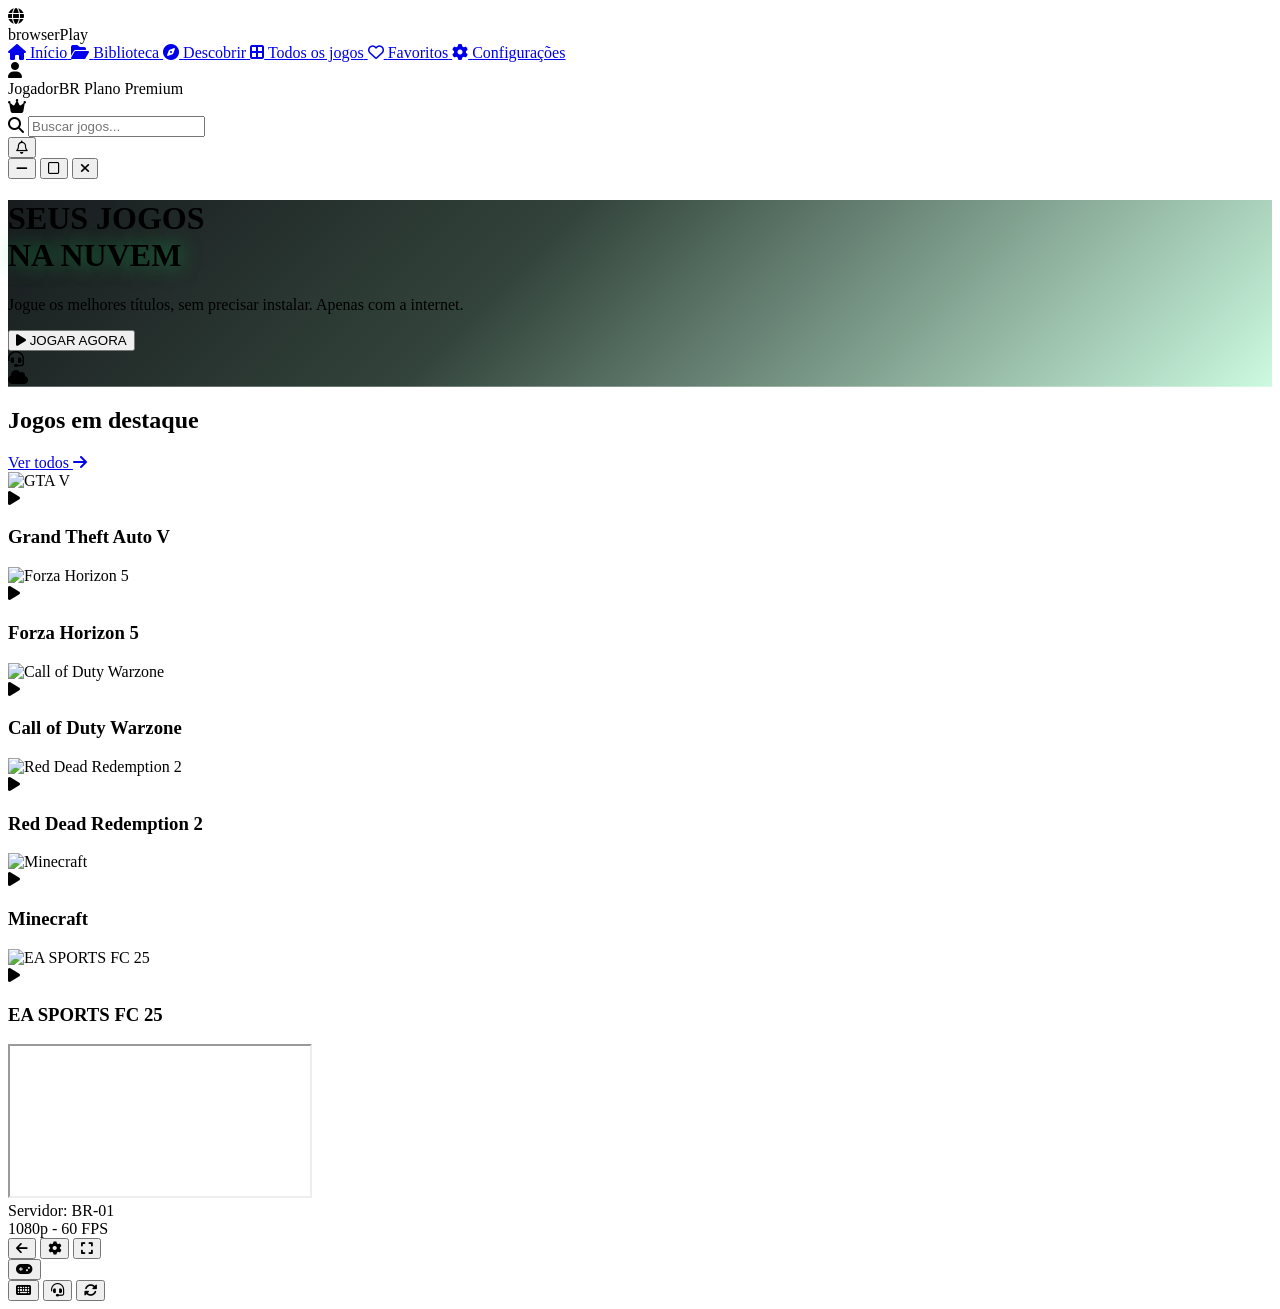
==== commit 05d0149c: "Update index.html" ====
--- a/index.html
+++ b/index.html
@@ -1,4 +1,3 @@
-```html
 <!DOCTYPE html>
 <html lang="pt-BR">
 <head>
@@ -440,4 +439,3 @@
     </script>
 </body>
 </html>
-```
